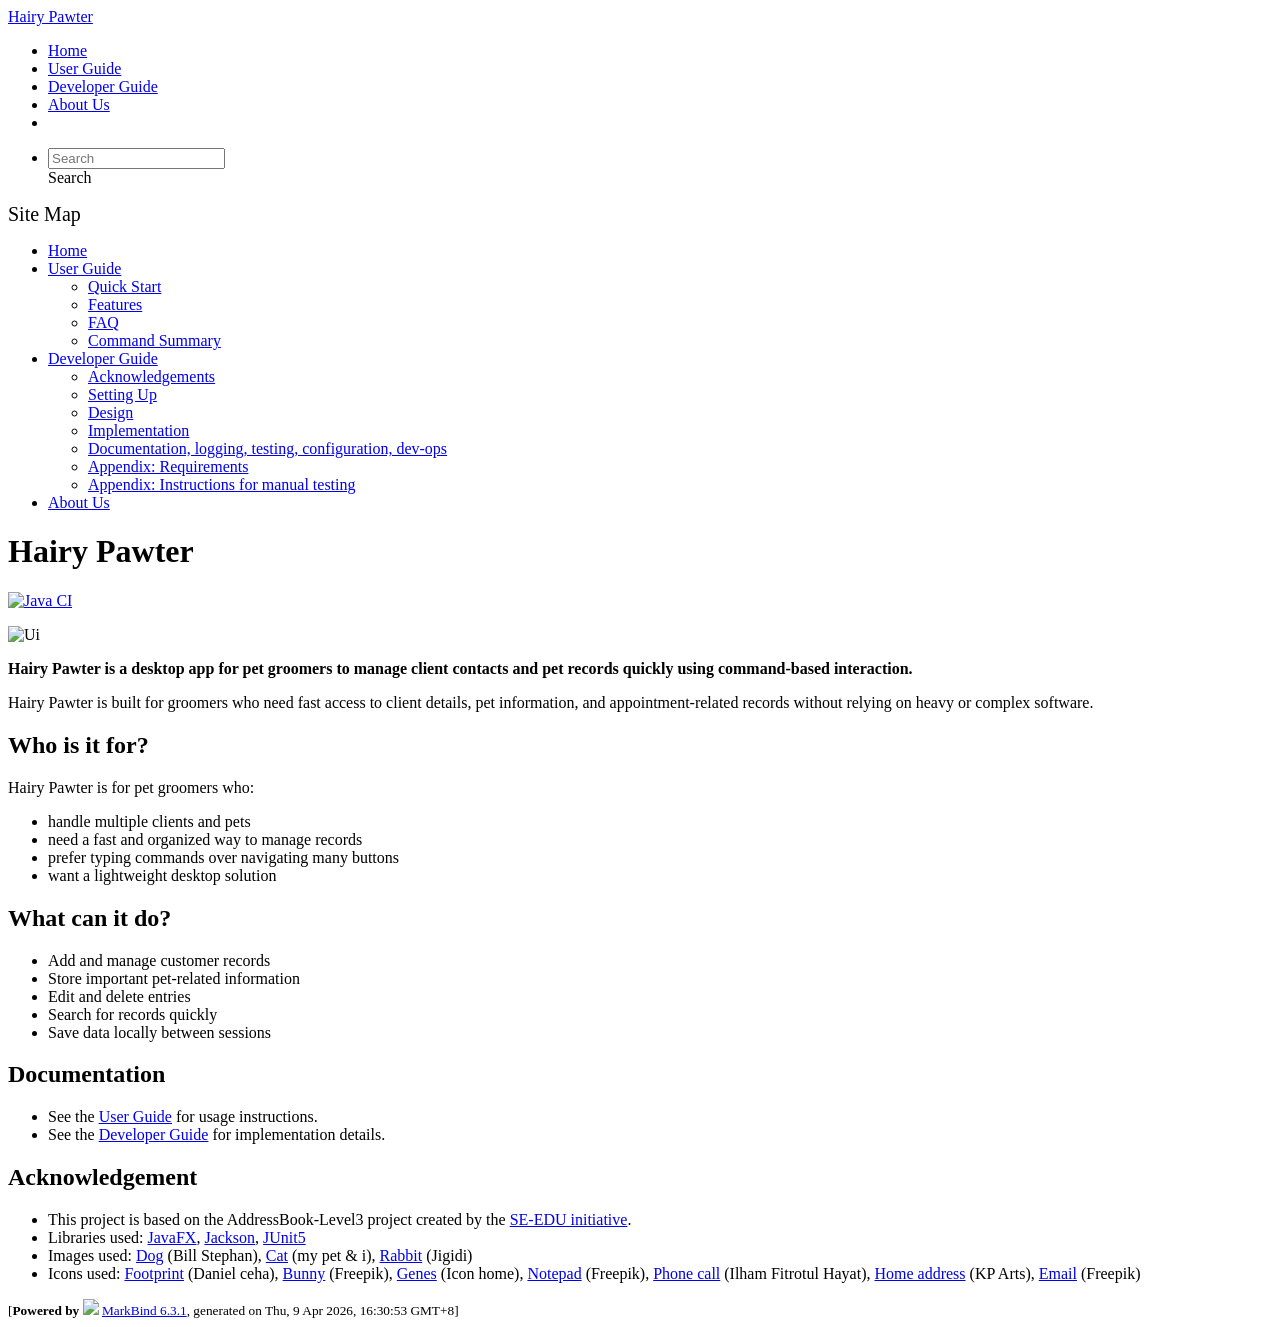
==== index.html @ 8de424ed "deploy: 8669433cefaf467b4256204053d45b71c0c40c8c" ====
<!DOCTYPE html>
<html>
<head>
    <meta charset="utf-8">
    <meta http-equiv="X-UA-Compatible" content="IE=edge">
    <meta name="generator" content="MarkBind 6.3.1">
    <meta name="viewport" content="width=device-width, initial-scale=1"><title>Home - Hairy Pawter</title> <link rel="stylesheet" href="/tp/markbind/css/bootstrap.min.css"> <link rel="stylesheet" href="/tp/markbind/fontawesome/css/all.min.css"> <link rel="stylesheet" href="/tp/markbind/glyphicons/css/bootstrap-glyphicons.min.css"><link rel="stylesheet" href="/tp/markbind/css/codeblock-light.min.css"><link rel="stylesheet" href="/tp/markbind/css/markbind.min.css"><link rel="stylesheet" href="/tp/plugins/markbind-plugin-anchors/markbind-plugin-anchors.css"><link rel="stylesheet" href="/tp/plugins/markbind-plugin-tree/markbind-plugin-tree.css">
    
  <link rel="stylesheet" href="/tp/stylesheets/main.css">
<link rel="icon" href="/tp/images/SeEduLogo.png"></head>
<script>
  const baseUrl = '/tp'
</script>
<body  data-code-theme="light">
<div id="app"><!--[--><header sticky><div data-v-26aac3dc><nav class="navbar navbar-expand-md d-print-none navbar-light bg-light" data-v-26aac3dc><div class="container-fluid" data-v-26aac3dc><div class="navbar-left" data-v-26aac3dc><!--[--><a href="/tp/index.html" title="Home" class="navbar-brand">Hairy Pawter</a><!--]--></div><div class="navbar-default" data-v-26aac3dc><ul class="navbar-nav me-auto mt-2 mt-lg-0" data-v-26aac3dc><!--[--> <li><a href="/tp/index.html" class="nav-link">Home</a></li> <li><a href="/tp/UserGuide.html" class="nav-link">User Guide</a></li> <li><a href="/tp/DeveloperGuide.html" class="nav-link">Developer Guide</a></li> <li><a href="/tp/AboutUs.html" class="nav-link">About Us</a></li> <li><a href="https://github.com/se-edu/addressbook-level3" target="_blank" class="nav-link"><span><span aria-hidden="true" class="fab fa-github"></span></span></a></li> <!--]--></ul></div><ul class="navbar-nav navbar-right" data-v-26aac3dc><!--[--><li><form class="navbar-form"><div style="position:relative;" class="dropdown" data-v-00e26d0a><!--[--><input value="" data-bs-toggle="dropdown" type="text" class="form-control" placeholder="Search" autocomplete="off" data-v-00e26d0a><div class="form-control placeholder-div-hidden" data-v-00e26d0a>Search</div><!--]--><ul class="dropdown-menu search-dropdown-menu dropdown-menu-hidden dropdown-menu-end" data-v-00e26d0a><!--[--><!--]--></ul></div></form></li><!--]--></ul></div></nav><div style="display:none;" class="lower-navbar-container" data-v-26aac3dc><!--[--><!----><!----><!--]--></div></div></header> <div id="flex-body"><nav id="site-nav" data-v-6b1b63d2><!--[--><div class="site-nav-top"><div class="fw-bold mb-2" style="font-size:1.25rem;">Site Map</div></div> <div class="nav-component slim-scroll"><div class="site-nav-root"><!--[--><ul class="site-nav-list site-nav-list-root" data-v-6b1b63d2><!--[--><li><div class="site-nav-default-list-item site-nav-list-item-0" onclick="handleSiteNavClick(this)"><a href="/tp/index.html">Home</a></div></li> <li><div class="site-nav-default-list-item site-nav-list-item-0" onclick="handleSiteNavClick(this)"><a href="/tp/UserGuide.html">User Guide</a> <div class="site-nav-dropdown-btn-container"><i class="site-nav-dropdown-btn-icon site-nav-rotate-icon" onclick="handleSiteNavClick(this.parentNode.parentNode, false); event.stopPropagation();"><span class="glyphicon glyphicon-menu-down" aria-hidden="true"></span></i></div></div><ul class="site-nav-dropdown-container site-nav-dropdown-container-open site-nav-list"><li><div class="site-nav-default-list-item site-nav-list-item-1" onclick="handleSiteNavClick(this)"><a href="/tp/UserGuide.html#quick-start">Quick Start</a></div></li> <li><div class="site-nav-default-list-item site-nav-list-item-1" onclick="handleSiteNavClick(this)"><a href="/tp/UserGuide.html#features">Features</a></div></li> <li><div class="site-nav-default-list-item site-nav-list-item-1" onclick="handleSiteNavClick(this)"><a href="/tp/UserGuide.html#faq">FAQ</a></div></li> <li><div class="site-nav-default-list-item site-nav-list-item-1" onclick="handleSiteNavClick(this)"><a href="/tp/UserGuide.html#faq">Command Summary</a></div></li></ul></li> <li><div class="site-nav-default-list-item site-nav-list-item-0" onclick="handleSiteNavClick(this)"><a href="/tp/DeveloperGuide.html">Developer Guide</a> <div class="site-nav-dropdown-btn-container"><i class="site-nav-dropdown-btn-icon site-nav-rotate-icon" onclick="handleSiteNavClick(this.parentNode.parentNode, false); event.stopPropagation();"><span class="glyphicon glyphicon-menu-down" aria-hidden="true"></span></i></div></div><ul class="site-nav-dropdown-container site-nav-dropdown-container-open site-nav-list"><li><div class="site-nav-default-list-item site-nav-list-item-1" onclick="handleSiteNavClick(this)"><a href="/tp/DeveloperGuide.html#acknowledgements">Acknowledgements</a></div></li> <li><div class="site-nav-default-list-item site-nav-list-item-1" onclick="handleSiteNavClick(this)"><a href="/tp/DeveloperGuide.html#setting-up-getting-started">Setting Up</a></div></li> <li><div class="site-nav-default-list-item site-nav-list-item-1" onclick="handleSiteNavClick(this)"><a href="/tp/DeveloperGuide.html#design">Design</a></div></li> <li><div class="site-nav-default-list-item site-nav-list-item-1" onclick="handleSiteNavClick(this)"><a href="/tp/DeveloperGuide.html#implementation">Implementation</a></div></li> <li><div class="site-nav-default-list-item site-nav-list-item-1" onclick="handleSiteNavClick(this)"><a href="/tp/DeveloperGuide.html#documentation-logging-testing-configuration-dev-ops">Documentation, logging, testing, configuration, dev-ops</a></div></li> <li><div class="site-nav-default-list-item site-nav-list-item-1" onclick="handleSiteNavClick(this)"><a href="/tp/DeveloperGuide.html#appendix-requirements">Appendix: Requirements</a></div></li> <li><div class="site-nav-default-list-item site-nav-list-item-1" onclick="handleSiteNavClick(this)"><a href="/tp/DeveloperGuide.html#appendix-instructions-for-manual-testing">Appendix: Instructions for manual testing</a></div></li></ul></li> <li><div class="site-nav-default-list-item site-nav-list-item-0" onclick="handleSiteNavClick(this)"><a href="/tp/AboutUs.html">About Us</a></div></li><!--]--><!--v-if--></ul><!--]--></div></div><!--]--><!--v-if--></nav> <div id="content-wrapper"><h1 id="hairy-pawter">Hairy Pawter<a class="fa fa-anchor" href="#hairy-pawter" onclick="event.stopPropagation()"></a></h1> <p><a href="https://github.com/AY2526S2-CS2103T-F14-2/tp/actions/workflows/gradle.yml"><img src="https://github.com/AY2526S2-CS2103T-F14-2/tp/actions/workflows/gradle.yml/badge.svg" alt="Java CI" class="img-fluid"></a></p> <img src="/tp/images/Ui.png" class="app-screenshot" alt="Ui"> <p><strong>Hairy Pawter is a desktop app for pet groomers to manage client contacts and pet records quickly using command-based interaction.</strong></p> <p>Hairy Pawter is built for groomers who need fast access to client details, pet information, and appointment-related records without relying on heavy or complex software.</p> <h2 id="who-is-it-for">Who is it for?<a class="fa fa-anchor" href="#who-is-it-for" onclick="event.stopPropagation()"></a></h2> <p>Hairy Pawter is for pet groomers who:</p> <ul><li>handle multiple clients and pets</li> <li>need a fast and organized way to manage records</li> <li>prefer typing commands over navigating many buttons</li> <li>want a lightweight desktop solution</li></ul> <h2 id="what-can-it-do">What can it do?<a class="fa fa-anchor" href="#what-can-it-do" onclick="event.stopPropagation()"></a></h2> <ul><li>Add and manage customer records</li> <li>Store important pet-related information</li> <li>Edit and delete entries</li> <li>Search for records quickly</li> <li>Save data locally between sessions</li></ul> <h2 id="documentation">Documentation<a class="fa fa-anchor" href="#documentation" onclick="event.stopPropagation()"></a></h2> <ul><li>See the <a href="/tp/UserGuide.html">User Guide</a> for usage instructions.</li> <li>See the <a href="/tp/DeveloperGuide.html">Developer Guide</a> for implementation details.</li></ul> <h2 id="acknowledgement">Acknowledgement<a class="fa fa-anchor" href="#acknowledgement" onclick="event.stopPropagation()"></a></h2> <ul><li>This project is based on the AddressBook-Level3 project created by the <a href="https://se-education.org">SE-EDU initiative</a>.</li> <li>Libraries used: <a href="https://openjfx.io/">JavaFX</a>, <a href="https://github.com/FasterXML/jackson">Jackson</a>, <a href="https://github.com/junit-team/junit5">JUnit5</a></li> <li>Images used: <a href="https://unsplash.com/photos/golden-retriever-puppy-on-focus-photo-9LkqymZFLrE">Dog</a> (Bill Stephan), <a href="https://mypetandi.elanco.com/au/new-owners/so-you-re-thinking-about-getting-siamese-cat">Cat</a> (my pet &amp; i), <a href="https://www.jigidi.com/jigsaw-puzzle/86yg3txk/english-angora-rabbit/">Rabbit</a> (Jigidi)</li> <li>Icons used: <a href="https://www.flaticon.com/free-icons/footprint">Footprint</a> (Daniel ceha), <a href="https://www.flaticon.com/free-icons/bunny">Bunny</a> (Freepik), <a href="https://www.flaticon.com/free-icons/genes">Genes</a> (Icon home), <a href="https://www.flaticon.com/free-icons/notepad">Notepad</a> (Freepik), <a href="https://www.flaticon.com/free-icons/phone-call">Phone call</a> (Ilham Fitrotul Hayat), <a href="https://www.flaticon.com/free-icons/home-address">Home address</a> (KP Arts), <a href="https://www.flaticon.com/free-icons/email">Email</a> (Freepik)</li></ul></div> <nav id="page-nav" data-v-6b1b63d2><!--[--><div class="nav-component slim-scroll"></div><!--]--><!--v-if--></nav> <div class="scroll-top-button fa-lg d-print-none" style="display:none;bottom:2%;right:2%;position:fixed;" aria-hidden="true"><!--[--><i class="fas fa-arrow-circle-up"></i><!--]--></div></div> <footer><div class="text-center"><small>[<span><strong>Powered by</strong></span> <img src="https://markbind.org/favicon.ico" width="30"> <a href="https://markbind.org/">MarkBind 6.3.1</a>, generated on Thu, 9 Apr 2026, 16:30:53 GMT+8]</small></div></footer><!--]--></div>
</body><script src="/tp/markbind/js/bootstrap-utility.min.js"></script>
<script src="/tp/markbind/js/polyfill.min.js"></script>
<script src="/tp/markbind/js/vue.global.prod.min.js"></script>
<script src="/tp/markbind/js/markbind.min.js"></script>
<script src="index.page-vue-render.js"></script>
<script>
  MarkBind.setupWithSearch()
</script>
</html>
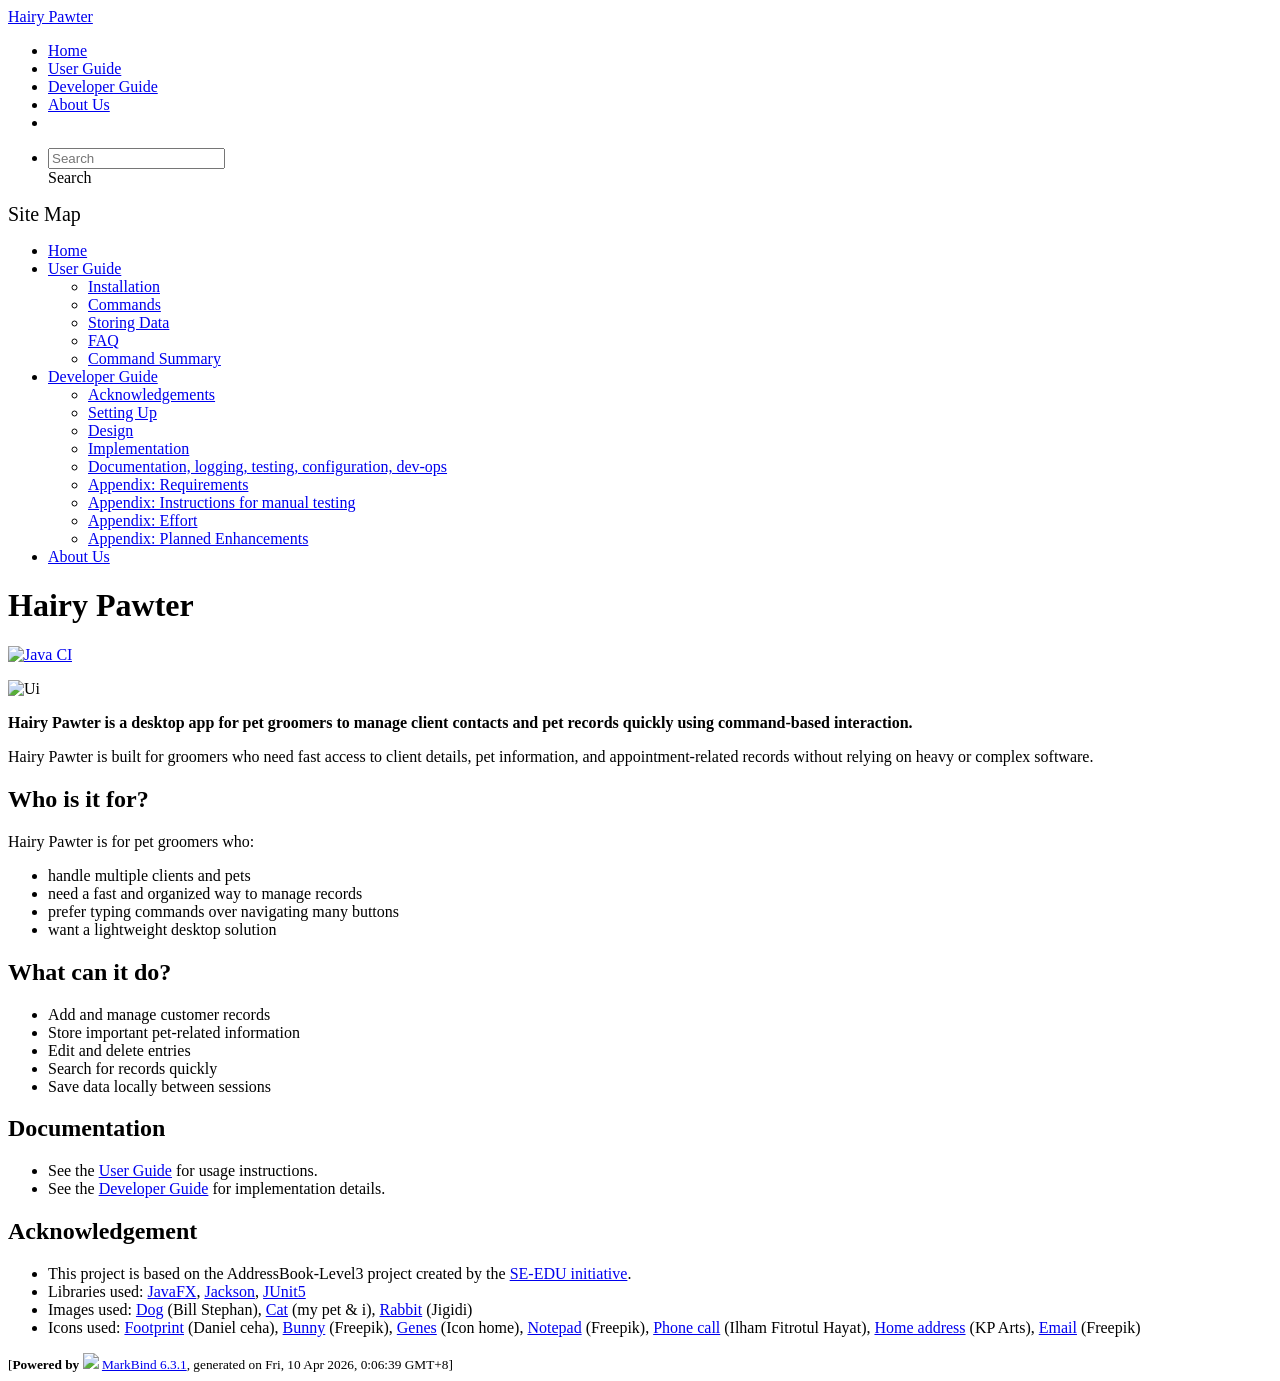
==== commit f0d1ed95: "deploy: d812b908c08efa836a518853895c272fa6349d75" ====
--- a/index.html
+++ b/index.html
@@ -12,7 +12,7 @@
   const baseUrl = '/tp'
 </script>
 <body  data-code-theme="light">
-<div id="app"><!--[--><header sticky><div data-v-26aac3dc><nav class="navbar navbar-expand-md d-print-none navbar-light bg-light" data-v-26aac3dc><div class="container-fluid" data-v-26aac3dc><div class="navbar-left" data-v-26aac3dc><!--[--><a href="/tp/index.html" title="Home" class="navbar-brand">Hairy Pawter</a><!--]--></div><div class="navbar-default" data-v-26aac3dc><ul class="navbar-nav me-auto mt-2 mt-lg-0" data-v-26aac3dc><!--[--> <li><a href="/tp/index.html" class="nav-link">Home</a></li> <li><a href="/tp/UserGuide.html" class="nav-link">User Guide</a></li> <li><a href="/tp/DeveloperGuide.html" class="nav-link">Developer Guide</a></li> <li><a href="/tp/AboutUs.html" class="nav-link">About Us</a></li> <li><a href="https://github.com/se-edu/addressbook-level3" target="_blank" class="nav-link"><span><span aria-hidden="true" class="fab fa-github"></span></span></a></li> <!--]--></ul></div><ul class="navbar-nav navbar-right" data-v-26aac3dc><!--[--><li><form class="navbar-form"><div style="position:relative;" class="dropdown" data-v-00e26d0a><!--[--><input value="" data-bs-toggle="dropdown" type="text" class="form-control" placeholder="Search" autocomplete="off" data-v-00e26d0a><div class="form-control placeholder-div-hidden" data-v-00e26d0a>Search</div><!--]--><ul class="dropdown-menu search-dropdown-menu dropdown-menu-hidden dropdown-menu-end" data-v-00e26d0a><!--[--><!--]--></ul></div></form></li><!--]--></ul></div></nav><div style="display:none;" class="lower-navbar-container" data-v-26aac3dc><!--[--><!----><!----><!--]--></div></div></header> <div id="flex-body"><nav id="site-nav" data-v-6b1b63d2><!--[--><div class="site-nav-top"><div class="fw-bold mb-2" style="font-size:1.25rem;">Site Map</div></div> <div class="nav-component slim-scroll"><div class="site-nav-root"><!--[--><ul class="site-nav-list site-nav-list-root" data-v-6b1b63d2><!--[--><li><div class="site-nav-default-list-item site-nav-list-item-0" onclick="handleSiteNavClick(this)"><a href="/tp/index.html">Home</a></div></li> <li><div class="site-nav-default-list-item site-nav-list-item-0" onclick="handleSiteNavClick(this)"><a href="/tp/UserGuide.html">User Guide</a> <div class="site-nav-dropdown-btn-container"><i class="site-nav-dropdown-btn-icon site-nav-rotate-icon" onclick="handleSiteNavClick(this.parentNode.parentNode, false); event.stopPropagation();"><span class="glyphicon glyphicon-menu-down" aria-hidden="true"></span></i></div></div><ul class="site-nav-dropdown-container site-nav-dropdown-container-open site-nav-list"><li><div class="site-nav-default-list-item site-nav-list-item-1" onclick="handleSiteNavClick(this)"><a href="/tp/UserGuide.html#quick-start">Quick Start</a></div></li> <li><div class="site-nav-default-list-item site-nav-list-item-1" onclick="handleSiteNavClick(this)"><a href="/tp/UserGuide.html#features">Features</a></div></li> <li><div class="site-nav-default-list-item site-nav-list-item-1" onclick="handleSiteNavClick(this)"><a href="/tp/UserGuide.html#faq">FAQ</a></div></li> <li><div class="site-nav-default-list-item site-nav-list-item-1" onclick="handleSiteNavClick(this)"><a href="/tp/UserGuide.html#faq">Command Summary</a></div></li></ul></li> <li><div class="site-nav-default-list-item site-nav-list-item-0" onclick="handleSiteNavClick(this)"><a href="/tp/DeveloperGuide.html">Developer Guide</a> <div class="site-nav-dropdown-btn-container"><i class="site-nav-dropdown-btn-icon site-nav-rotate-icon" onclick="handleSiteNavClick(this.parentNode.parentNode, false); event.stopPropagation();"><span class="glyphicon glyphicon-menu-down" aria-hidden="true"></span></i></div></div><ul class="site-nav-dropdown-container site-nav-dropdown-container-open site-nav-list"><li><div class="site-nav-default-list-item site-nav-list-item-1" onclick="handleSiteNavClick(this)"><a href="/tp/DeveloperGuide.html#acknowledgements">Acknowledgements</a></div></li> <li><div class="site-nav-default-list-item site-nav-list-item-1" onclick="handleSiteNavClick(this)"><a href="/tp/DeveloperGuide.html#setting-up-getting-started">Setting Up</a></div></li> <li><div class="site-nav-default-list-item site-nav-list-item-1" onclick="handleSiteNavClick(this)"><a href="/tp/DeveloperGuide.html#design">Design</a></div></li> <li><div class="site-nav-default-list-item site-nav-list-item-1" onclick="handleSiteNavClick(this)"><a href="/tp/DeveloperGuide.html#implementation">Implementation</a></div></li> <li><div class="site-nav-default-list-item site-nav-list-item-1" onclick="handleSiteNavClick(this)"><a href="/tp/DeveloperGuide.html#documentation-logging-testing-configuration-dev-ops">Documentation, logging, testing, configuration, dev-ops</a></div></li> <li><div class="site-nav-default-list-item site-nav-list-item-1" onclick="handleSiteNavClick(this)"><a href="/tp/DeveloperGuide.html#appendix-requirements">Appendix: Requirements</a></div></li> <li><div class="site-nav-default-list-item site-nav-list-item-1" onclick="handleSiteNavClick(this)"><a href="/tp/DeveloperGuide.html#appendix-instructions-for-manual-testing">Appendix: Instructions for manual testing</a></div></li></ul></li> <li><div class="site-nav-default-list-item site-nav-list-item-0" onclick="handleSiteNavClick(this)"><a href="/tp/AboutUs.html">About Us</a></div></li><!--]--><!--v-if--></ul><!--]--></div></div><!--]--><!--v-if--></nav> <div id="content-wrapper"><h1 id="hairy-pawter">Hairy Pawter<a class="fa fa-anchor" href="#hairy-pawter" onclick="event.stopPropagation()"></a></h1> <p><a href="https://github.com/AY2526S2-CS2103T-F14-2/tp/actions/workflows/gradle.yml"><img src="https://github.com/AY2526S2-CS2103T-F14-2/tp/actions/workflows/gradle.yml/badge.svg" alt="Java CI" class="img-fluid"></a></p> <img src="/tp/images/Ui.png" class="app-screenshot" alt="Ui"> <p><strong>Hairy Pawter is a desktop app for pet groomers to manage client contacts and pet records quickly using command-based interaction.</strong></p> <p>Hairy Pawter is built for groomers who need fast access to client details, pet information, and appointment-related records without relying on heavy or complex software.</p> <h2 id="who-is-it-for">Who is it for?<a class="fa fa-anchor" href="#who-is-it-for" onclick="event.stopPropagation()"></a></h2> <p>Hairy Pawter is for pet groomers who:</p> <ul><li>handle multiple clients and pets</li> <li>need a fast and organized way to manage records</li> <li>prefer typing commands over navigating many buttons</li> <li>want a lightweight desktop solution</li></ul> <h2 id="what-can-it-do">What can it do?<a class="fa fa-anchor" href="#what-can-it-do" onclick="event.stopPropagation()"></a></h2> <ul><li>Add and manage customer records</li> <li>Store important pet-related information</li> <li>Edit and delete entries</li> <li>Search for records quickly</li> <li>Save data locally between sessions</li></ul> <h2 id="documentation">Documentation<a class="fa fa-anchor" href="#documentation" onclick="event.stopPropagation()"></a></h2> <ul><li>See the <a href="/tp/UserGuide.html">User Guide</a> for usage instructions.</li> <li>See the <a href="/tp/DeveloperGuide.html">Developer Guide</a> for implementation details.</li></ul> <h2 id="acknowledgement">Acknowledgement<a class="fa fa-anchor" href="#acknowledgement" onclick="event.stopPropagation()"></a></h2> <ul><li>This project is based on the AddressBook-Level3 project created by the <a href="https://se-education.org">SE-EDU initiative</a>.</li> <li>Libraries used: <a href="https://openjfx.io/">JavaFX</a>, <a href="https://github.com/FasterXML/jackson">Jackson</a>, <a href="https://github.com/junit-team/junit5">JUnit5</a></li> <li>Images used: <a href="https://unsplash.com/photos/golden-retriever-puppy-on-focus-photo-9LkqymZFLrE">Dog</a> (Bill Stephan), <a href="https://mypetandi.elanco.com/au/new-owners/so-you-re-thinking-about-getting-siamese-cat">Cat</a> (my pet &amp; i), <a href="https://www.jigidi.com/jigsaw-puzzle/86yg3txk/english-angora-rabbit/">Rabbit</a> (Jigidi)</li> <li>Icons used: <a href="https://www.flaticon.com/free-icons/footprint">Footprint</a> (Daniel ceha), <a href="https://www.flaticon.com/free-icons/bunny">Bunny</a> (Freepik), <a href="https://www.flaticon.com/free-icons/genes">Genes</a> (Icon home), <a href="https://www.flaticon.com/free-icons/notepad">Notepad</a> (Freepik), <a href="https://www.flaticon.com/free-icons/phone-call">Phone call</a> (Ilham Fitrotul Hayat), <a href="https://www.flaticon.com/free-icons/home-address">Home address</a> (KP Arts), <a href="https://www.flaticon.com/free-icons/email">Email</a> (Freepik)</li></ul></div> <nav id="page-nav" data-v-6b1b63d2><!--[--><div class="nav-component slim-scroll"></div><!--]--><!--v-if--></nav> <div class="scroll-top-button fa-lg d-print-none" style="display:none;bottom:2%;right:2%;position:fixed;" aria-hidden="true"><!--[--><i class="fas fa-arrow-circle-up"></i><!--]--></div></div> <footer><div class="text-center"><small>[<span><strong>Powered by</strong></span> <img src="https://markbind.org/favicon.ico" width="30"> <a href="https://markbind.org/">MarkBind 6.3.1</a>, generated on Thu, 9 Apr 2026, 16:30:53 GMT+8]</small></div></footer><!--]--></div>
+<div id="app"><!--[--><header sticky><div data-v-26aac3dc><nav class="navbar navbar-expand-md d-print-none navbar-light bg-light" data-v-26aac3dc><div class="container-fluid" data-v-26aac3dc><div class="navbar-left" data-v-26aac3dc><!--[--><a href="/tp/index.html" title="Home" class="navbar-brand">Hairy Pawter</a><!--]--></div><div class="navbar-default" data-v-26aac3dc><ul class="navbar-nav me-auto mt-2 mt-lg-0" data-v-26aac3dc><!--[--> <li><a href="/tp/index.html" class="nav-link">Home</a></li> <li><a href="/tp/UserGuide.html" class="nav-link">User Guide</a></li> <li><a href="/tp/DeveloperGuide.html" class="nav-link">Developer Guide</a></li> <li><a href="/tp/AboutUs.html" class="nav-link">About Us</a></li> <li><a href="https://github.com/AY2526S2-CS2103T-F14-2/tp" target="_blank" class="nav-link"><span><span aria-hidden="true" class="fab fa-github"></span></span></a></li> <!--]--></ul></div><ul class="navbar-nav navbar-right" data-v-26aac3dc><!--[--><li><form class="navbar-form"><div style="position:relative;" class="dropdown" data-v-00e26d0a><!--[--><input value="" data-bs-toggle="dropdown" type="text" class="form-control" placeholder="Search" autocomplete="off" data-v-00e26d0a><div class="form-control placeholder-div-hidden" data-v-00e26d0a>Search</div><!--]--><ul class="dropdown-menu search-dropdown-menu dropdown-menu-hidden dropdown-menu-end" data-v-00e26d0a><!--[--><!--]--></ul></div></form></li><!--]--></ul></div></nav><div style="display:none;" class="lower-navbar-container" data-v-26aac3dc><!--[--><!----><!----><!--]--></div></div></header> <div id="flex-body"><nav id="site-nav" data-v-6b1b63d2><!--[--><div class="site-nav-top"><div class="fw-bold mb-2" style="font-size:1.25rem;">Site Map</div></div> <div class="nav-component slim-scroll"><div class="site-nav-root"><!--[--><ul class="site-nav-list site-nav-list-root" data-v-6b1b63d2><!--[--><li><div class="site-nav-default-list-item site-nav-list-item-0" onclick="handleSiteNavClick(this)"><a href="/tp/index.html">Home</a></div></li> <li><div class="site-nav-default-list-item site-nav-list-item-0" onclick="handleSiteNavClick(this)"><a href="/tp/UserGuide.html">User Guide</a> <div class="site-nav-dropdown-btn-container"><i class="site-nav-dropdown-btn-icon site-nav-rotate-icon" onclick="handleSiteNavClick(this.parentNode.parentNode, false); event.stopPropagation();"><span class="glyphicon glyphicon-menu-down" aria-hidden="true"></span></i></div></div><ul class="site-nav-dropdown-container site-nav-dropdown-container-open site-nav-list"><li><div class="site-nav-default-list-item site-nav-list-item-1" onclick="handleSiteNavClick(this)"><a href="/tp/UserGuide.html#installation">Installation</a></div></li> <li><div class="site-nav-default-list-item site-nav-list-item-1" onclick="handleSiteNavClick(this)"><a href="/tp/UserGuide.html#commands">Commands</a></div></li> <li><div class="site-nav-default-list-item site-nav-list-item-1" onclick="handleSiteNavClick(this)"><a href="/tp/UserGuide.html#storing-data">Storing Data</a></div></li> <li><div class="site-nav-default-list-item site-nav-list-item-1" onclick="handleSiteNavClick(this)"><a href="/tp/UserGuide.html#faq">FAQ</a></div></li> <li><div class="site-nav-default-list-item site-nav-list-item-1" onclick="handleSiteNavClick(this)"><a href="/tp/UserGuide.html#command-summary">Command Summary</a></div></li></ul></li> <li><div class="site-nav-default-list-item site-nav-list-item-0" onclick="handleSiteNavClick(this)"><a href="/tp/DeveloperGuide.html">Developer Guide</a> <div class="site-nav-dropdown-btn-container"><i class="site-nav-dropdown-btn-icon site-nav-rotate-icon" onclick="handleSiteNavClick(this.parentNode.parentNode, false); event.stopPropagation();"><span class="glyphicon glyphicon-menu-down" aria-hidden="true"></span></i></div></div><ul class="site-nav-dropdown-container site-nav-dropdown-container-open site-nav-list"><li><div class="site-nav-default-list-item site-nav-list-item-1" onclick="handleSiteNavClick(this)"><a href="/tp/DeveloperGuide.html#acknowledgements">Acknowledgements</a></div></li> <li><div class="site-nav-default-list-item site-nav-list-item-1" onclick="handleSiteNavClick(this)"><a href="/tp/DeveloperGuide.html#setting-up-getting-started">Setting Up</a></div></li> <li><div class="site-nav-default-list-item site-nav-list-item-1" onclick="handleSiteNavClick(this)"><a href="/tp/DeveloperGuide.html#design">Design</a></div></li> <li><div class="site-nav-default-list-item site-nav-list-item-1" onclick="handleSiteNavClick(this)"><a href="/tp/DeveloperGuide.html#implementation">Implementation</a></div></li> <li><div class="site-nav-default-list-item site-nav-list-item-1" onclick="handleSiteNavClick(this)"><a href="/tp/DeveloperGuide.html#documentation-logging-testing-configuration-dev-ops">Documentation, logging, testing, configuration, dev-ops</a></div></li> <li><div class="site-nav-default-list-item site-nav-list-item-1" onclick="handleSiteNavClick(this)"><a href="/tp/DeveloperGuide.html#appendix-requirements">Appendix: Requirements</a></div></li> <li><div class="site-nav-default-list-item site-nav-list-item-1" onclick="handleSiteNavClick(this)"><a href="/tp/DeveloperGuide.html#appendix-instructions-for-manual-testing">Appendix: Instructions for manual testing</a></div></li> <li><div class="site-nav-default-list-item site-nav-list-item-1" onclick="handleSiteNavClick(this)"><a href="/tp/DeveloperGuide.html#appendix-effort">Appendix: Effort</a></div></li> <li><div class="site-nav-default-list-item site-nav-list-item-1" onclick="handleSiteNavClick(this)"><a href="/tp/DeveloperGuide.html#appendix-planned-enhancements">Appendix: Planned Enhancements</a></div></li></ul></li> <li><div class="site-nav-default-list-item site-nav-list-item-0" onclick="handleSiteNavClick(this)"><a href="/tp/AboutUs.html">About Us</a></div></li><!--]--><!--v-if--></ul><!--]--></div></div><!--]--><!--v-if--></nav> <div id="content-wrapper"><h1 id="hairy-pawter">Hairy Pawter<a class="fa fa-anchor" href="#hairy-pawter" onclick="event.stopPropagation()"></a></h1> <p><a href="https://github.com/AY2526S2-CS2103T-F14-2/tp/actions/workflows/gradle.yml"><img src="https://github.com/AY2526S2-CS2103T-F14-2/tp/actions/workflows/gradle.yml/badge.svg" alt="Java CI" class="img-fluid"></a></p> <img src="/tp/images/Ui.png" class="app-screenshot" alt="Ui"> <p><strong>Hairy Pawter is a desktop app for pet groomers to manage client contacts and pet records quickly using command-based interaction.</strong></p> <p>Hairy Pawter is built for groomers who need fast access to client details, pet information, and appointment-related records without relying on heavy or complex software.</p> <h2 id="who-is-it-for">Who is it for?<a class="fa fa-anchor" href="#who-is-it-for" onclick="event.stopPropagation()"></a></h2> <p>Hairy Pawter is for pet groomers who:</p> <ul><li>handle multiple clients and pets</li> <li>need a fast and organized way to manage records</li> <li>prefer typing commands over navigating many buttons</li> <li>want a lightweight desktop solution</li></ul> <h2 id="what-can-it-do">What can it do?<a class="fa fa-anchor" href="#what-can-it-do" onclick="event.stopPropagation()"></a></h2> <ul><li>Add and manage customer records</li> <li>Store important pet-related information</li> <li>Edit and delete entries</li> <li>Search for records quickly</li> <li>Save data locally between sessions</li></ul> <h2 id="documentation">Documentation<a class="fa fa-anchor" href="#documentation" onclick="event.stopPropagation()"></a></h2> <ul><li>See the <a href="/tp/UserGuide.html">User Guide</a> for usage instructions.</li> <li>See the <a href="/tp/DeveloperGuide.html">Developer Guide</a> for implementation details.</li></ul> <h2 id="acknowledgement">Acknowledgement<a class="fa fa-anchor" href="#acknowledgement" onclick="event.stopPropagation()"></a></h2> <ul><li>This project is based on the AddressBook-Level3 project created by the <a href="https://se-education.org">SE-EDU initiative</a>.</li> <li>Libraries used: <a href="https://openjfx.io/">JavaFX</a>, <a href="https://github.com/FasterXML/jackson">Jackson</a>, <a href="https://github.com/junit-team/junit5">JUnit5</a></li> <li>Images used: <a href="https://unsplash.com/photos/golden-retriever-puppy-on-focus-photo-9LkqymZFLrE">Dog</a> (Bill Stephan), <a href="https://mypetandi.elanco.com/au/new-owners/so-you-re-thinking-about-getting-siamese-cat">Cat</a> (my pet &amp; i), <a href="https://www.jigidi.com/jigsaw-puzzle/86yg3txk/english-angora-rabbit/">Rabbit</a> (Jigidi)</li> <li>Icons used: <a href="https://www.flaticon.com/free-icons/footprint">Footprint</a> (Daniel ceha), <a href="https://www.flaticon.com/free-icons/bunny">Bunny</a> (Freepik), <a href="https://www.flaticon.com/free-icons/genes">Genes</a> (Icon home), <a href="https://www.flaticon.com/free-icons/notepad">Notepad</a> (Freepik), <a href="https://www.flaticon.com/free-icons/phone-call">Phone call</a> (Ilham Fitrotul Hayat), <a href="https://www.flaticon.com/free-icons/home-address">Home address</a> (KP Arts), <a href="https://www.flaticon.com/free-icons/email">Email</a> (Freepik)</li></ul></div> <nav id="page-nav" data-v-6b1b63d2><!--[--><div class="nav-component slim-scroll"></div><!--]--><!--v-if--></nav> <div class="scroll-top-button fa-lg d-print-none" style="display:none;bottom:2%;right:2%;position:fixed;" aria-hidden="true"><!--[--><i class="fas fa-arrow-circle-up"></i><!--]--></div></div> <footer><div class="text-center"><small>[<span><strong>Powered by</strong></span> <img src="https://markbind.org/favicon.ico" width="30"> <a href="https://markbind.org/">MarkBind 6.3.1</a>, generated on Fri, 10 Apr 2026, 0:06:39 GMT+8]</small></div></footer><!--]--></div>
 </body><script src="/tp/markbind/js/bootstrap-utility.min.js"></script>
 <script src="/tp/markbind/js/polyfill.min.js"></script>
 <script src="/tp/markbind/js/vue.global.prod.min.js"></script>
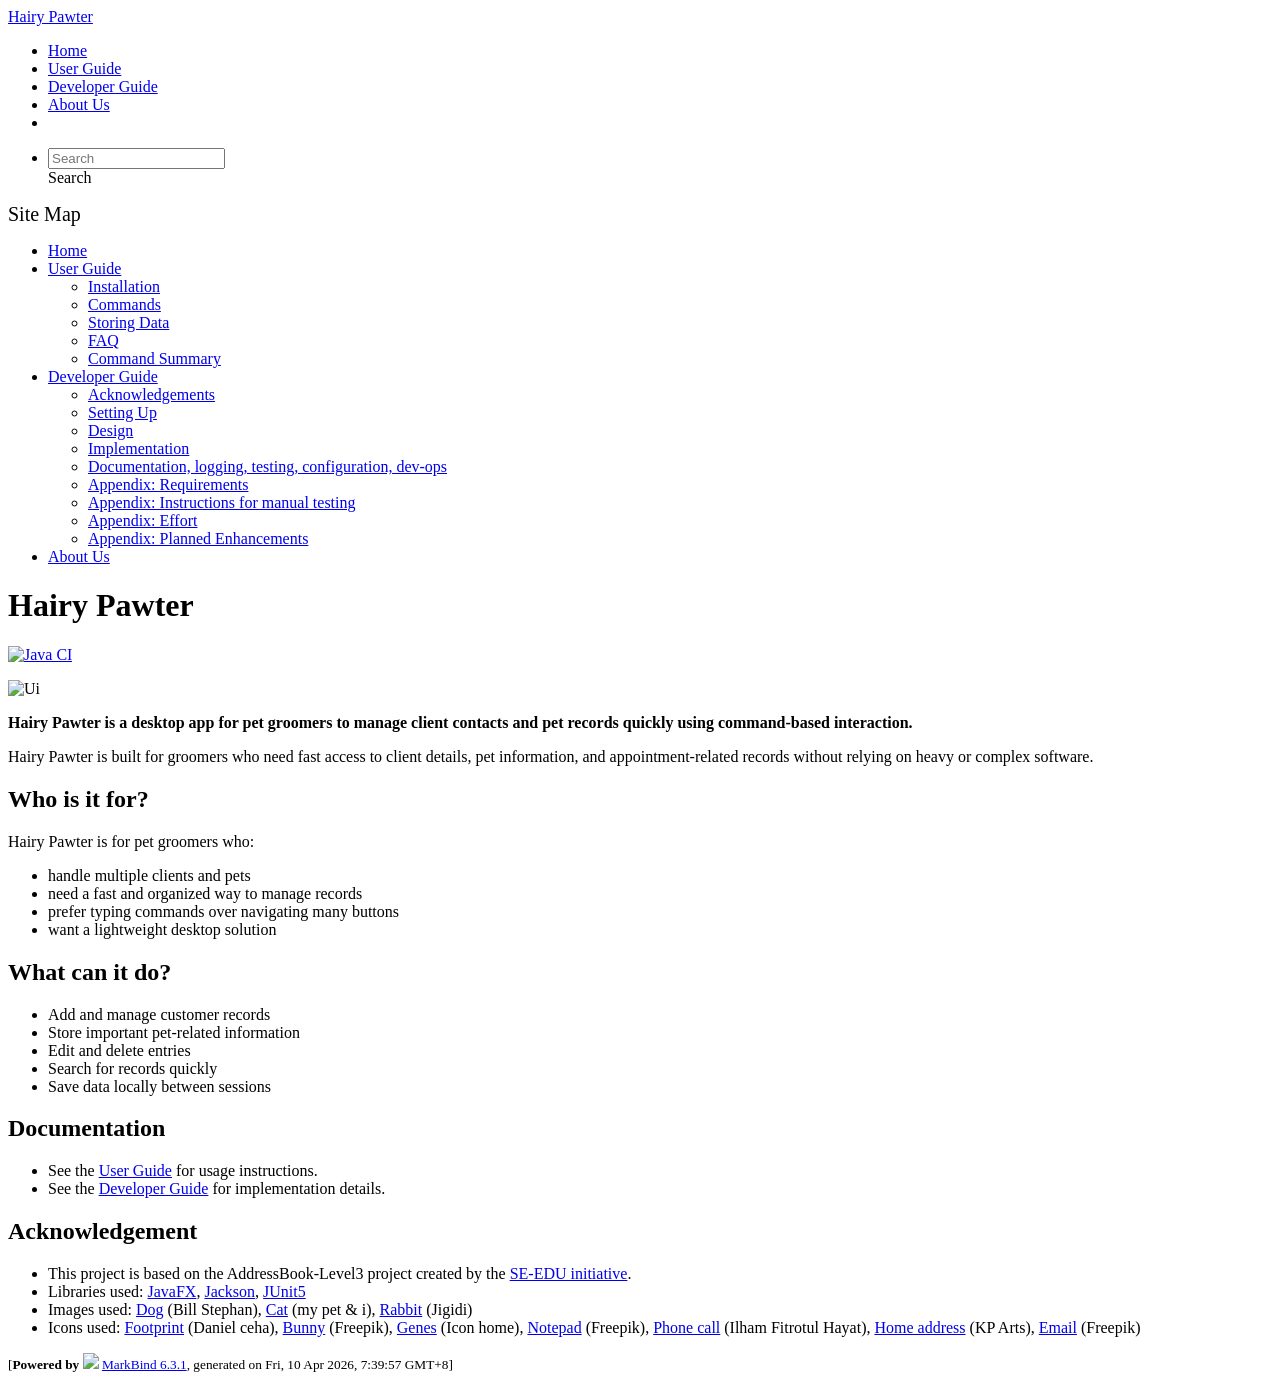
==== commit 50db7e78: "deploy: 81055c7b821c3659c9fc55cd929f4bdfba964cbe" ====
--- a/index.html
+++ b/index.html
@@ -12,7 +12,7 @@
   const baseUrl = '/tp'
 </script>
 <body  data-code-theme="light">
-<div id="app"><!--[--><header sticky><div data-v-26aac3dc><nav class="navbar navbar-expand-md d-print-none navbar-light bg-light" data-v-26aac3dc><div class="container-fluid" data-v-26aac3dc><div class="navbar-left" data-v-26aac3dc><!--[--><a href="/tp/index.html" title="Home" class="navbar-brand">Hairy Pawter</a><!--]--></div><div class="navbar-default" data-v-26aac3dc><ul class="navbar-nav me-auto mt-2 mt-lg-0" data-v-26aac3dc><!--[--> <li><a href="/tp/index.html" class="nav-link">Home</a></li> <li><a href="/tp/UserGuide.html" class="nav-link">User Guide</a></li> <li><a href="/tp/DeveloperGuide.html" class="nav-link">Developer Guide</a></li> <li><a href="/tp/AboutUs.html" class="nav-link">About Us</a></li> <li><a href="https://github.com/AY2526S2-CS2103T-F14-2/tp" target="_blank" class="nav-link"><span><span aria-hidden="true" class="fab fa-github"></span></span></a></li> <!--]--></ul></div><ul class="navbar-nav navbar-right" data-v-26aac3dc><!--[--><li><form class="navbar-form"><div style="position:relative;" class="dropdown" data-v-00e26d0a><!--[--><input value="" data-bs-toggle="dropdown" type="text" class="form-control" placeholder="Search" autocomplete="off" data-v-00e26d0a><div class="form-control placeholder-div-hidden" data-v-00e26d0a>Search</div><!--]--><ul class="dropdown-menu search-dropdown-menu dropdown-menu-hidden dropdown-menu-end" data-v-00e26d0a><!--[--><!--]--></ul></div></form></li><!--]--></ul></div></nav><div style="display:none;" class="lower-navbar-container" data-v-26aac3dc><!--[--><!----><!----><!--]--></div></div></header> <div id="flex-body"><nav id="site-nav" data-v-6b1b63d2><!--[--><div class="site-nav-top"><div class="fw-bold mb-2" style="font-size:1.25rem;">Site Map</div></div> <div class="nav-component slim-scroll"><div class="site-nav-root"><!--[--><ul class="site-nav-list site-nav-list-root" data-v-6b1b63d2><!--[--><li><div class="site-nav-default-list-item site-nav-list-item-0" onclick="handleSiteNavClick(this)"><a href="/tp/index.html">Home</a></div></li> <li><div class="site-nav-default-list-item site-nav-list-item-0" onclick="handleSiteNavClick(this)"><a href="/tp/UserGuide.html">User Guide</a> <div class="site-nav-dropdown-btn-container"><i class="site-nav-dropdown-btn-icon site-nav-rotate-icon" onclick="handleSiteNavClick(this.parentNode.parentNode, false); event.stopPropagation();"><span class="glyphicon glyphicon-menu-down" aria-hidden="true"></span></i></div></div><ul class="site-nav-dropdown-container site-nav-dropdown-container-open site-nav-list"><li><div class="site-nav-default-list-item site-nav-list-item-1" onclick="handleSiteNavClick(this)"><a href="/tp/UserGuide.html#installation">Installation</a></div></li> <li><div class="site-nav-default-list-item site-nav-list-item-1" onclick="handleSiteNavClick(this)"><a href="/tp/UserGuide.html#commands">Commands</a></div></li> <li><div class="site-nav-default-list-item site-nav-list-item-1" onclick="handleSiteNavClick(this)"><a href="/tp/UserGuide.html#storing-data">Storing Data</a></div></li> <li><div class="site-nav-default-list-item site-nav-list-item-1" onclick="handleSiteNavClick(this)"><a href="/tp/UserGuide.html#faq">FAQ</a></div></li> <li><div class="site-nav-default-list-item site-nav-list-item-1" onclick="handleSiteNavClick(this)"><a href="/tp/UserGuide.html#command-summary">Command Summary</a></div></li></ul></li> <li><div class="site-nav-default-list-item site-nav-list-item-0" onclick="handleSiteNavClick(this)"><a href="/tp/DeveloperGuide.html">Developer Guide</a> <div class="site-nav-dropdown-btn-container"><i class="site-nav-dropdown-btn-icon site-nav-rotate-icon" onclick="handleSiteNavClick(this.parentNode.parentNode, false); event.stopPropagation();"><span class="glyphicon glyphicon-menu-down" aria-hidden="true"></span></i></div></div><ul class="site-nav-dropdown-container site-nav-dropdown-container-open site-nav-list"><li><div class="site-nav-default-list-item site-nav-list-item-1" onclick="handleSiteNavClick(this)"><a href="/tp/DeveloperGuide.html#acknowledgements">Acknowledgements</a></div></li> <li><div class="site-nav-default-list-item site-nav-list-item-1" onclick="handleSiteNavClick(this)"><a href="/tp/DeveloperGuide.html#setting-up-getting-started">Setting Up</a></div></li> <li><div class="site-nav-default-list-item site-nav-list-item-1" onclick="handleSiteNavClick(this)"><a href="/tp/DeveloperGuide.html#design">Design</a></div></li> <li><div class="site-nav-default-list-item site-nav-list-item-1" onclick="handleSiteNavClick(this)"><a href="/tp/DeveloperGuide.html#implementation">Implementation</a></div></li> <li><div class="site-nav-default-list-item site-nav-list-item-1" onclick="handleSiteNavClick(this)"><a href="/tp/DeveloperGuide.html#documentation-logging-testing-configuration-dev-ops">Documentation, logging, testing, configuration, dev-ops</a></div></li> <li><div class="site-nav-default-list-item site-nav-list-item-1" onclick="handleSiteNavClick(this)"><a href="/tp/DeveloperGuide.html#appendix-requirements">Appendix: Requirements</a></div></li> <li><div class="site-nav-default-list-item site-nav-list-item-1" onclick="handleSiteNavClick(this)"><a href="/tp/DeveloperGuide.html#appendix-instructions-for-manual-testing">Appendix: Instructions for manual testing</a></div></li> <li><div class="site-nav-default-list-item site-nav-list-item-1" onclick="handleSiteNavClick(this)"><a href="/tp/DeveloperGuide.html#appendix-effort">Appendix: Effort</a></div></li> <li><div class="site-nav-default-list-item site-nav-list-item-1" onclick="handleSiteNavClick(this)"><a href="/tp/DeveloperGuide.html#appendix-planned-enhancements">Appendix: Planned Enhancements</a></div></li></ul></li> <li><div class="site-nav-default-list-item site-nav-list-item-0" onclick="handleSiteNavClick(this)"><a href="/tp/AboutUs.html">About Us</a></div></li><!--]--><!--v-if--></ul><!--]--></div></div><!--]--><!--v-if--></nav> <div id="content-wrapper"><h1 id="hairy-pawter">Hairy Pawter<a class="fa fa-anchor" href="#hairy-pawter" onclick="event.stopPropagation()"></a></h1> <p><a href="https://github.com/AY2526S2-CS2103T-F14-2/tp/actions/workflows/gradle.yml"><img src="https://github.com/AY2526S2-CS2103T-F14-2/tp/actions/workflows/gradle.yml/badge.svg" alt="Java CI" class="img-fluid"></a></p> <img src="/tp/images/Ui.png" class="app-screenshot" alt="Ui"> <p><strong>Hairy Pawter is a desktop app for pet groomers to manage client contacts and pet records quickly using command-based interaction.</strong></p> <p>Hairy Pawter is built for groomers who need fast access to client details, pet information, and appointment-related records without relying on heavy or complex software.</p> <h2 id="who-is-it-for">Who is it for?<a class="fa fa-anchor" href="#who-is-it-for" onclick="event.stopPropagation()"></a></h2> <p>Hairy Pawter is for pet groomers who:</p> <ul><li>handle multiple clients and pets</li> <li>need a fast and organized way to manage records</li> <li>prefer typing commands over navigating many buttons</li> <li>want a lightweight desktop solution</li></ul> <h2 id="what-can-it-do">What can it do?<a class="fa fa-anchor" href="#what-can-it-do" onclick="event.stopPropagation()"></a></h2> <ul><li>Add and manage customer records</li> <li>Store important pet-related information</li> <li>Edit and delete entries</li> <li>Search for records quickly</li> <li>Save data locally between sessions</li></ul> <h2 id="documentation">Documentation<a class="fa fa-anchor" href="#documentation" onclick="event.stopPropagation()"></a></h2> <ul><li>See the <a href="/tp/UserGuide.html">User Guide</a> for usage instructions.</li> <li>See the <a href="/tp/DeveloperGuide.html">Developer Guide</a> for implementation details.</li></ul> <h2 id="acknowledgement">Acknowledgement<a class="fa fa-anchor" href="#acknowledgement" onclick="event.stopPropagation()"></a></h2> <ul><li>This project is based on the AddressBook-Level3 project created by the <a href="https://se-education.org">SE-EDU initiative</a>.</li> <li>Libraries used: <a href="https://openjfx.io/">JavaFX</a>, <a href="https://github.com/FasterXML/jackson">Jackson</a>, <a href="https://github.com/junit-team/junit5">JUnit5</a></li> <li>Images used: <a href="https://unsplash.com/photos/golden-retriever-puppy-on-focus-photo-9LkqymZFLrE">Dog</a> (Bill Stephan), <a href="https://mypetandi.elanco.com/au/new-owners/so-you-re-thinking-about-getting-siamese-cat">Cat</a> (my pet &amp; i), <a href="https://www.jigidi.com/jigsaw-puzzle/86yg3txk/english-angora-rabbit/">Rabbit</a> (Jigidi)</li> <li>Icons used: <a href="https://www.flaticon.com/free-icons/footprint">Footprint</a> (Daniel ceha), <a href="https://www.flaticon.com/free-icons/bunny">Bunny</a> (Freepik), <a href="https://www.flaticon.com/free-icons/genes">Genes</a> (Icon home), <a href="https://www.flaticon.com/free-icons/notepad">Notepad</a> (Freepik), <a href="https://www.flaticon.com/free-icons/phone-call">Phone call</a> (Ilham Fitrotul Hayat), <a href="https://www.flaticon.com/free-icons/home-address">Home address</a> (KP Arts), <a href="https://www.flaticon.com/free-icons/email">Email</a> (Freepik)</li></ul></div> <nav id="page-nav" data-v-6b1b63d2><!--[--><div class="nav-component slim-scroll"></div><!--]--><!--v-if--></nav> <div class="scroll-top-button fa-lg d-print-none" style="display:none;bottom:2%;right:2%;position:fixed;" aria-hidden="true"><!--[--><i class="fas fa-arrow-circle-up"></i><!--]--></div></div> <footer><div class="text-center"><small>[<span><strong>Powered by</strong></span> <img src="https://markbind.org/favicon.ico" width="30"> <a href="https://markbind.org/">MarkBind 6.3.1</a>, generated on Fri, 10 Apr 2026, 0:06:39 GMT+8]</small></div></footer><!--]--></div>
+<div id="app"><!--[--><header sticky><div data-v-26aac3dc><nav class="navbar navbar-expand-md d-print-none navbar-light bg-light" data-v-26aac3dc><div class="container-fluid" data-v-26aac3dc><div class="navbar-left" data-v-26aac3dc><!--[--><a href="/tp/index.html" title="Home" class="navbar-brand">Hairy Pawter</a><!--]--></div><div class="navbar-default" data-v-26aac3dc><ul class="navbar-nav me-auto mt-2 mt-lg-0" data-v-26aac3dc><!--[--> <li><a href="/tp/index.html" class="nav-link">Home</a></li> <li><a href="/tp/UserGuide.html" class="nav-link">User Guide</a></li> <li><a href="/tp/DeveloperGuide.html" class="nav-link">Developer Guide</a></li> <li><a href="/tp/AboutUs.html" class="nav-link">About Us</a></li> <li><a href="https://github.com/AY2526S2-CS2103T-F14-2/tp" target="_blank" class="nav-link"><span><span aria-hidden="true" class="fab fa-github"></span></span></a></li> <!--]--></ul></div><ul class="navbar-nav navbar-right" data-v-26aac3dc><!--[--><li><form class="navbar-form"><div style="position:relative;" class="dropdown" data-v-00e26d0a><!--[--><input value="" data-bs-toggle="dropdown" type="text" class="form-control" placeholder="Search" autocomplete="off" data-v-00e26d0a><div class="form-control placeholder-div-hidden" data-v-00e26d0a>Search</div><!--]--><ul class="dropdown-menu search-dropdown-menu dropdown-menu-hidden dropdown-menu-end" data-v-00e26d0a><!--[--><!--]--></ul></div></form></li><!--]--></ul></div></nav><div style="display:none;" class="lower-navbar-container" data-v-26aac3dc><!--[--><!----><!----><!--]--></div></div></header> <div id="flex-body"><nav id="site-nav" data-v-6b1b63d2><!--[--><div class="site-nav-top"><div class="fw-bold mb-2" style="font-size:1.25rem;">Site Map</div></div> <div class="nav-component slim-scroll"><div class="site-nav-root"><!--[--><ul class="site-nav-list site-nav-list-root" data-v-6b1b63d2><!--[--><li><div class="site-nav-default-list-item site-nav-list-item-0" onclick="handleSiteNavClick(this)"><a href="/tp/index.html">Home</a></div></li> <li><div class="site-nav-default-list-item site-nav-list-item-0" onclick="handleSiteNavClick(this)"><a href="/tp/UserGuide.html">User Guide</a> <div class="site-nav-dropdown-btn-container"><i class="site-nav-dropdown-btn-icon site-nav-rotate-icon" onclick="handleSiteNavClick(this.parentNode.parentNode, false); event.stopPropagation();"><span class="glyphicon glyphicon-menu-down" aria-hidden="true"></span></i></div></div><ul class="site-nav-dropdown-container site-nav-dropdown-container-open site-nav-list"><li><div class="site-nav-default-list-item site-nav-list-item-1" onclick="handleSiteNavClick(this)"><a href="/tp/UserGuide.html#installation">Installation</a></div></li> <li><div class="site-nav-default-list-item site-nav-list-item-1" onclick="handleSiteNavClick(this)"><a href="/tp/UserGuide.html#commands">Commands</a></div></li> <li><div class="site-nav-default-list-item site-nav-list-item-1" onclick="handleSiteNavClick(this)"><a href="/tp/UserGuide.html#storing-data">Storing Data</a></div></li> <li><div class="site-nav-default-list-item site-nav-list-item-1" onclick="handleSiteNavClick(this)"><a href="/tp/UserGuide.html#faq">FAQ</a></div></li> <li><div class="site-nav-default-list-item site-nav-list-item-1" onclick="handleSiteNavClick(this)"><a href="/tp/UserGuide.html#command-summary">Command Summary</a></div></li></ul></li> <li><div class="site-nav-default-list-item site-nav-list-item-0" onclick="handleSiteNavClick(this)"><a href="/tp/DeveloperGuide.html">Developer Guide</a> <div class="site-nav-dropdown-btn-container"><i class="site-nav-dropdown-btn-icon site-nav-rotate-icon" onclick="handleSiteNavClick(this.parentNode.parentNode, false); event.stopPropagation();"><span class="glyphicon glyphicon-menu-down" aria-hidden="true"></span></i></div></div><ul class="site-nav-dropdown-container site-nav-dropdown-container-open site-nav-list"><li><div class="site-nav-default-list-item site-nav-list-item-1" onclick="handleSiteNavClick(this)"><a href="/tp/DeveloperGuide.html#acknowledgements">Acknowledgements</a></div></li> <li><div class="site-nav-default-list-item site-nav-list-item-1" onclick="handleSiteNavClick(this)"><a href="/tp/DeveloperGuide.html#setting-up-getting-started">Setting Up</a></div></li> <li><div class="site-nav-default-list-item site-nav-list-item-1" onclick="handleSiteNavClick(this)"><a href="/tp/DeveloperGuide.html#design">Design</a></div></li> <li><div class="site-nav-default-list-item site-nav-list-item-1" onclick="handleSiteNavClick(this)"><a href="/tp/DeveloperGuide.html#implementation">Implementation</a></div></li> <li><div class="site-nav-default-list-item site-nav-list-item-1" onclick="handleSiteNavClick(this)"><a href="/tp/DeveloperGuide.html#documentation-logging-testing-configuration-dev-ops">Documentation, logging, testing, configuration, dev-ops</a></div></li> <li><div class="site-nav-default-list-item site-nav-list-item-1" onclick="handleSiteNavClick(this)"><a href="/tp/DeveloperGuide.html#appendix-requirements">Appendix: Requirements</a></div></li> <li><div class="site-nav-default-list-item site-nav-list-item-1" onclick="handleSiteNavClick(this)"><a href="/tp/DeveloperGuide.html#appendix-instructions-for-manual-testing">Appendix: Instructions for manual testing</a></div></li> <li><div class="site-nav-default-list-item site-nav-list-item-1" onclick="handleSiteNavClick(this)"><a href="/tp/DeveloperGuide.html#appendix-effort">Appendix: Effort</a></div></li> <li><div class="site-nav-default-list-item site-nav-list-item-1" onclick="handleSiteNavClick(this)"><a href="/tp/DeveloperGuide.html#appendix-planned-enhancements">Appendix: Planned Enhancements</a></div></li></ul></li> <li><div class="site-nav-default-list-item site-nav-list-item-0" onclick="handleSiteNavClick(this)"><a href="/tp/AboutUs.html">About Us</a></div></li><!--]--><!--v-if--></ul><!--]--></div></div><!--]--><!--v-if--></nav> <div id="content-wrapper"><h1 id="hairy-pawter">Hairy Pawter<a class="fa fa-anchor" href="#hairy-pawter" onclick="event.stopPropagation()"></a></h1> <p><a href="https://github.com/AY2526S2-CS2103T-F14-2/tp/actions/workflows/gradle.yml"><img src="https://github.com/AY2526S2-CS2103T-F14-2/tp/actions/workflows/gradle.yml/badge.svg" alt="Java CI" class="img-fluid"></a></p> <img src="/tp/images/Ui.png" class="app-screenshot" alt="Ui"> <p><strong>Hairy Pawter is a desktop app for pet groomers to manage client contacts and pet records quickly using command-based interaction.</strong></p> <p>Hairy Pawter is built for groomers who need fast access to client details, pet information, and appointment-related records without relying on heavy or complex software.</p> <h2 id="who-is-it-for">Who is it for?<a class="fa fa-anchor" href="#who-is-it-for" onclick="event.stopPropagation()"></a></h2> <p>Hairy Pawter is for pet groomers who:</p> <ul><li>handle multiple clients and pets</li> <li>need a fast and organized way to manage records</li> <li>prefer typing commands over navigating many buttons</li> <li>want a lightweight desktop solution</li></ul> <h2 id="what-can-it-do">What can it do?<a class="fa fa-anchor" href="#what-can-it-do" onclick="event.stopPropagation()"></a></h2> <ul><li>Add and manage customer records</li> <li>Store important pet-related information</li> <li>Edit and delete entries</li> <li>Search for records quickly</li> <li>Save data locally between sessions</li></ul> <h2 id="documentation">Documentation<a class="fa fa-anchor" href="#documentation" onclick="event.stopPropagation()"></a></h2> <ul><li>See the <a href="/tp/UserGuide.html">User Guide</a> for usage instructions.</li> <li>See the <a href="/tp/DeveloperGuide.html">Developer Guide</a> for implementation details.</li></ul> <h2 id="acknowledgement">Acknowledgement<a class="fa fa-anchor" href="#acknowledgement" onclick="event.stopPropagation()"></a></h2> <ul><li>This project is based on the AddressBook-Level3 project created by the <a href="https://se-education.org">SE-EDU initiative</a>.</li> <li>Libraries used: <a href="https://openjfx.io/">JavaFX</a>, <a href="https://github.com/FasterXML/jackson">Jackson</a>, <a href="https://github.com/junit-team/junit5">JUnit5</a></li> <li>Images used: <a href="https://unsplash.com/photos/golden-retriever-puppy-on-focus-photo-9LkqymZFLrE">Dog</a> (Bill Stephan), <a href="https://mypetandi.elanco.com/au/new-owners/so-you-re-thinking-about-getting-siamese-cat">Cat</a> (my pet &amp; i), <a href="https://www.jigidi.com/jigsaw-puzzle/86yg3txk/english-angora-rabbit/">Rabbit</a> (Jigidi)</li> <li>Icons used: <a href="https://www.flaticon.com/free-icons/footprint">Footprint</a> (Daniel ceha), <a href="https://www.flaticon.com/free-icons/bunny">Bunny</a> (Freepik), <a href="https://www.flaticon.com/free-icons/genes">Genes</a> (Icon home), <a href="https://www.flaticon.com/free-icons/notepad">Notepad</a> (Freepik), <a href="https://www.flaticon.com/free-icons/phone-call">Phone call</a> (Ilham Fitrotul Hayat), <a href="https://www.flaticon.com/free-icons/home-address">Home address</a> (KP Arts), <a href="https://www.flaticon.com/free-icons/email">Email</a> (Freepik)</li></ul></div> <nav id="page-nav" data-v-6b1b63d2><!--[--><div class="nav-component slim-scroll"></div><!--]--><!--v-if--></nav> <div class="scroll-top-button fa-lg d-print-none" style="display:none;bottom:2%;right:2%;position:fixed;" aria-hidden="true"><!--[--><i class="fas fa-arrow-circle-up"></i><!--]--></div></div> <footer><div class="text-center"><small>[<span><strong>Powered by</strong></span> <img src="https://markbind.org/favicon.ico" width="30"> <a href="https://markbind.org/">MarkBind 6.3.1</a>, generated on Fri, 10 Apr 2026, 7:39:57 GMT+8]</small></div></footer><!--]--></div>
 </body><script src="/tp/markbind/js/bootstrap-utility.min.js"></script>
 <script src="/tp/markbind/js/polyfill.min.js"></script>
 <script src="/tp/markbind/js/vue.global.prod.min.js"></script>
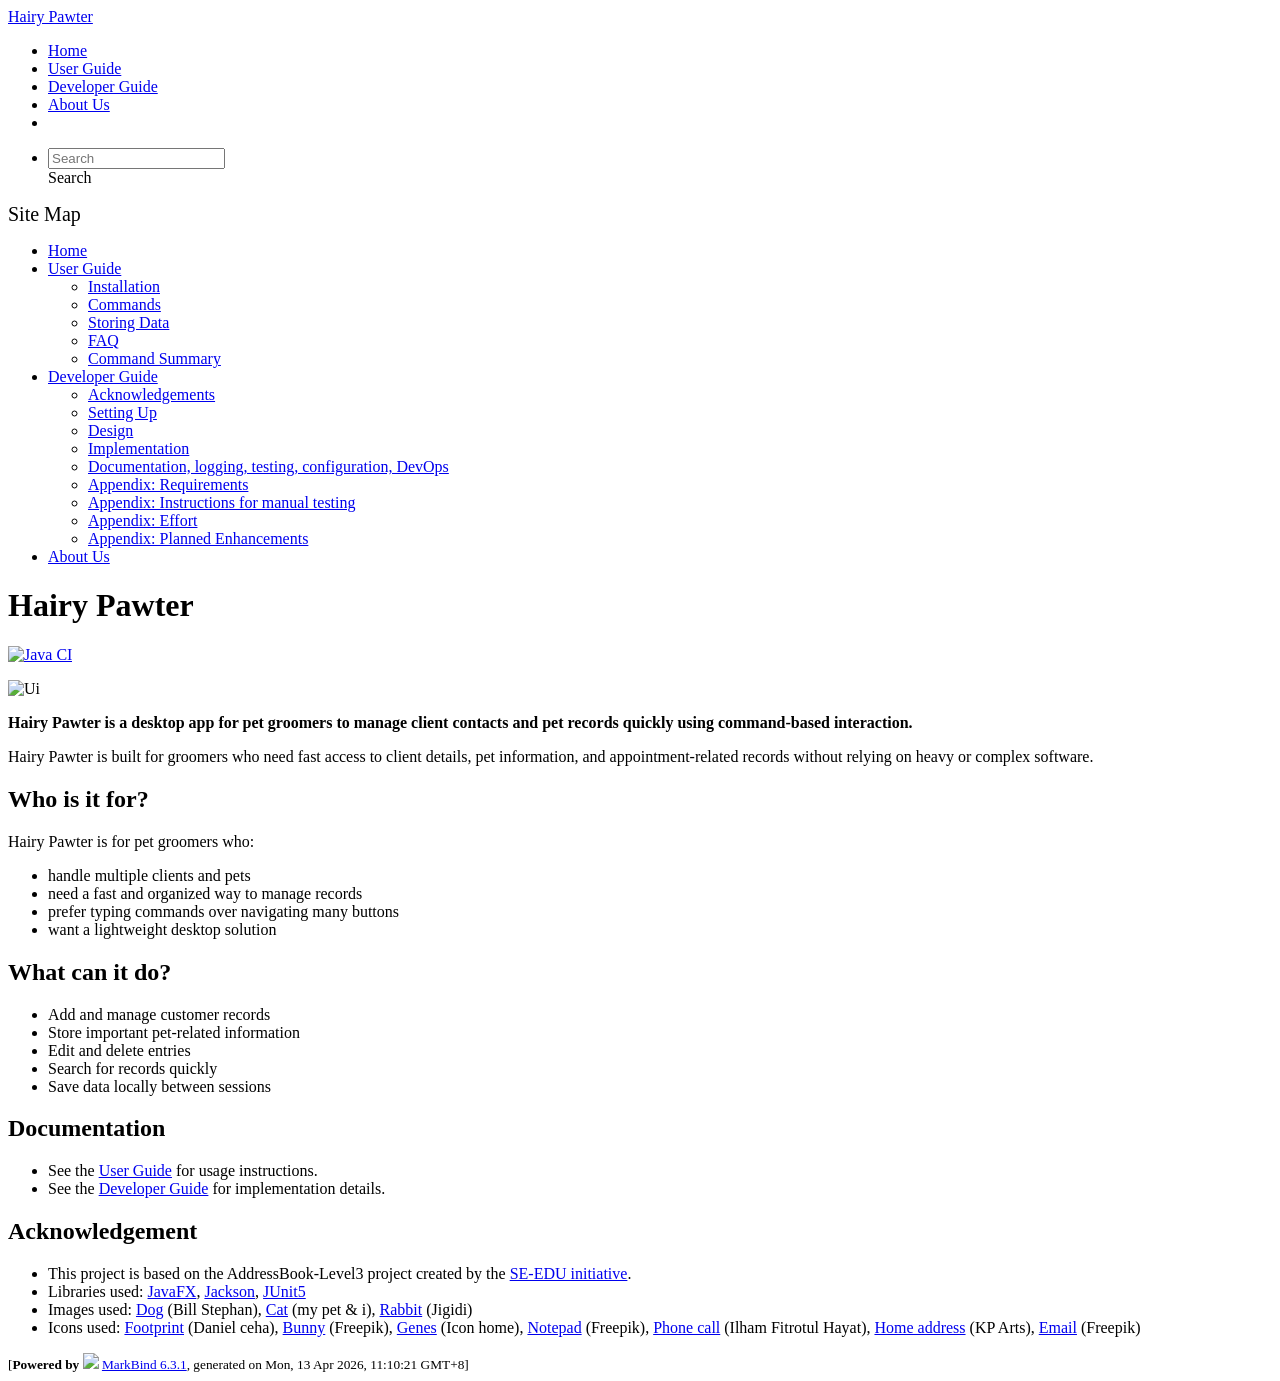
==== commit 88509ba1: "deploy: d282ea02c6ccb5a3baa0c3edbcc75f0cb0a34d79" ====
--- a/index.html
+++ b/index.html
@@ -12,7 +12,7 @@
   const baseUrl = '/tp'
 </script>
 <body  data-code-theme="light">
-<div id="app"><!--[--><header sticky><div data-v-26aac3dc><nav class="navbar navbar-expand-md d-print-none navbar-light bg-light" data-v-26aac3dc><div class="container-fluid" data-v-26aac3dc><div class="navbar-left" data-v-26aac3dc><!--[--><a href="/tp/index.html" title="Home" class="navbar-brand">Hairy Pawter</a><!--]--></div><div class="navbar-default" data-v-26aac3dc><ul class="navbar-nav me-auto mt-2 mt-lg-0" data-v-26aac3dc><!--[--> <li><a href="/tp/index.html" class="nav-link">Home</a></li> <li><a href="/tp/UserGuide.html" class="nav-link">User Guide</a></li> <li><a href="/tp/DeveloperGuide.html" class="nav-link">Developer Guide</a></li> <li><a href="/tp/AboutUs.html" class="nav-link">About Us</a></li> <li><a href="https://github.com/AY2526S2-CS2103T-F14-2/tp" target="_blank" class="nav-link"><span><span aria-hidden="true" class="fab fa-github"></span></span></a></li> <!--]--></ul></div><ul class="navbar-nav navbar-right" data-v-26aac3dc><!--[--><li><form class="navbar-form"><div style="position:relative;" class="dropdown" data-v-00e26d0a><!--[--><input value="" data-bs-toggle="dropdown" type="text" class="form-control" placeholder="Search" autocomplete="off" data-v-00e26d0a><div class="form-control placeholder-div-hidden" data-v-00e26d0a>Search</div><!--]--><ul class="dropdown-menu search-dropdown-menu dropdown-menu-hidden dropdown-menu-end" data-v-00e26d0a><!--[--><!--]--></ul></div></form></li><!--]--></ul></div></nav><div style="display:none;" class="lower-navbar-container" data-v-26aac3dc><!--[--><!----><!----><!--]--></div></div></header> <div id="flex-body"><nav id="site-nav" data-v-6b1b63d2><!--[--><div class="site-nav-top"><div class="fw-bold mb-2" style="font-size:1.25rem;">Site Map</div></div> <div class="nav-component slim-scroll"><div class="site-nav-root"><!--[--><ul class="site-nav-list site-nav-list-root" data-v-6b1b63d2><!--[--><li><div class="site-nav-default-list-item site-nav-list-item-0" onclick="handleSiteNavClick(this)"><a href="/tp/index.html">Home</a></div></li> <li><div class="site-nav-default-list-item site-nav-list-item-0" onclick="handleSiteNavClick(this)"><a href="/tp/UserGuide.html">User Guide</a> <div class="site-nav-dropdown-btn-container"><i class="site-nav-dropdown-btn-icon site-nav-rotate-icon" onclick="handleSiteNavClick(this.parentNode.parentNode, false); event.stopPropagation();"><span class="glyphicon glyphicon-menu-down" aria-hidden="true"></span></i></div></div><ul class="site-nav-dropdown-container site-nav-dropdown-container-open site-nav-list"><li><div class="site-nav-default-list-item site-nav-list-item-1" onclick="handleSiteNavClick(this)"><a href="/tp/UserGuide.html#installation">Installation</a></div></li> <li><div class="site-nav-default-list-item site-nav-list-item-1" onclick="handleSiteNavClick(this)"><a href="/tp/UserGuide.html#commands">Commands</a></div></li> <li><div class="site-nav-default-list-item site-nav-list-item-1" onclick="handleSiteNavClick(this)"><a href="/tp/UserGuide.html#storing-data">Storing Data</a></div></li> <li><div class="site-nav-default-list-item site-nav-list-item-1" onclick="handleSiteNavClick(this)"><a href="/tp/UserGuide.html#faq">FAQ</a></div></li> <li><div class="site-nav-default-list-item site-nav-list-item-1" onclick="handleSiteNavClick(this)"><a href="/tp/UserGuide.html#command-summary">Command Summary</a></div></li></ul></li> <li><div class="site-nav-default-list-item site-nav-list-item-0" onclick="handleSiteNavClick(this)"><a href="/tp/DeveloperGuide.html">Developer Guide</a> <div class="site-nav-dropdown-btn-container"><i class="site-nav-dropdown-btn-icon site-nav-rotate-icon" onclick="handleSiteNavClick(this.parentNode.parentNode, false); event.stopPropagation();"><span class="glyphicon glyphicon-menu-down" aria-hidden="true"></span></i></div></div><ul class="site-nav-dropdown-container site-nav-dropdown-container-open site-nav-list"><li><div class="site-nav-default-list-item site-nav-list-item-1" onclick="handleSiteNavClick(this)"><a href="/tp/DeveloperGuide.html#acknowledgements">Acknowledgements</a></div></li> <li><div class="site-nav-default-list-item site-nav-list-item-1" onclick="handleSiteNavClick(this)"><a href="/tp/DeveloperGuide.html#setting-up-getting-started">Setting Up</a></div></li> <li><div class="site-nav-default-list-item site-nav-list-item-1" onclick="handleSiteNavClick(this)"><a href="/tp/DeveloperGuide.html#design">Design</a></div></li> <li><div class="site-nav-default-list-item site-nav-list-item-1" onclick="handleSiteNavClick(this)"><a href="/tp/DeveloperGuide.html#implementation">Implementation</a></div></li> <li><div class="site-nav-default-list-item site-nav-list-item-1" onclick="handleSiteNavClick(this)"><a href="/tp/DeveloperGuide.html#documentation-logging-testing-configuration-dev-ops">Documentation, logging, testing, configuration, dev-ops</a></div></li> <li><div class="site-nav-default-list-item site-nav-list-item-1" onclick="handleSiteNavClick(this)"><a href="/tp/DeveloperGuide.html#appendix-requirements">Appendix: Requirements</a></div></li> <li><div class="site-nav-default-list-item site-nav-list-item-1" onclick="handleSiteNavClick(this)"><a href="/tp/DeveloperGuide.html#appendix-instructions-for-manual-testing">Appendix: Instructions for manual testing</a></div></li> <li><div class="site-nav-default-list-item site-nav-list-item-1" onclick="handleSiteNavClick(this)"><a href="/tp/DeveloperGuide.html#appendix-effort">Appendix: Effort</a></div></li> <li><div class="site-nav-default-list-item site-nav-list-item-1" onclick="handleSiteNavClick(this)"><a href="/tp/DeveloperGuide.html#appendix-planned-enhancements">Appendix: Planned Enhancements</a></div></li></ul></li> <li><div class="site-nav-default-list-item site-nav-list-item-0" onclick="handleSiteNavClick(this)"><a href="/tp/AboutUs.html">About Us</a></div></li><!--]--><!--v-if--></ul><!--]--></div></div><!--]--><!--v-if--></nav> <div id="content-wrapper"><h1 id="hairy-pawter">Hairy Pawter<a class="fa fa-anchor" href="#hairy-pawter" onclick="event.stopPropagation()"></a></h1> <p><a href="https://github.com/AY2526S2-CS2103T-F14-2/tp/actions/workflows/gradle.yml"><img src="https://github.com/AY2526S2-CS2103T-F14-2/tp/actions/workflows/gradle.yml/badge.svg" alt="Java CI" class="img-fluid"></a></p> <img src="/tp/images/Ui.png" class="app-screenshot" alt="Ui"> <p><strong>Hairy Pawter is a desktop app for pet groomers to manage client contacts and pet records quickly using command-based interaction.</strong></p> <p>Hairy Pawter is built for groomers who need fast access to client details, pet information, and appointment-related records without relying on heavy or complex software.</p> <h2 id="who-is-it-for">Who is it for?<a class="fa fa-anchor" href="#who-is-it-for" onclick="event.stopPropagation()"></a></h2> <p>Hairy Pawter is for pet groomers who:</p> <ul><li>handle multiple clients and pets</li> <li>need a fast and organized way to manage records</li> <li>prefer typing commands over navigating many buttons</li> <li>want a lightweight desktop solution</li></ul> <h2 id="what-can-it-do">What can it do?<a class="fa fa-anchor" href="#what-can-it-do" onclick="event.stopPropagation()"></a></h2> <ul><li>Add and manage customer records</li> <li>Store important pet-related information</li> <li>Edit and delete entries</li> <li>Search for records quickly</li> <li>Save data locally between sessions</li></ul> <h2 id="documentation">Documentation<a class="fa fa-anchor" href="#documentation" onclick="event.stopPropagation()"></a></h2> <ul><li>See the <a href="/tp/UserGuide.html">User Guide</a> for usage instructions.</li> <li>See the <a href="/tp/DeveloperGuide.html">Developer Guide</a> for implementation details.</li></ul> <h2 id="acknowledgement">Acknowledgement<a class="fa fa-anchor" href="#acknowledgement" onclick="event.stopPropagation()"></a></h2> <ul><li>This project is based on the AddressBook-Level3 project created by the <a href="https://se-education.org">SE-EDU initiative</a>.</li> <li>Libraries used: <a href="https://openjfx.io/">JavaFX</a>, <a href="https://github.com/FasterXML/jackson">Jackson</a>, <a href="https://github.com/junit-team/junit5">JUnit5</a></li> <li>Images used: <a href="https://unsplash.com/photos/golden-retriever-puppy-on-focus-photo-9LkqymZFLrE">Dog</a> (Bill Stephan), <a href="https://mypetandi.elanco.com/au/new-owners/so-you-re-thinking-about-getting-siamese-cat">Cat</a> (my pet &amp; i), <a href="https://www.jigidi.com/jigsaw-puzzle/86yg3txk/english-angora-rabbit/">Rabbit</a> (Jigidi)</li> <li>Icons used: <a href="https://www.flaticon.com/free-icons/footprint">Footprint</a> (Daniel ceha), <a href="https://www.flaticon.com/free-icons/bunny">Bunny</a> (Freepik), <a href="https://www.flaticon.com/free-icons/genes">Genes</a> (Icon home), <a href="https://www.flaticon.com/free-icons/notepad">Notepad</a> (Freepik), <a href="https://www.flaticon.com/free-icons/phone-call">Phone call</a> (Ilham Fitrotul Hayat), <a href="https://www.flaticon.com/free-icons/home-address">Home address</a> (KP Arts), <a href="https://www.flaticon.com/free-icons/email">Email</a> (Freepik)</li></ul></div> <nav id="page-nav" data-v-6b1b63d2><!--[--><div class="nav-component slim-scroll"></div><!--]--><!--v-if--></nav> <div class="scroll-top-button fa-lg d-print-none" style="display:none;bottom:2%;right:2%;position:fixed;" aria-hidden="true"><!--[--><i class="fas fa-arrow-circle-up"></i><!--]--></div></div> <footer><div class="text-center"><small>[<span><strong>Powered by</strong></span> <img src="https://markbind.org/favicon.ico" width="30"> <a href="https://markbind.org/">MarkBind 6.3.1</a>, generated on Fri, 10 Apr 2026, 7:39:57 GMT+8]</small></div></footer><!--]--></div>
+<div id="app"><!--[--><header sticky><div data-v-26aac3dc><nav class="navbar navbar-expand-md d-print-none navbar-light bg-light" data-v-26aac3dc><div class="container-fluid" data-v-26aac3dc><div class="navbar-left" data-v-26aac3dc><!--[--><a href="/tp/index.html" title="Home" class="navbar-brand">Hairy Pawter</a><!--]--></div><div class="navbar-default" data-v-26aac3dc><ul class="navbar-nav me-auto mt-2 mt-lg-0" data-v-26aac3dc><!--[--> <li><a href="/tp/index.html" class="nav-link">Home</a></li> <li><a href="/tp/UserGuide.html" class="nav-link">User Guide</a></li> <li><a href="/tp/DeveloperGuide.html" class="nav-link">Developer Guide</a></li> <li><a href="/tp/AboutUs.html" class="nav-link">About Us</a></li> <li><a href="https://github.com/AY2526S2-CS2103T-F14-2/tp" target="_blank" class="nav-link"><span><span aria-hidden="true" class="fab fa-github"></span></span></a></li> <!--]--></ul></div><ul class="navbar-nav navbar-right" data-v-26aac3dc><!--[--><li><form class="navbar-form"><div style="position:relative;" class="dropdown" data-v-00e26d0a><!--[--><input value="" data-bs-toggle="dropdown" type="text" class="form-control" placeholder="Search" autocomplete="off" data-v-00e26d0a><div class="form-control placeholder-div-hidden" data-v-00e26d0a>Search</div><!--]--><ul class="dropdown-menu search-dropdown-menu dropdown-menu-hidden dropdown-menu-end" data-v-00e26d0a><!--[--><!--]--></ul></div></form></li><!--]--></ul></div></nav><div style="display:none;" class="lower-navbar-container" data-v-26aac3dc><!--[--><!----><!----><!--]--></div></div></header> <div id="flex-body"><nav id="site-nav" data-v-6b1b63d2><!--[--><div class="site-nav-top"><div class="fw-bold mb-2" style="font-size:1.25rem;">Site Map</div></div> <div class="nav-component slim-scroll"><div class="site-nav-root"><!--[--><ul class="site-nav-list site-nav-list-root" data-v-6b1b63d2><!--[--><li><div class="site-nav-default-list-item site-nav-list-item-0" onclick="handleSiteNavClick(this)"><a href="/tp/index.html">Home</a></div></li> <li><div class="site-nav-default-list-item site-nav-list-item-0" onclick="handleSiteNavClick(this)"><a href="/tp/UserGuide.html">User Guide</a> <div class="site-nav-dropdown-btn-container"><i class="site-nav-dropdown-btn-icon site-nav-rotate-icon" onclick="handleSiteNavClick(this.parentNode.parentNode, false); event.stopPropagation();"><span class="glyphicon glyphicon-menu-down" aria-hidden="true"></span></i></div></div><ul class="site-nav-dropdown-container site-nav-dropdown-container-open site-nav-list"><li><div class="site-nav-default-list-item site-nav-list-item-1" onclick="handleSiteNavClick(this)"><a href="/tp/UserGuide.html#installation">Installation</a></div></li> <li><div class="site-nav-default-list-item site-nav-list-item-1" onclick="handleSiteNavClick(this)"><a href="/tp/UserGuide.html#commands">Commands</a></div></li> <li><div class="site-nav-default-list-item site-nav-list-item-1" onclick="handleSiteNavClick(this)"><a href="/tp/UserGuide.html#storing-data">Storing Data</a></div></li> <li><div class="site-nav-default-list-item site-nav-list-item-1" onclick="handleSiteNavClick(this)"><a href="/tp/UserGuide.html#faq">FAQ</a></div></li> <li><div class="site-nav-default-list-item site-nav-list-item-1" onclick="handleSiteNavClick(this)"><a href="/tp/UserGuide.html#command-summary">Command Summary</a></div></li></ul></li> <li><div class="site-nav-default-list-item site-nav-list-item-0" onclick="handleSiteNavClick(this)"><a href="/tp/DeveloperGuide.html">Developer Guide</a> <div class="site-nav-dropdown-btn-container"><i class="site-nav-dropdown-btn-icon site-nav-rotate-icon" onclick="handleSiteNavClick(this.parentNode.parentNode, false); event.stopPropagation();"><span class="glyphicon glyphicon-menu-down" aria-hidden="true"></span></i></div></div><ul class="site-nav-dropdown-container site-nav-dropdown-container-open site-nav-list"><li><div class="site-nav-default-list-item site-nav-list-item-1" onclick="handleSiteNavClick(this)"><a href="/tp/DeveloperGuide.html#acknowledgements">Acknowledgements</a></div></li> <li><div class="site-nav-default-list-item site-nav-list-item-1" onclick="handleSiteNavClick(this)"><a href="/tp/DeveloperGuide.html#setting-up-getting-started">Setting Up</a></div></li> <li><div class="site-nav-default-list-item site-nav-list-item-1" onclick="handleSiteNavClick(this)"><a href="/tp/DeveloperGuide.html#design">Design</a></div></li> <li><div class="site-nav-default-list-item site-nav-list-item-1" onclick="handleSiteNavClick(this)"><a href="/tp/DeveloperGuide.html#implementation">Implementation</a></div></li> <li><div class="site-nav-default-list-item site-nav-list-item-1" onclick="handleSiteNavClick(this)"><a href="/tp/DeveloperGuide.html#documentation-logging-testing-configuration-devops">Documentation, logging, testing, configuration, DevOps</a></div></li> <li><div class="site-nav-default-list-item site-nav-list-item-1" onclick="handleSiteNavClick(this)"><a href="/tp/DeveloperGuide.html#appendix-requirements">Appendix: Requirements</a></div></li> <li><div class="site-nav-default-list-item site-nav-list-item-1" onclick="handleSiteNavClick(this)"><a href="/tp/DeveloperGuide.html#appendix-instructions-for-manual-testing">Appendix: Instructions for manual testing</a></div></li> <li><div class="site-nav-default-list-item site-nav-list-item-1" onclick="handleSiteNavClick(this)"><a href="/tp/DeveloperGuide.html#appendix-effort">Appendix: Effort</a></div></li> <li><div class="site-nav-default-list-item site-nav-list-item-1" onclick="handleSiteNavClick(this)"><a href="/tp/DeveloperGuide.html#appendix-planned-enhancements">Appendix: Planned Enhancements</a></div></li></ul></li> <li><div class="site-nav-default-list-item site-nav-list-item-0" onclick="handleSiteNavClick(this)"><a href="/tp/AboutUs.html">About Us</a></div></li><!--]--><!--v-if--></ul><!--]--></div></div><!--]--><!--v-if--></nav> <div id="content-wrapper"><h1 id="hairy-pawter">Hairy Pawter<a class="fa fa-anchor" href="#hairy-pawter" onclick="event.stopPropagation()"></a></h1> <p><a href="https://github.com/AY2526S2-CS2103T-F14-2/tp/actions/workflows/gradle.yml"><img src="https://github.com/AY2526S2-CS2103T-F14-2/tp/actions/workflows/gradle.yml/badge.svg" alt="Java CI" class="img-fluid"></a></p> <img src="/tp/images/Ui.png" class="app-screenshot" alt="Ui"> <p><strong>Hairy Pawter is a desktop app for pet groomers to manage client contacts and pet records quickly using command-based interaction.</strong></p> <p>Hairy Pawter is built for groomers who need fast access to client details, pet information, and appointment-related records without relying on heavy or complex software.</p> <h2 id="who-is-it-for">Who is it for?<a class="fa fa-anchor" href="#who-is-it-for" onclick="event.stopPropagation()"></a></h2> <p>Hairy Pawter is for pet groomers who:</p> <ul><li>handle multiple clients and pets</li> <li>need a fast and organized way to manage records</li> <li>prefer typing commands over navigating many buttons</li> <li>want a lightweight desktop solution</li></ul> <h2 id="what-can-it-do">What can it do?<a class="fa fa-anchor" href="#what-can-it-do" onclick="event.stopPropagation()"></a></h2> <ul><li>Add and manage customer records</li> <li>Store important pet-related information</li> <li>Edit and delete entries</li> <li>Search for records quickly</li> <li>Save data locally between sessions</li></ul> <h2 id="documentation">Documentation<a class="fa fa-anchor" href="#documentation" onclick="event.stopPropagation()"></a></h2> <ul><li>See the <a href="/tp/UserGuide.html">User Guide</a> for usage instructions.</li> <li>See the <a href="/tp/DeveloperGuide.html">Developer Guide</a> for implementation details.</li></ul> <h2 id="acknowledgement">Acknowledgement<a class="fa fa-anchor" href="#acknowledgement" onclick="event.stopPropagation()"></a></h2> <ul><li>This project is based on the AddressBook-Level3 project created by the <a href="https://se-education.org">SE-EDU initiative</a>.</li> <li>Libraries used: <a href="https://openjfx.io/">JavaFX</a>, <a href="https://github.com/FasterXML/jackson">Jackson</a>, <a href="https://github.com/junit-team/junit5">JUnit5</a></li> <li>Images used: <a href="https://unsplash.com/photos/golden-retriever-puppy-on-focus-photo-9LkqymZFLrE">Dog</a> (Bill Stephan), <a href="https://mypetandi.elanco.com/au/new-owners/so-you-re-thinking-about-getting-siamese-cat">Cat</a> (my pet &amp; i), <a href="https://www.jigidi.com/jigsaw-puzzle/86yg3txk/english-angora-rabbit/">Rabbit</a> (Jigidi)</li> <li>Icons used: <a href="https://www.flaticon.com/free-icons/footprint">Footprint</a> (Daniel ceha), <a href="https://www.flaticon.com/free-icons/bunny">Bunny</a> (Freepik), <a href="https://www.flaticon.com/free-icons/genes">Genes</a> (Icon home), <a href="https://www.flaticon.com/free-icons/notepad">Notepad</a> (Freepik), <a href="https://www.flaticon.com/free-icons/phone-call">Phone call</a> (Ilham Fitrotul Hayat), <a href="https://www.flaticon.com/free-icons/home-address">Home address</a> (KP Arts), <a href="https://www.flaticon.com/free-icons/email">Email</a> (Freepik)</li></ul></div> <nav id="page-nav" data-v-6b1b63d2><!--[--><div class="nav-component slim-scroll"></div><!--]--><!--v-if--></nav> <div class="scroll-top-button fa-lg d-print-none" style="display:none;bottom:2%;right:2%;position:fixed;" aria-hidden="true"><!--[--><i class="fas fa-arrow-circle-up"></i><!--]--></div></div> <footer><div class="text-center"><small>[<span><strong>Powered by</strong></span> <img src="https://markbind.org/favicon.ico" width="30"> <a href="https://markbind.org/">MarkBind 6.3.1</a>, generated on Mon, 13 Apr 2026, 11:10:21 GMT+8]</small></div></footer><!--]--></div>
 </body><script src="/tp/markbind/js/bootstrap-utility.min.js"></script>
 <script src="/tp/markbind/js/polyfill.min.js"></script>
 <script src="/tp/markbind/js/vue.global.prod.min.js"></script>
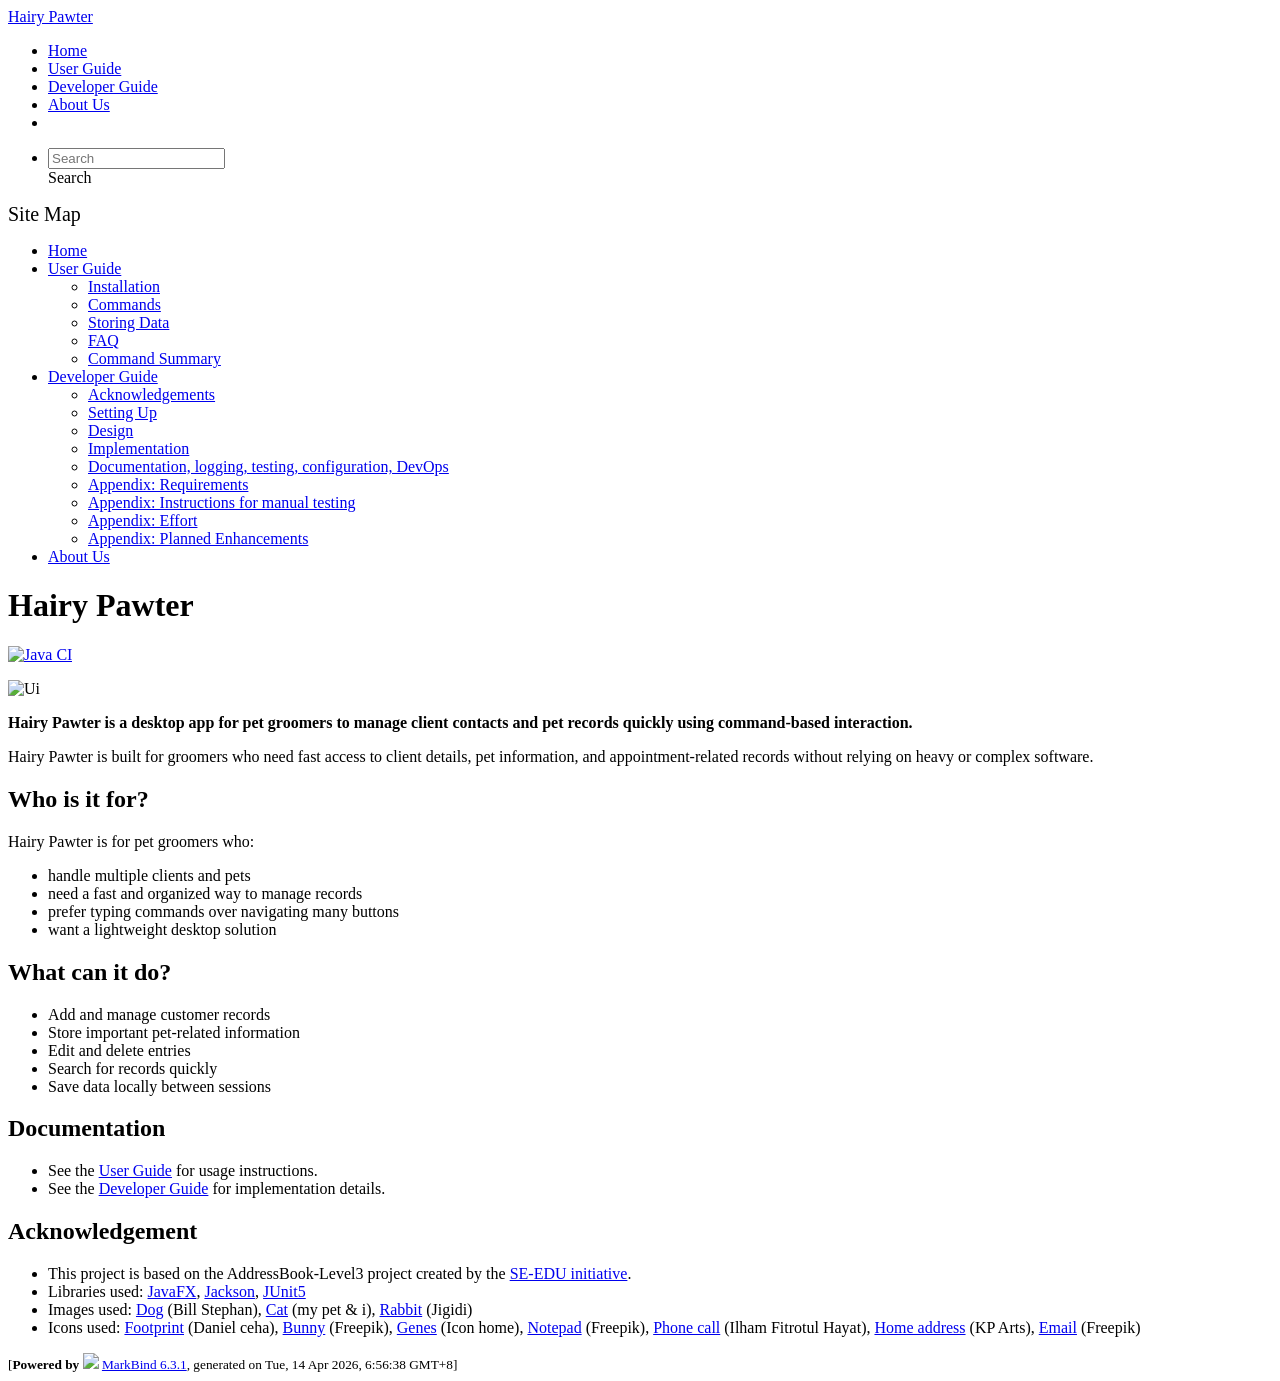
==== commit f76312f7: "deploy: 927eff695f3aef8d9a31c76fb7340399978cd01f" ====
--- a/index.html
+++ b/index.html
@@ -12,7 +12,7 @@
   const baseUrl = '/tp'
 </script>
 <body  data-code-theme="light">
-<div id="app"><!--[--><header sticky><div data-v-26aac3dc><nav class="navbar navbar-expand-md d-print-none navbar-light bg-light" data-v-26aac3dc><div class="container-fluid" data-v-26aac3dc><div class="navbar-left" data-v-26aac3dc><!--[--><a href="/tp/index.html" title="Home" class="navbar-brand">Hairy Pawter</a><!--]--></div><div class="navbar-default" data-v-26aac3dc><ul class="navbar-nav me-auto mt-2 mt-lg-0" data-v-26aac3dc><!--[--> <li><a href="/tp/index.html" class="nav-link">Home</a></li> <li><a href="/tp/UserGuide.html" class="nav-link">User Guide</a></li> <li><a href="/tp/DeveloperGuide.html" class="nav-link">Developer Guide</a></li> <li><a href="/tp/AboutUs.html" class="nav-link">About Us</a></li> <li><a href="https://github.com/AY2526S2-CS2103T-F14-2/tp" target="_blank" class="nav-link"><span><span aria-hidden="true" class="fab fa-github"></span></span></a></li> <!--]--></ul></div><ul class="navbar-nav navbar-right" data-v-26aac3dc><!--[--><li><form class="navbar-form"><div style="position:relative;" class="dropdown" data-v-00e26d0a><!--[--><input value="" data-bs-toggle="dropdown" type="text" class="form-control" placeholder="Search" autocomplete="off" data-v-00e26d0a><div class="form-control placeholder-div-hidden" data-v-00e26d0a>Search</div><!--]--><ul class="dropdown-menu search-dropdown-menu dropdown-menu-hidden dropdown-menu-end" data-v-00e26d0a><!--[--><!--]--></ul></div></form></li><!--]--></ul></div></nav><div style="display:none;" class="lower-navbar-container" data-v-26aac3dc><!--[--><!----><!----><!--]--></div></div></header> <div id="flex-body"><nav id="site-nav" data-v-6b1b63d2><!--[--><div class="site-nav-top"><div class="fw-bold mb-2" style="font-size:1.25rem;">Site Map</div></div> <div class="nav-component slim-scroll"><div class="site-nav-root"><!--[--><ul class="site-nav-list site-nav-list-root" data-v-6b1b63d2><!--[--><li><div class="site-nav-default-list-item site-nav-list-item-0" onclick="handleSiteNavClick(this)"><a href="/tp/index.html">Home</a></div></li> <li><div class="site-nav-default-list-item site-nav-list-item-0" onclick="handleSiteNavClick(this)"><a href="/tp/UserGuide.html">User Guide</a> <div class="site-nav-dropdown-btn-container"><i class="site-nav-dropdown-btn-icon site-nav-rotate-icon" onclick="handleSiteNavClick(this.parentNode.parentNode, false); event.stopPropagation();"><span class="glyphicon glyphicon-menu-down" aria-hidden="true"></span></i></div></div><ul class="site-nav-dropdown-container site-nav-dropdown-container-open site-nav-list"><li><div class="site-nav-default-list-item site-nav-list-item-1" onclick="handleSiteNavClick(this)"><a href="/tp/UserGuide.html#installation">Installation</a></div></li> <li><div class="site-nav-default-list-item site-nav-list-item-1" onclick="handleSiteNavClick(this)"><a href="/tp/UserGuide.html#commands">Commands</a></div></li> <li><div class="site-nav-default-list-item site-nav-list-item-1" onclick="handleSiteNavClick(this)"><a href="/tp/UserGuide.html#storing-data">Storing Data</a></div></li> <li><div class="site-nav-default-list-item site-nav-list-item-1" onclick="handleSiteNavClick(this)"><a href="/tp/UserGuide.html#faq">FAQ</a></div></li> <li><div class="site-nav-default-list-item site-nav-list-item-1" onclick="handleSiteNavClick(this)"><a href="/tp/UserGuide.html#command-summary">Command Summary</a></div></li></ul></li> <li><div class="site-nav-default-list-item site-nav-list-item-0" onclick="handleSiteNavClick(this)"><a href="/tp/DeveloperGuide.html">Developer Guide</a> <div class="site-nav-dropdown-btn-container"><i class="site-nav-dropdown-btn-icon site-nav-rotate-icon" onclick="handleSiteNavClick(this.parentNode.parentNode, false); event.stopPropagation();"><span class="glyphicon glyphicon-menu-down" aria-hidden="true"></span></i></div></div><ul class="site-nav-dropdown-container site-nav-dropdown-container-open site-nav-list"><li><div class="site-nav-default-list-item site-nav-list-item-1" onclick="handleSiteNavClick(this)"><a href="/tp/DeveloperGuide.html#acknowledgements">Acknowledgements</a></div></li> <li><div class="site-nav-default-list-item site-nav-list-item-1" onclick="handleSiteNavClick(this)"><a href="/tp/DeveloperGuide.html#setting-up-getting-started">Setting Up</a></div></li> <li><div class="site-nav-default-list-item site-nav-list-item-1" onclick="handleSiteNavClick(this)"><a href="/tp/DeveloperGuide.html#design">Design</a></div></li> <li><div class="site-nav-default-list-item site-nav-list-item-1" onclick="handleSiteNavClick(this)"><a href="/tp/DeveloperGuide.html#implementation">Implementation</a></div></li> <li><div class="site-nav-default-list-item site-nav-list-item-1" onclick="handleSiteNavClick(this)"><a href="/tp/DeveloperGuide.html#documentation-logging-testing-configuration-devops">Documentation, logging, testing, configuration, DevOps</a></div></li> <li><div class="site-nav-default-list-item site-nav-list-item-1" onclick="handleSiteNavClick(this)"><a href="/tp/DeveloperGuide.html#appendix-requirements">Appendix: Requirements</a></div></li> <li><div class="site-nav-default-list-item site-nav-list-item-1" onclick="handleSiteNavClick(this)"><a href="/tp/DeveloperGuide.html#appendix-instructions-for-manual-testing">Appendix: Instructions for manual testing</a></div></li> <li><div class="site-nav-default-list-item site-nav-list-item-1" onclick="handleSiteNavClick(this)"><a href="/tp/DeveloperGuide.html#appendix-effort">Appendix: Effort</a></div></li> <li><div class="site-nav-default-list-item site-nav-list-item-1" onclick="handleSiteNavClick(this)"><a href="/tp/DeveloperGuide.html#appendix-planned-enhancements">Appendix: Planned Enhancements</a></div></li></ul></li> <li><div class="site-nav-default-list-item site-nav-list-item-0" onclick="handleSiteNavClick(this)"><a href="/tp/AboutUs.html">About Us</a></div></li><!--]--><!--v-if--></ul><!--]--></div></div><!--]--><!--v-if--></nav> <div id="content-wrapper"><h1 id="hairy-pawter">Hairy Pawter<a class="fa fa-anchor" href="#hairy-pawter" onclick="event.stopPropagation()"></a></h1> <p><a href="https://github.com/AY2526S2-CS2103T-F14-2/tp/actions/workflows/gradle.yml"><img src="https://github.com/AY2526S2-CS2103T-F14-2/tp/actions/workflows/gradle.yml/badge.svg" alt="Java CI" class="img-fluid"></a></p> <img src="/tp/images/Ui.png" class="app-screenshot" alt="Ui"> <p><strong>Hairy Pawter is a desktop app for pet groomers to manage client contacts and pet records quickly using command-based interaction.</strong></p> <p>Hairy Pawter is built for groomers who need fast access to client details, pet information, and appointment-related records without relying on heavy or complex software.</p> <h2 id="who-is-it-for">Who is it for?<a class="fa fa-anchor" href="#who-is-it-for" onclick="event.stopPropagation()"></a></h2> <p>Hairy Pawter is for pet groomers who:</p> <ul><li>handle multiple clients and pets</li> <li>need a fast and organized way to manage records</li> <li>prefer typing commands over navigating many buttons</li> <li>want a lightweight desktop solution</li></ul> <h2 id="what-can-it-do">What can it do?<a class="fa fa-anchor" href="#what-can-it-do" onclick="event.stopPropagation()"></a></h2> <ul><li>Add and manage customer records</li> <li>Store important pet-related information</li> <li>Edit and delete entries</li> <li>Search for records quickly</li> <li>Save data locally between sessions</li></ul> <h2 id="documentation">Documentation<a class="fa fa-anchor" href="#documentation" onclick="event.stopPropagation()"></a></h2> <ul><li>See the <a href="/tp/UserGuide.html">User Guide</a> for usage instructions.</li> <li>See the <a href="/tp/DeveloperGuide.html">Developer Guide</a> for implementation details.</li></ul> <h2 id="acknowledgement">Acknowledgement<a class="fa fa-anchor" href="#acknowledgement" onclick="event.stopPropagation()"></a></h2> <ul><li>This project is based on the AddressBook-Level3 project created by the <a href="https://se-education.org">SE-EDU initiative</a>.</li> <li>Libraries used: <a href="https://openjfx.io/">JavaFX</a>, <a href="https://github.com/FasterXML/jackson">Jackson</a>, <a href="https://github.com/junit-team/junit5">JUnit5</a></li> <li>Images used: <a href="https://unsplash.com/photos/golden-retriever-puppy-on-focus-photo-9LkqymZFLrE">Dog</a> (Bill Stephan), <a href="https://mypetandi.elanco.com/au/new-owners/so-you-re-thinking-about-getting-siamese-cat">Cat</a> (my pet &amp; i), <a href="https://www.jigidi.com/jigsaw-puzzle/86yg3txk/english-angora-rabbit/">Rabbit</a> (Jigidi)</li> <li>Icons used: <a href="https://www.flaticon.com/free-icons/footprint">Footprint</a> (Daniel ceha), <a href="https://www.flaticon.com/free-icons/bunny">Bunny</a> (Freepik), <a href="https://www.flaticon.com/free-icons/genes">Genes</a> (Icon home), <a href="https://www.flaticon.com/free-icons/notepad">Notepad</a> (Freepik), <a href="https://www.flaticon.com/free-icons/phone-call">Phone call</a> (Ilham Fitrotul Hayat), <a href="https://www.flaticon.com/free-icons/home-address">Home address</a> (KP Arts), <a href="https://www.flaticon.com/free-icons/email">Email</a> (Freepik)</li></ul></div> <nav id="page-nav" data-v-6b1b63d2><!--[--><div class="nav-component slim-scroll"></div><!--]--><!--v-if--></nav> <div class="scroll-top-button fa-lg d-print-none" style="display:none;bottom:2%;right:2%;position:fixed;" aria-hidden="true"><!--[--><i class="fas fa-arrow-circle-up"></i><!--]--></div></div> <footer><div class="text-center"><small>[<span><strong>Powered by</strong></span> <img src="https://markbind.org/favicon.ico" width="30"> <a href="https://markbind.org/">MarkBind 6.3.1</a>, generated on Mon, 13 Apr 2026, 11:10:21 GMT+8]</small></div></footer><!--]--></div>
+<div id="app"><!--[--><header sticky><div data-v-26aac3dc><nav class="navbar navbar-expand-md d-print-none navbar-light bg-light" data-v-26aac3dc><div class="container-fluid" data-v-26aac3dc><div class="navbar-left" data-v-26aac3dc><!--[--><a href="/tp/index.html" title="Home" class="navbar-brand">Hairy Pawter</a><!--]--></div><div class="navbar-default" data-v-26aac3dc><ul class="navbar-nav me-auto mt-2 mt-lg-0" data-v-26aac3dc><!--[--> <li><a href="/tp/index.html" class="nav-link">Home</a></li> <li><a href="/tp/UserGuide.html" class="nav-link">User Guide</a></li> <li><a href="/tp/DeveloperGuide.html" class="nav-link">Developer Guide</a></li> <li><a href="/tp/AboutUs.html" class="nav-link">About Us</a></li> <li><a href="https://github.com/AY2526S2-CS2103T-F14-2/tp" target="_blank" class="nav-link"><span><span aria-hidden="true" class="fab fa-github"></span></span></a></li> <!--]--></ul></div><ul class="navbar-nav navbar-right" data-v-26aac3dc><!--[--><li><form class="navbar-form"><div style="position:relative;" class="dropdown" data-v-00e26d0a><!--[--><input value="" data-bs-toggle="dropdown" type="text" class="form-control" placeholder="Search" autocomplete="off" data-v-00e26d0a><div class="form-control placeholder-div-hidden" data-v-00e26d0a>Search</div><!--]--><ul class="dropdown-menu search-dropdown-menu dropdown-menu-hidden dropdown-menu-end" data-v-00e26d0a><!--[--><!--]--></ul></div></form></li><!--]--></ul></div></nav><div style="display:none;" class="lower-navbar-container" data-v-26aac3dc><!--[--><!----><!----><!--]--></div></div></header> <div id="flex-body"><nav id="site-nav" data-v-6b1b63d2><!--[--><div class="site-nav-top"><div class="fw-bold mb-2" style="font-size:1.25rem;">Site Map</div></div> <div class="nav-component slim-scroll"><div class="site-nav-root"><!--[--><ul class="site-nav-list site-nav-list-root" data-v-6b1b63d2><!--[--><li><div class="site-nav-default-list-item site-nav-list-item-0" onclick="handleSiteNavClick(this)"><a href="/tp/index.html">Home</a></div></li> <li><div class="site-nav-default-list-item site-nav-list-item-0" onclick="handleSiteNavClick(this)"><a href="/tp/UserGuide.html">User Guide</a> <div class="site-nav-dropdown-btn-container"><i class="site-nav-dropdown-btn-icon site-nav-rotate-icon" onclick="handleSiteNavClick(this.parentNode.parentNode, false); event.stopPropagation();"><span class="glyphicon glyphicon-menu-down" aria-hidden="true"></span></i></div></div><ul class="site-nav-dropdown-container site-nav-dropdown-container-open site-nav-list"><li><div class="site-nav-default-list-item site-nav-list-item-1" onclick="handleSiteNavClick(this)"><a href="/tp/UserGuide.html#installation">Installation</a></div></li> <li><div class="site-nav-default-list-item site-nav-list-item-1" onclick="handleSiteNavClick(this)"><a href="/tp/UserGuide.html#commands">Commands</a></div></li> <li><div class="site-nav-default-list-item site-nav-list-item-1" onclick="handleSiteNavClick(this)"><a href="/tp/UserGuide.html#storing-data">Storing Data</a></div></li> <li><div class="site-nav-default-list-item site-nav-list-item-1" onclick="handleSiteNavClick(this)"><a href="/tp/UserGuide.html#faq">FAQ</a></div></li> <li><div class="site-nav-default-list-item site-nav-list-item-1" onclick="handleSiteNavClick(this)"><a href="/tp/UserGuide.html#command-summary">Command Summary</a></div></li></ul></li> <li><div class="site-nav-default-list-item site-nav-list-item-0" onclick="handleSiteNavClick(this)"><a href="/tp/DeveloperGuide.html">Developer Guide</a> <div class="site-nav-dropdown-btn-container"><i class="site-nav-dropdown-btn-icon site-nav-rotate-icon" onclick="handleSiteNavClick(this.parentNode.parentNode, false); event.stopPropagation();"><span class="glyphicon glyphicon-menu-down" aria-hidden="true"></span></i></div></div><ul class="site-nav-dropdown-container site-nav-dropdown-container-open site-nav-list"><li><div class="site-nav-default-list-item site-nav-list-item-1" onclick="handleSiteNavClick(this)"><a href="/tp/DeveloperGuide.html#acknowledgements">Acknowledgements</a></div></li> <li><div class="site-nav-default-list-item site-nav-list-item-1" onclick="handleSiteNavClick(this)"><a href="/tp/DeveloperGuide.html#setting-up-getting-started">Setting Up</a></div></li> <li><div class="site-nav-default-list-item site-nav-list-item-1" onclick="handleSiteNavClick(this)"><a href="/tp/DeveloperGuide.html#design">Design</a></div></li> <li><div class="site-nav-default-list-item site-nav-list-item-1" onclick="handleSiteNavClick(this)"><a href="/tp/DeveloperGuide.html#implementation">Implementation</a></div></li> <li><div class="site-nav-default-list-item site-nav-list-item-1" onclick="handleSiteNavClick(this)"><a href="/tp/DeveloperGuide.html#documentation-logging-testing-configuration-devops">Documentation, logging, testing, configuration, DevOps</a></div></li> <li><div class="site-nav-default-list-item site-nav-list-item-1" onclick="handleSiteNavClick(this)"><a href="/tp/DeveloperGuide.html#appendix-requirements">Appendix: Requirements</a></div></li> <li><div class="site-nav-default-list-item site-nav-list-item-1" onclick="handleSiteNavClick(this)"><a href="/tp/DeveloperGuide.html#appendix-instructions-for-manual-testing">Appendix: Instructions for manual testing</a></div></li> <li><div class="site-nav-default-list-item site-nav-list-item-1" onclick="handleSiteNavClick(this)"><a href="/tp/DeveloperGuide.html#appendix-effort">Appendix: Effort</a></div></li> <li><div class="site-nav-default-list-item site-nav-list-item-1" onclick="handleSiteNavClick(this)"><a href="/tp/DeveloperGuide.html#appendix-planned-enhancements">Appendix: Planned Enhancements</a></div></li></ul></li> <li><div class="site-nav-default-list-item site-nav-list-item-0" onclick="handleSiteNavClick(this)"><a href="/tp/AboutUs.html">About Us</a></div></li><!--]--><!--v-if--></ul><!--]--></div></div><!--]--><!--v-if--></nav> <div id="content-wrapper"><h1 id="hairy-pawter">Hairy Pawter<a class="fa fa-anchor" href="#hairy-pawter" onclick="event.stopPropagation()"></a></h1> <p><a href="https://github.com/AY2526S2-CS2103T-F14-2/tp/actions/workflows/gradle.yml"><img src="https://github.com/AY2526S2-CS2103T-F14-2/tp/actions/workflows/gradle.yml/badge.svg" alt="Java CI" class="img-fluid"></a></p> <img src="/tp/images/Ui.png" class="app-screenshot" alt="Ui"> <p><strong>Hairy Pawter is a desktop app for pet groomers to manage client contacts and pet records quickly using command-based interaction.</strong></p> <p>Hairy Pawter is built for groomers who need fast access to client details, pet information, and appointment-related records without relying on heavy or complex software.</p> <h2 id="who-is-it-for">Who is it for?<a class="fa fa-anchor" href="#who-is-it-for" onclick="event.stopPropagation()"></a></h2> <p>Hairy Pawter is for pet groomers who:</p> <ul><li>handle multiple clients and pets</li> <li>need a fast and organized way to manage records</li> <li>prefer typing commands over navigating many buttons</li> <li>want a lightweight desktop solution</li></ul> <h2 id="what-can-it-do">What can it do?<a class="fa fa-anchor" href="#what-can-it-do" onclick="event.stopPropagation()"></a></h2> <ul><li>Add and manage customer records</li> <li>Store important pet-related information</li> <li>Edit and delete entries</li> <li>Search for records quickly</li> <li>Save data locally between sessions</li></ul> <h2 id="documentation">Documentation<a class="fa fa-anchor" href="#documentation" onclick="event.stopPropagation()"></a></h2> <ul><li>See the <a href="/tp/UserGuide.html">User Guide</a> for usage instructions.</li> <li>See the <a href="/tp/DeveloperGuide.html">Developer Guide</a> for implementation details.</li></ul> <h2 id="acknowledgement">Acknowledgement<a class="fa fa-anchor" href="#acknowledgement" onclick="event.stopPropagation()"></a></h2> <ul><li>This project is based on the AddressBook-Level3 project created by the <a href="https://se-education.org">SE-EDU initiative</a>.</li> <li>Libraries used: <a href="https://openjfx.io/">JavaFX</a>, <a href="https://github.com/FasterXML/jackson">Jackson</a>, <a href="https://github.com/junit-team/junit5">JUnit5</a></li> <li>Images used: <a href="https://unsplash.com/photos/golden-retriever-puppy-on-focus-photo-9LkqymZFLrE">Dog</a> (Bill Stephan), <a href="https://mypetandi.elanco.com/au/new-owners/so-you-re-thinking-about-getting-siamese-cat">Cat</a> (my pet &amp; i), <a href="https://www.jigidi.com/jigsaw-puzzle/86yg3txk/english-angora-rabbit/">Rabbit</a> (Jigidi)</li> <li>Icons used: <a href="https://www.flaticon.com/free-icons/footprint">Footprint</a> (Daniel ceha), <a href="https://www.flaticon.com/free-icons/bunny">Bunny</a> (Freepik), <a href="https://www.flaticon.com/free-icons/genes">Genes</a> (Icon home), <a href="https://www.flaticon.com/free-icons/notepad">Notepad</a> (Freepik), <a href="https://www.flaticon.com/free-icons/phone-call">Phone call</a> (Ilham Fitrotul Hayat), <a href="https://www.flaticon.com/free-icons/home-address">Home address</a> (KP Arts), <a href="https://www.flaticon.com/free-icons/email">Email</a> (Freepik)</li></ul></div> <nav id="page-nav" data-v-6b1b63d2><!--[--><div class="nav-component slim-scroll"></div><!--]--><!--v-if--></nav> <div class="scroll-top-button fa-lg d-print-none" style="display:none;bottom:2%;right:2%;position:fixed;" aria-hidden="true"><!--[--><i class="fas fa-arrow-circle-up"></i><!--]--></div></div> <footer><div class="text-center"><small>[<span><strong>Powered by</strong></span> <img src="https://markbind.org/favicon.ico" width="30"> <a href="https://markbind.org/">MarkBind 6.3.1</a>, generated on Tue, 14 Apr 2026, 6:56:38 GMT+8]</small></div></footer><!--]--></div>
 </body><script src="/tp/markbind/js/bootstrap-utility.min.js"></script>
 <script src="/tp/markbind/js/polyfill.min.js"></script>
 <script src="/tp/markbind/js/vue.global.prod.min.js"></script>
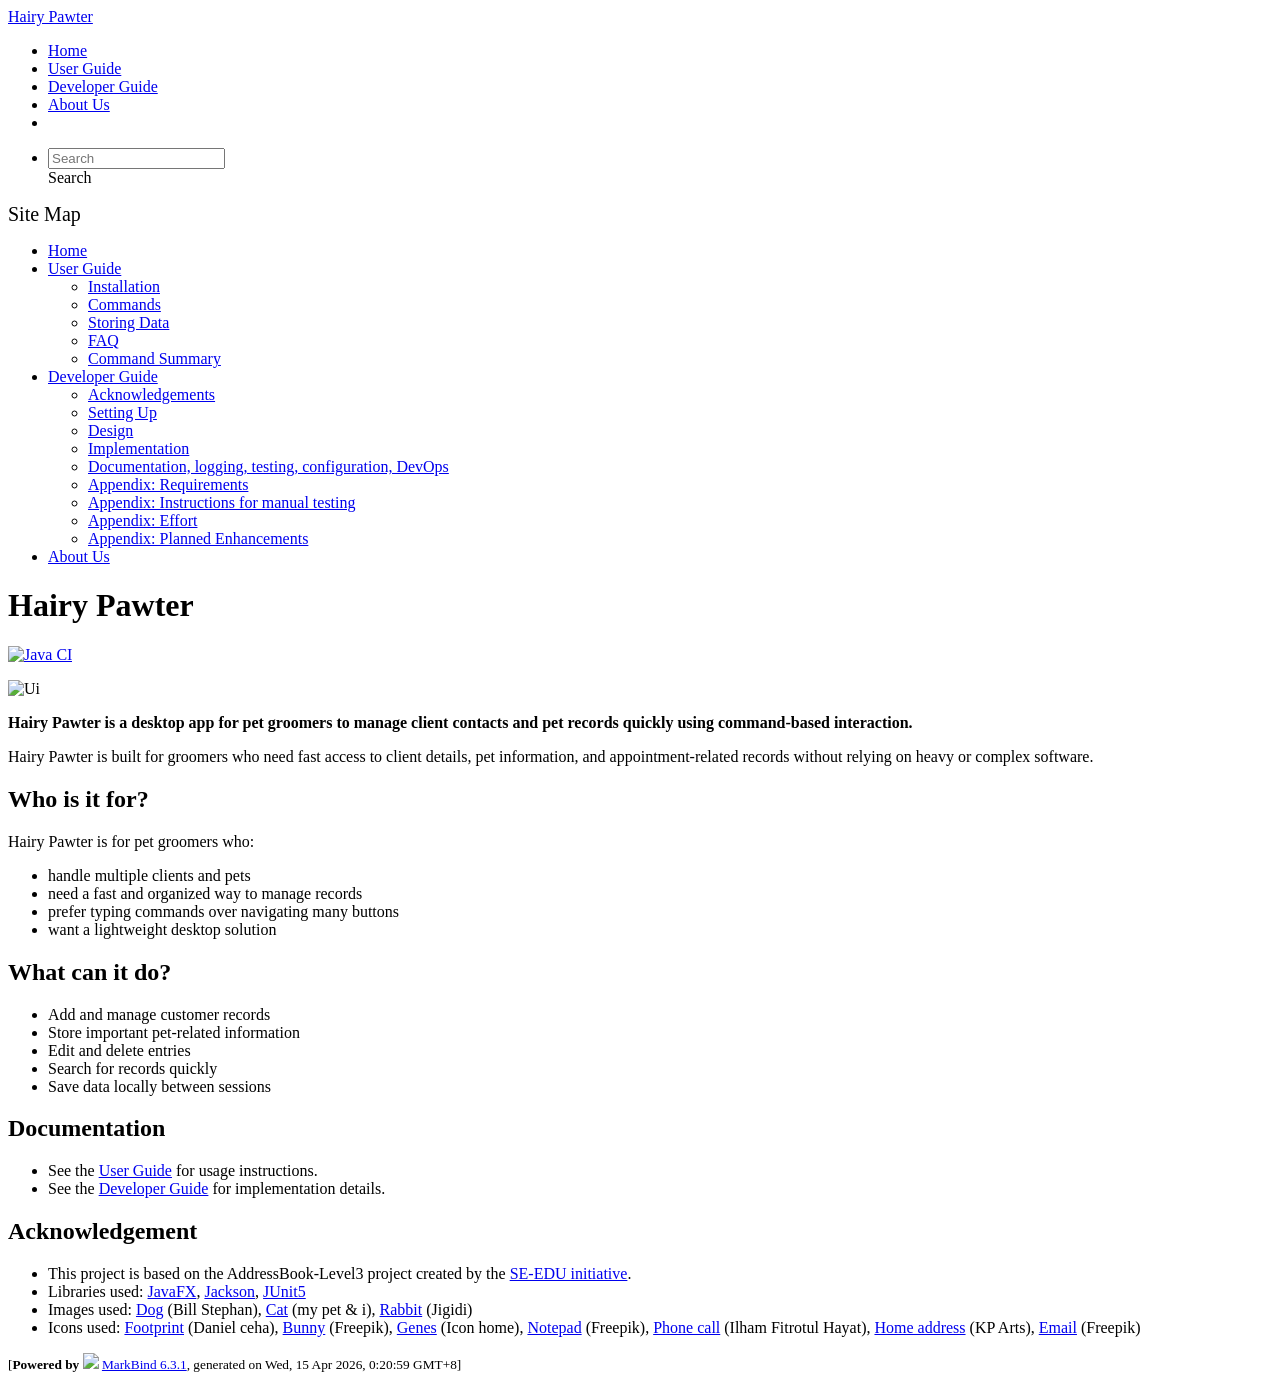
==== commit 0f0c5d67: "deploy: a308fa9b1d93510be1e55f04817f2b5bd2ee7fa3" ====
--- a/index.html
+++ b/index.html
@@ -12,7 +12,7 @@
   const baseUrl = '/tp'
 </script>
 <body  data-code-theme="light">
-<div id="app"><!--[--><header sticky><div data-v-26aac3dc><nav class="navbar navbar-expand-md d-print-none navbar-light bg-light" data-v-26aac3dc><div class="container-fluid" data-v-26aac3dc><div class="navbar-left" data-v-26aac3dc><!--[--><a href="/tp/index.html" title="Home" class="navbar-brand">Hairy Pawter</a><!--]--></div><div class="navbar-default" data-v-26aac3dc><ul class="navbar-nav me-auto mt-2 mt-lg-0" data-v-26aac3dc><!--[--> <li><a href="/tp/index.html" class="nav-link">Home</a></li> <li><a href="/tp/UserGuide.html" class="nav-link">User Guide</a></li> <li><a href="/tp/DeveloperGuide.html" class="nav-link">Developer Guide</a></li> <li><a href="/tp/AboutUs.html" class="nav-link">About Us</a></li> <li><a href="https://github.com/AY2526S2-CS2103T-F14-2/tp" target="_blank" class="nav-link"><span><span aria-hidden="true" class="fab fa-github"></span></span></a></li> <!--]--></ul></div><ul class="navbar-nav navbar-right" data-v-26aac3dc><!--[--><li><form class="navbar-form"><div style="position:relative;" class="dropdown" data-v-00e26d0a><!--[--><input value="" data-bs-toggle="dropdown" type="text" class="form-control" placeholder="Search" autocomplete="off" data-v-00e26d0a><div class="form-control placeholder-div-hidden" data-v-00e26d0a>Search</div><!--]--><ul class="dropdown-menu search-dropdown-menu dropdown-menu-hidden dropdown-menu-end" data-v-00e26d0a><!--[--><!--]--></ul></div></form></li><!--]--></ul></div></nav><div style="display:none;" class="lower-navbar-container" data-v-26aac3dc><!--[--><!----><!----><!--]--></div></div></header> <div id="flex-body"><nav id="site-nav" data-v-6b1b63d2><!--[--><div class="site-nav-top"><div class="fw-bold mb-2" style="font-size:1.25rem;">Site Map</div></div> <div class="nav-component slim-scroll"><div class="site-nav-root"><!--[--><ul class="site-nav-list site-nav-list-root" data-v-6b1b63d2><!--[--><li><div class="site-nav-default-list-item site-nav-list-item-0" onclick="handleSiteNavClick(this)"><a href="/tp/index.html">Home</a></div></li> <li><div class="site-nav-default-list-item site-nav-list-item-0" onclick="handleSiteNavClick(this)"><a href="/tp/UserGuide.html">User Guide</a> <div class="site-nav-dropdown-btn-container"><i class="site-nav-dropdown-btn-icon site-nav-rotate-icon" onclick="handleSiteNavClick(this.parentNode.parentNode, false); event.stopPropagation();"><span class="glyphicon glyphicon-menu-down" aria-hidden="true"></span></i></div></div><ul class="site-nav-dropdown-container site-nav-dropdown-container-open site-nav-list"><li><div class="site-nav-default-list-item site-nav-list-item-1" onclick="handleSiteNavClick(this)"><a href="/tp/UserGuide.html#installation">Installation</a></div></li> <li><div class="site-nav-default-list-item site-nav-list-item-1" onclick="handleSiteNavClick(this)"><a href="/tp/UserGuide.html#commands">Commands</a></div></li> <li><div class="site-nav-default-list-item site-nav-list-item-1" onclick="handleSiteNavClick(this)"><a href="/tp/UserGuide.html#storing-data">Storing Data</a></div></li> <li><div class="site-nav-default-list-item site-nav-list-item-1" onclick="handleSiteNavClick(this)"><a href="/tp/UserGuide.html#faq">FAQ</a></div></li> <li><div class="site-nav-default-list-item site-nav-list-item-1" onclick="handleSiteNavClick(this)"><a href="/tp/UserGuide.html#command-summary">Command Summary</a></div></li></ul></li> <li><div class="site-nav-default-list-item site-nav-list-item-0" onclick="handleSiteNavClick(this)"><a href="/tp/DeveloperGuide.html">Developer Guide</a> <div class="site-nav-dropdown-btn-container"><i class="site-nav-dropdown-btn-icon site-nav-rotate-icon" onclick="handleSiteNavClick(this.parentNode.parentNode, false); event.stopPropagation();"><span class="glyphicon glyphicon-menu-down" aria-hidden="true"></span></i></div></div><ul class="site-nav-dropdown-container site-nav-dropdown-container-open site-nav-list"><li><div class="site-nav-default-list-item site-nav-list-item-1" onclick="handleSiteNavClick(this)"><a href="/tp/DeveloperGuide.html#acknowledgements">Acknowledgements</a></div></li> <li><div class="site-nav-default-list-item site-nav-list-item-1" onclick="handleSiteNavClick(this)"><a href="/tp/DeveloperGuide.html#setting-up-getting-started">Setting Up</a></div></li> <li><div class="site-nav-default-list-item site-nav-list-item-1" onclick="handleSiteNavClick(this)"><a href="/tp/DeveloperGuide.html#design">Design</a></div></li> <li><div class="site-nav-default-list-item site-nav-list-item-1" onclick="handleSiteNavClick(this)"><a href="/tp/DeveloperGuide.html#implementation">Implementation</a></div></li> <li><div class="site-nav-default-list-item site-nav-list-item-1" onclick="handleSiteNavClick(this)"><a href="/tp/DeveloperGuide.html#documentation-logging-testing-configuration-devops">Documentation, logging, testing, configuration, DevOps</a></div></li> <li><div class="site-nav-default-list-item site-nav-list-item-1" onclick="handleSiteNavClick(this)"><a href="/tp/DeveloperGuide.html#appendix-requirements">Appendix: Requirements</a></div></li> <li><div class="site-nav-default-list-item site-nav-list-item-1" onclick="handleSiteNavClick(this)"><a href="/tp/DeveloperGuide.html#appendix-instructions-for-manual-testing">Appendix: Instructions for manual testing</a></div></li> <li><div class="site-nav-default-list-item site-nav-list-item-1" onclick="handleSiteNavClick(this)"><a href="/tp/DeveloperGuide.html#appendix-effort">Appendix: Effort</a></div></li> <li><div class="site-nav-default-list-item site-nav-list-item-1" onclick="handleSiteNavClick(this)"><a href="/tp/DeveloperGuide.html#appendix-planned-enhancements">Appendix: Planned Enhancements</a></div></li></ul></li> <li><div class="site-nav-default-list-item site-nav-list-item-0" onclick="handleSiteNavClick(this)"><a href="/tp/AboutUs.html">About Us</a></div></li><!--]--><!--v-if--></ul><!--]--></div></div><!--]--><!--v-if--></nav> <div id="content-wrapper"><h1 id="hairy-pawter">Hairy Pawter<a class="fa fa-anchor" href="#hairy-pawter" onclick="event.stopPropagation()"></a></h1> <p><a href="https://github.com/AY2526S2-CS2103T-F14-2/tp/actions/workflows/gradle.yml"><img src="https://github.com/AY2526S2-CS2103T-F14-2/tp/actions/workflows/gradle.yml/badge.svg" alt="Java CI" class="img-fluid"></a></p> <img src="/tp/images/Ui.png" class="app-screenshot" alt="Ui"> <p><strong>Hairy Pawter is a desktop app for pet groomers to manage client contacts and pet records quickly using command-based interaction.</strong></p> <p>Hairy Pawter is built for groomers who need fast access to client details, pet information, and appointment-related records without relying on heavy or complex software.</p> <h2 id="who-is-it-for">Who is it for?<a class="fa fa-anchor" href="#who-is-it-for" onclick="event.stopPropagation()"></a></h2> <p>Hairy Pawter is for pet groomers who:</p> <ul><li>handle multiple clients and pets</li> <li>need a fast and organized way to manage records</li> <li>prefer typing commands over navigating many buttons</li> <li>want a lightweight desktop solution</li></ul> <h2 id="what-can-it-do">What can it do?<a class="fa fa-anchor" href="#what-can-it-do" onclick="event.stopPropagation()"></a></h2> <ul><li>Add and manage customer records</li> <li>Store important pet-related information</li> <li>Edit and delete entries</li> <li>Search for records quickly</li> <li>Save data locally between sessions</li></ul> <h2 id="documentation">Documentation<a class="fa fa-anchor" href="#documentation" onclick="event.stopPropagation()"></a></h2> <ul><li>See the <a href="/tp/UserGuide.html">User Guide</a> for usage instructions.</li> <li>See the <a href="/tp/DeveloperGuide.html">Developer Guide</a> for implementation details.</li></ul> <h2 id="acknowledgement">Acknowledgement<a class="fa fa-anchor" href="#acknowledgement" onclick="event.stopPropagation()"></a></h2> <ul><li>This project is based on the AddressBook-Level3 project created by the <a href="https://se-education.org">SE-EDU initiative</a>.</li> <li>Libraries used: <a href="https://openjfx.io/">JavaFX</a>, <a href="https://github.com/FasterXML/jackson">Jackson</a>, <a href="https://github.com/junit-team/junit5">JUnit5</a></li> <li>Images used: <a href="https://unsplash.com/photos/golden-retriever-puppy-on-focus-photo-9LkqymZFLrE">Dog</a> (Bill Stephan), <a href="https://mypetandi.elanco.com/au/new-owners/so-you-re-thinking-about-getting-siamese-cat">Cat</a> (my pet &amp; i), <a href="https://www.jigidi.com/jigsaw-puzzle/86yg3txk/english-angora-rabbit/">Rabbit</a> (Jigidi)</li> <li>Icons used: <a href="https://www.flaticon.com/free-icons/footprint">Footprint</a> (Daniel ceha), <a href="https://www.flaticon.com/free-icons/bunny">Bunny</a> (Freepik), <a href="https://www.flaticon.com/free-icons/genes">Genes</a> (Icon home), <a href="https://www.flaticon.com/free-icons/notepad">Notepad</a> (Freepik), <a href="https://www.flaticon.com/free-icons/phone-call">Phone call</a> (Ilham Fitrotul Hayat), <a href="https://www.flaticon.com/free-icons/home-address">Home address</a> (KP Arts), <a href="https://www.flaticon.com/free-icons/email">Email</a> (Freepik)</li></ul></div> <nav id="page-nav" data-v-6b1b63d2><!--[--><div class="nav-component slim-scroll"></div><!--]--><!--v-if--></nav> <div class="scroll-top-button fa-lg d-print-none" style="display:none;bottom:2%;right:2%;position:fixed;" aria-hidden="true"><!--[--><i class="fas fa-arrow-circle-up"></i><!--]--></div></div> <footer><div class="text-center"><small>[<span><strong>Powered by</strong></span> <img src="https://markbind.org/favicon.ico" width="30"> <a href="https://markbind.org/">MarkBind 6.3.1</a>, generated on Tue, 14 Apr 2026, 6:56:38 GMT+8]</small></div></footer><!--]--></div>
+<div id="app"><!--[--><header sticky><div data-v-26aac3dc><nav class="navbar navbar-expand-md d-print-none navbar-light bg-light" data-v-26aac3dc><div class="container-fluid" data-v-26aac3dc><div class="navbar-left" data-v-26aac3dc><!--[--><a href="/tp/index.html" title="Home" class="navbar-brand">Hairy Pawter</a><!--]--></div><div class="navbar-default" data-v-26aac3dc><ul class="navbar-nav me-auto mt-2 mt-lg-0" data-v-26aac3dc><!--[--> <li><a href="/tp/index.html" class="nav-link">Home</a></li> <li><a href="/tp/UserGuide.html" class="nav-link">User Guide</a></li> <li><a href="/tp/DeveloperGuide.html" class="nav-link">Developer Guide</a></li> <li><a href="/tp/AboutUs.html" class="nav-link">About Us</a></li> <li><a href="https://github.com/AY2526S2-CS2103T-F14-2/tp" target="_blank" class="nav-link"><span><span aria-hidden="true" class="fab fa-github"></span></span></a></li> <!--]--></ul></div><ul class="navbar-nav navbar-right" data-v-26aac3dc><!--[--><li><form class="navbar-form"><div style="position:relative;" class="dropdown" data-v-00e26d0a><!--[--><input value="" data-bs-toggle="dropdown" type="text" class="form-control" placeholder="Search" autocomplete="off" data-v-00e26d0a><div class="form-control placeholder-div-hidden" data-v-00e26d0a>Search</div><!--]--><ul class="dropdown-menu search-dropdown-menu dropdown-menu-hidden dropdown-menu-end" data-v-00e26d0a><!--[--><!--]--></ul></div></form></li><!--]--></ul></div></nav><div style="display:none;" class="lower-navbar-container" data-v-26aac3dc><!--[--><!----><!----><!--]--></div></div></header> <div id="flex-body"><nav id="site-nav" data-v-6b1b63d2><!--[--><div class="site-nav-top"><div class="fw-bold mb-2" style="font-size:1.25rem;">Site Map</div></div> <div class="nav-component slim-scroll"><div class="site-nav-root"><!--[--><ul class="site-nav-list site-nav-list-root" data-v-6b1b63d2><!--[--><li><div class="site-nav-default-list-item site-nav-list-item-0" onclick="handleSiteNavClick(this)"><a href="/tp/index.html">Home</a></div></li> <li><div class="site-nav-default-list-item site-nav-list-item-0" onclick="handleSiteNavClick(this)"><a href="/tp/UserGuide.html">User Guide</a> <div class="site-nav-dropdown-btn-container"><i class="site-nav-dropdown-btn-icon site-nav-rotate-icon" onclick="handleSiteNavClick(this.parentNode.parentNode, false); event.stopPropagation();"><span class="glyphicon glyphicon-menu-down" aria-hidden="true"></span></i></div></div><ul class="site-nav-dropdown-container site-nav-dropdown-container-open site-nav-list"><li><div class="site-nav-default-list-item site-nav-list-item-1" onclick="handleSiteNavClick(this)"><a href="/tp/UserGuide.html#installation">Installation</a></div></li> <li><div class="site-nav-default-list-item site-nav-list-item-1" onclick="handleSiteNavClick(this)"><a href="/tp/UserGuide.html#commands">Commands</a></div></li> <li><div class="site-nav-default-list-item site-nav-list-item-1" onclick="handleSiteNavClick(this)"><a href="/tp/UserGuide.html#storing-data">Storing Data</a></div></li> <li><div class="site-nav-default-list-item site-nav-list-item-1" onclick="handleSiteNavClick(this)"><a href="/tp/UserGuide.html#faq">FAQ</a></div></li> <li><div class="site-nav-default-list-item site-nav-list-item-1" onclick="handleSiteNavClick(this)"><a href="/tp/UserGuide.html#command-summary">Command Summary</a></div></li></ul></li> <li><div class="site-nav-default-list-item site-nav-list-item-0" onclick="handleSiteNavClick(this)"><a href="/tp/DeveloperGuide.html">Developer Guide</a> <div class="site-nav-dropdown-btn-container"><i class="site-nav-dropdown-btn-icon site-nav-rotate-icon" onclick="handleSiteNavClick(this.parentNode.parentNode, false); event.stopPropagation();"><span class="glyphicon glyphicon-menu-down" aria-hidden="true"></span></i></div></div><ul class="site-nav-dropdown-container site-nav-dropdown-container-open site-nav-list"><li><div class="site-nav-default-list-item site-nav-list-item-1" onclick="handleSiteNavClick(this)"><a href="/tp/DeveloperGuide.html#acknowledgements">Acknowledgements</a></div></li> <li><div class="site-nav-default-list-item site-nav-list-item-1" onclick="handleSiteNavClick(this)"><a href="/tp/DeveloperGuide.html#setting-up-getting-started">Setting Up</a></div></li> <li><div class="site-nav-default-list-item site-nav-list-item-1" onclick="handleSiteNavClick(this)"><a href="/tp/DeveloperGuide.html#design">Design</a></div></li> <li><div class="site-nav-default-list-item site-nav-list-item-1" onclick="handleSiteNavClick(this)"><a href="/tp/DeveloperGuide.html#implementation">Implementation</a></div></li> <li><div class="site-nav-default-list-item site-nav-list-item-1" onclick="handleSiteNavClick(this)"><a href="/tp/DeveloperGuide.html#documentation-logging-testing-configuration-devops">Documentation, logging, testing, configuration, DevOps</a></div></li> <li><div class="site-nav-default-list-item site-nav-list-item-1" onclick="handleSiteNavClick(this)"><a href="/tp/DeveloperGuide.html#appendix-requirements">Appendix: Requirements</a></div></li> <li><div class="site-nav-default-list-item site-nav-list-item-1" onclick="handleSiteNavClick(this)"><a href="/tp/DeveloperGuide.html#appendix-instructions-for-manual-testing">Appendix: Instructions for manual testing</a></div></li> <li><div class="site-nav-default-list-item site-nav-list-item-1" onclick="handleSiteNavClick(this)"><a href="/tp/DeveloperGuide.html#appendix-effort">Appendix: Effort</a></div></li> <li><div class="site-nav-default-list-item site-nav-list-item-1" onclick="handleSiteNavClick(this)"><a href="/tp/DeveloperGuide.html#appendix-planned-enhancements">Appendix: Planned Enhancements</a></div></li></ul></li> <li><div class="site-nav-default-list-item site-nav-list-item-0" onclick="handleSiteNavClick(this)"><a href="/tp/AboutUs.html">About Us</a></div></li><!--]--><!--v-if--></ul><!--]--></div></div><!--]--><!--v-if--></nav> <div id="content-wrapper"><h1 id="hairy-pawter">Hairy Pawter<a class="fa fa-anchor" href="#hairy-pawter" onclick="event.stopPropagation()"></a></h1> <p><a href="https://github.com/AY2526S2-CS2103T-F14-2/tp/actions/workflows/gradle.yml"><img src="https://github.com/AY2526S2-CS2103T-F14-2/tp/actions/workflows/gradle.yml/badge.svg" alt="Java CI" class="img-fluid"></a></p> <img src="/tp/images/Ui.png" class="app-screenshot" alt="Ui"> <p><strong>Hairy Pawter is a desktop app for pet groomers to manage client contacts and pet records quickly using command-based interaction.</strong></p> <p>Hairy Pawter is built for groomers who need fast access to client details, pet information, and appointment-related records without relying on heavy or complex software.</p> <h2 id="who-is-it-for">Who is it for?<a class="fa fa-anchor" href="#who-is-it-for" onclick="event.stopPropagation()"></a></h2> <p>Hairy Pawter is for pet groomers who:</p> <ul><li>handle multiple clients and pets</li> <li>need a fast and organized way to manage records</li> <li>prefer typing commands over navigating many buttons</li> <li>want a lightweight desktop solution</li></ul> <h2 id="what-can-it-do">What can it do?<a class="fa fa-anchor" href="#what-can-it-do" onclick="event.stopPropagation()"></a></h2> <ul><li>Add and manage customer records</li> <li>Store important pet-related information</li> <li>Edit and delete entries</li> <li>Search for records quickly</li> <li>Save data locally between sessions</li></ul> <h2 id="documentation">Documentation<a class="fa fa-anchor" href="#documentation" onclick="event.stopPropagation()"></a></h2> <ul><li>See the <a href="/tp/UserGuide.html">User Guide</a> for usage instructions.</li> <li>See the <a href="/tp/DeveloperGuide.html">Developer Guide</a> for implementation details.</li></ul> <h2 id="acknowledgement">Acknowledgement<a class="fa fa-anchor" href="#acknowledgement" onclick="event.stopPropagation()"></a></h2> <ul><li>This project is based on the AddressBook-Level3 project created by the <a href="https://se-education.org">SE-EDU initiative</a>.</li> <li>Libraries used: <a href="https://openjfx.io/">JavaFX</a>, <a href="https://github.com/FasterXML/jackson">Jackson</a>, <a href="https://github.com/junit-team/junit5">JUnit5</a></li> <li>Images used: <a href="https://unsplash.com/photos/golden-retriever-puppy-on-focus-photo-9LkqymZFLrE">Dog</a> (Bill Stephan), <a href="https://mypetandi.elanco.com/au/new-owners/so-you-re-thinking-about-getting-siamese-cat">Cat</a> (my pet &amp; i), <a href="https://www.jigidi.com/jigsaw-puzzle/86yg3txk/english-angora-rabbit/">Rabbit</a> (Jigidi)</li> <li>Icons used: <a href="https://www.flaticon.com/free-icons/footprint">Footprint</a> (Daniel ceha), <a href="https://www.flaticon.com/free-icons/bunny">Bunny</a> (Freepik), <a href="https://www.flaticon.com/free-icons/genes">Genes</a> (Icon home), <a href="https://www.flaticon.com/free-icons/notepad">Notepad</a> (Freepik), <a href="https://www.flaticon.com/free-icons/phone-call">Phone call</a> (Ilham Fitrotul Hayat), <a href="https://www.flaticon.com/free-icons/home-address">Home address</a> (KP Arts), <a href="https://www.flaticon.com/free-icons/email">Email</a> (Freepik)</li></ul></div> <nav id="page-nav" data-v-6b1b63d2><!--[--><div class="nav-component slim-scroll"></div><!--]--><!--v-if--></nav> <div class="scroll-top-button fa-lg d-print-none" style="display:none;bottom:2%;right:2%;position:fixed;" aria-hidden="true"><!--[--><i class="fas fa-arrow-circle-up"></i><!--]--></div></div> <footer><div class="text-center"><small>[<span><strong>Powered by</strong></span> <img src="https://markbind.org/favicon.ico" width="30"> <a href="https://markbind.org/">MarkBind 6.3.1</a>, generated on Wed, 15 Apr 2026, 0:20:59 GMT+8]</small></div></footer><!--]--></div>
 </body><script src="/tp/markbind/js/bootstrap-utility.min.js"></script>
 <script src="/tp/markbind/js/polyfill.min.js"></script>
 <script src="/tp/markbind/js/vue.global.prod.min.js"></script>
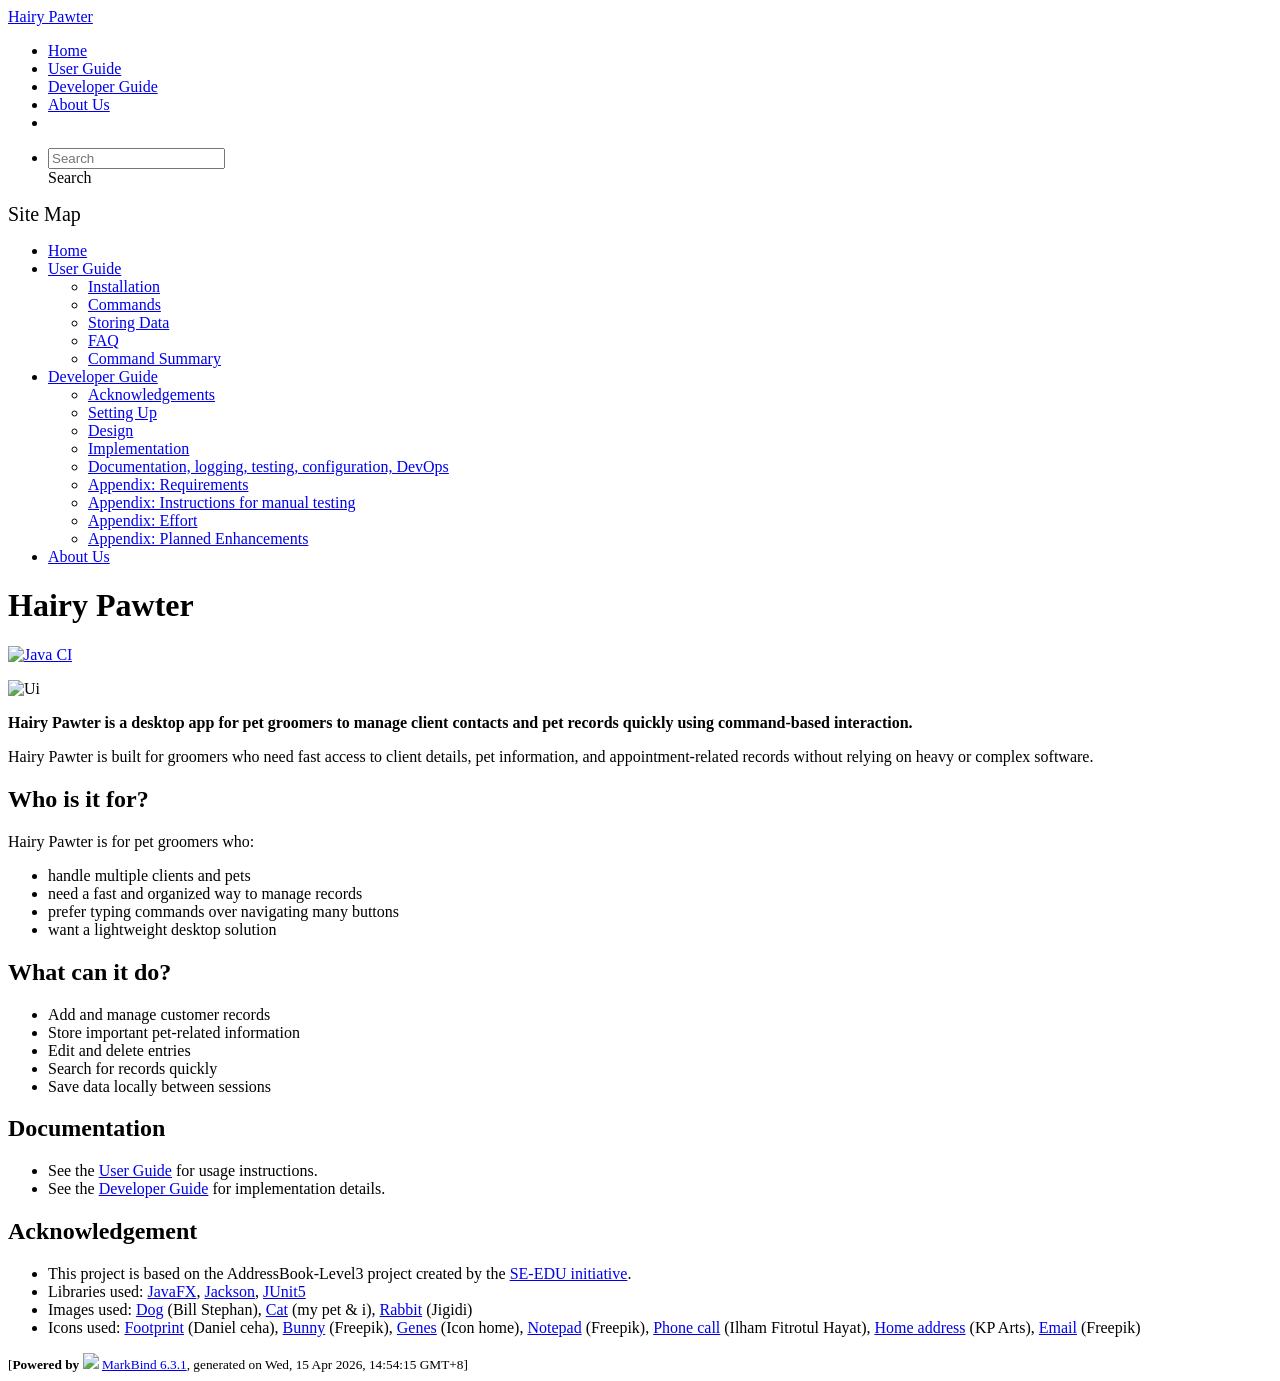
==== commit 7a3f6441: "deploy: 4a4ef980dea4b19223516e14e8567acc9e88ff68" ====
--- a/index.html
+++ b/index.html
@@ -12,7 +12,7 @@
   const baseUrl = '/tp'
 </script>
 <body  data-code-theme="light">
-<div id="app"><!--[--><header sticky><div data-v-26aac3dc><nav class="navbar navbar-expand-md d-print-none navbar-light bg-light" data-v-26aac3dc><div class="container-fluid" data-v-26aac3dc><div class="navbar-left" data-v-26aac3dc><!--[--><a href="/tp/index.html" title="Home" class="navbar-brand">Hairy Pawter</a><!--]--></div><div class="navbar-default" data-v-26aac3dc><ul class="navbar-nav me-auto mt-2 mt-lg-0" data-v-26aac3dc><!--[--> <li><a href="/tp/index.html" class="nav-link">Home</a></li> <li><a href="/tp/UserGuide.html" class="nav-link">User Guide</a></li> <li><a href="/tp/DeveloperGuide.html" class="nav-link">Developer Guide</a></li> <li><a href="/tp/AboutUs.html" class="nav-link">About Us</a></li> <li><a href="https://github.com/AY2526S2-CS2103T-F14-2/tp" target="_blank" class="nav-link"><span><span aria-hidden="true" class="fab fa-github"></span></span></a></li> <!--]--></ul></div><ul class="navbar-nav navbar-right" data-v-26aac3dc><!--[--><li><form class="navbar-form"><div style="position:relative;" class="dropdown" data-v-00e26d0a><!--[--><input value="" data-bs-toggle="dropdown" type="text" class="form-control" placeholder="Search" autocomplete="off" data-v-00e26d0a><div class="form-control placeholder-div-hidden" data-v-00e26d0a>Search</div><!--]--><ul class="dropdown-menu search-dropdown-menu dropdown-menu-hidden dropdown-menu-end" data-v-00e26d0a><!--[--><!--]--></ul></div></form></li><!--]--></ul></div></nav><div style="display:none;" class="lower-navbar-container" data-v-26aac3dc><!--[--><!----><!----><!--]--></div></div></header> <div id="flex-body"><nav id="site-nav" data-v-6b1b63d2><!--[--><div class="site-nav-top"><div class="fw-bold mb-2" style="font-size:1.25rem;">Site Map</div></div> <div class="nav-component slim-scroll"><div class="site-nav-root"><!--[--><ul class="site-nav-list site-nav-list-root" data-v-6b1b63d2><!--[--><li><div class="site-nav-default-list-item site-nav-list-item-0" onclick="handleSiteNavClick(this)"><a href="/tp/index.html">Home</a></div></li> <li><div class="site-nav-default-list-item site-nav-list-item-0" onclick="handleSiteNavClick(this)"><a href="/tp/UserGuide.html">User Guide</a> <div class="site-nav-dropdown-btn-container"><i class="site-nav-dropdown-btn-icon site-nav-rotate-icon" onclick="handleSiteNavClick(this.parentNode.parentNode, false); event.stopPropagation();"><span class="glyphicon glyphicon-menu-down" aria-hidden="true"></span></i></div></div><ul class="site-nav-dropdown-container site-nav-dropdown-container-open site-nav-list"><li><div class="site-nav-default-list-item site-nav-list-item-1" onclick="handleSiteNavClick(this)"><a href="/tp/UserGuide.html#installation">Installation</a></div></li> <li><div class="site-nav-default-list-item site-nav-list-item-1" onclick="handleSiteNavClick(this)"><a href="/tp/UserGuide.html#commands">Commands</a></div></li> <li><div class="site-nav-default-list-item site-nav-list-item-1" onclick="handleSiteNavClick(this)"><a href="/tp/UserGuide.html#storing-data">Storing Data</a></div></li> <li><div class="site-nav-default-list-item site-nav-list-item-1" onclick="handleSiteNavClick(this)"><a href="/tp/UserGuide.html#faq">FAQ</a></div></li> <li><div class="site-nav-default-list-item site-nav-list-item-1" onclick="handleSiteNavClick(this)"><a href="/tp/UserGuide.html#command-summary">Command Summary</a></div></li></ul></li> <li><div class="site-nav-default-list-item site-nav-list-item-0" onclick="handleSiteNavClick(this)"><a href="/tp/DeveloperGuide.html">Developer Guide</a> <div class="site-nav-dropdown-btn-container"><i class="site-nav-dropdown-btn-icon site-nav-rotate-icon" onclick="handleSiteNavClick(this.parentNode.parentNode, false); event.stopPropagation();"><span class="glyphicon glyphicon-menu-down" aria-hidden="true"></span></i></div></div><ul class="site-nav-dropdown-container site-nav-dropdown-container-open site-nav-list"><li><div class="site-nav-default-list-item site-nav-list-item-1" onclick="handleSiteNavClick(this)"><a href="/tp/DeveloperGuide.html#acknowledgements">Acknowledgements</a></div></li> <li><div class="site-nav-default-list-item site-nav-list-item-1" onclick="handleSiteNavClick(this)"><a href="/tp/DeveloperGuide.html#setting-up-getting-started">Setting Up</a></div></li> <li><div class="site-nav-default-list-item site-nav-list-item-1" onclick="handleSiteNavClick(this)"><a href="/tp/DeveloperGuide.html#design">Design</a></div></li> <li><div class="site-nav-default-list-item site-nav-list-item-1" onclick="handleSiteNavClick(this)"><a href="/tp/DeveloperGuide.html#implementation">Implementation</a></div></li> <li><div class="site-nav-default-list-item site-nav-list-item-1" onclick="handleSiteNavClick(this)"><a href="/tp/DeveloperGuide.html#documentation-logging-testing-configuration-devops">Documentation, logging, testing, configuration, DevOps</a></div></li> <li><div class="site-nav-default-list-item site-nav-list-item-1" onclick="handleSiteNavClick(this)"><a href="/tp/DeveloperGuide.html#appendix-requirements">Appendix: Requirements</a></div></li> <li><div class="site-nav-default-list-item site-nav-list-item-1" onclick="handleSiteNavClick(this)"><a href="/tp/DeveloperGuide.html#appendix-instructions-for-manual-testing">Appendix: Instructions for manual testing</a></div></li> <li><div class="site-nav-default-list-item site-nav-list-item-1" onclick="handleSiteNavClick(this)"><a href="/tp/DeveloperGuide.html#appendix-effort">Appendix: Effort</a></div></li> <li><div class="site-nav-default-list-item site-nav-list-item-1" onclick="handleSiteNavClick(this)"><a href="/tp/DeveloperGuide.html#appendix-planned-enhancements">Appendix: Planned Enhancements</a></div></li></ul></li> <li><div class="site-nav-default-list-item site-nav-list-item-0" onclick="handleSiteNavClick(this)"><a href="/tp/AboutUs.html">About Us</a></div></li><!--]--><!--v-if--></ul><!--]--></div></div><!--]--><!--v-if--></nav> <div id="content-wrapper"><h1 id="hairy-pawter">Hairy Pawter<a class="fa fa-anchor" href="#hairy-pawter" onclick="event.stopPropagation()"></a></h1> <p><a href="https://github.com/AY2526S2-CS2103T-F14-2/tp/actions/workflows/gradle.yml"><img src="https://github.com/AY2526S2-CS2103T-F14-2/tp/actions/workflows/gradle.yml/badge.svg" alt="Java CI" class="img-fluid"></a></p> <img src="/tp/images/Ui.png" class="app-screenshot" alt="Ui"> <p><strong>Hairy Pawter is a desktop app for pet groomers to manage client contacts and pet records quickly using command-based interaction.</strong></p> <p>Hairy Pawter is built for groomers who need fast access to client details, pet information, and appointment-related records without relying on heavy or complex software.</p> <h2 id="who-is-it-for">Who is it for?<a class="fa fa-anchor" href="#who-is-it-for" onclick="event.stopPropagation()"></a></h2> <p>Hairy Pawter is for pet groomers who:</p> <ul><li>handle multiple clients and pets</li> <li>need a fast and organized way to manage records</li> <li>prefer typing commands over navigating many buttons</li> <li>want a lightweight desktop solution</li></ul> <h2 id="what-can-it-do">What can it do?<a class="fa fa-anchor" href="#what-can-it-do" onclick="event.stopPropagation()"></a></h2> <ul><li>Add and manage customer records</li> <li>Store important pet-related information</li> <li>Edit and delete entries</li> <li>Search for records quickly</li> <li>Save data locally between sessions</li></ul> <h2 id="documentation">Documentation<a class="fa fa-anchor" href="#documentation" onclick="event.stopPropagation()"></a></h2> <ul><li>See the <a href="/tp/UserGuide.html">User Guide</a> for usage instructions.</li> <li>See the <a href="/tp/DeveloperGuide.html">Developer Guide</a> for implementation details.</li></ul> <h2 id="acknowledgement">Acknowledgement<a class="fa fa-anchor" href="#acknowledgement" onclick="event.stopPropagation()"></a></h2> <ul><li>This project is based on the AddressBook-Level3 project created by the <a href="https://se-education.org">SE-EDU initiative</a>.</li> <li>Libraries used: <a href="https://openjfx.io/">JavaFX</a>, <a href="https://github.com/FasterXML/jackson">Jackson</a>, <a href="https://github.com/junit-team/junit5">JUnit5</a></li> <li>Images used: <a href="https://unsplash.com/photos/golden-retriever-puppy-on-focus-photo-9LkqymZFLrE">Dog</a> (Bill Stephan), <a href="https://mypetandi.elanco.com/au/new-owners/so-you-re-thinking-about-getting-siamese-cat">Cat</a> (my pet &amp; i), <a href="https://www.jigidi.com/jigsaw-puzzle/86yg3txk/english-angora-rabbit/">Rabbit</a> (Jigidi)</li> <li>Icons used: <a href="https://www.flaticon.com/free-icons/footprint">Footprint</a> (Daniel ceha), <a href="https://www.flaticon.com/free-icons/bunny">Bunny</a> (Freepik), <a href="https://www.flaticon.com/free-icons/genes">Genes</a> (Icon home), <a href="https://www.flaticon.com/free-icons/notepad">Notepad</a> (Freepik), <a href="https://www.flaticon.com/free-icons/phone-call">Phone call</a> (Ilham Fitrotul Hayat), <a href="https://www.flaticon.com/free-icons/home-address">Home address</a> (KP Arts), <a href="https://www.flaticon.com/free-icons/email">Email</a> (Freepik)</li></ul></div> <nav id="page-nav" data-v-6b1b63d2><!--[--><div class="nav-component slim-scroll"></div><!--]--><!--v-if--></nav> <div class="scroll-top-button fa-lg d-print-none" style="display:none;bottom:2%;right:2%;position:fixed;" aria-hidden="true"><!--[--><i class="fas fa-arrow-circle-up"></i><!--]--></div></div> <footer><div class="text-center"><small>[<span><strong>Powered by</strong></span> <img src="https://markbind.org/favicon.ico" width="30"> <a href="https://markbind.org/">MarkBind 6.3.1</a>, generated on Wed, 15 Apr 2026, 0:20:59 GMT+8]</small></div></footer><!--]--></div>
+<div id="app"><!--[--><header sticky><div data-v-26aac3dc><nav class="navbar navbar-expand-md d-print-none navbar-light bg-light" data-v-26aac3dc><div class="container-fluid" data-v-26aac3dc><div class="navbar-left" data-v-26aac3dc><!--[--><a href="/tp/index.html" title="Home" class="navbar-brand">Hairy Pawter</a><!--]--></div><div class="navbar-default" data-v-26aac3dc><ul class="navbar-nav me-auto mt-2 mt-lg-0" data-v-26aac3dc><!--[--> <li><a href="/tp/index.html" class="nav-link">Home</a></li> <li><a href="/tp/UserGuide.html" class="nav-link">User Guide</a></li> <li><a href="/tp/DeveloperGuide.html" class="nav-link">Developer Guide</a></li> <li><a href="/tp/AboutUs.html" class="nav-link">About Us</a></li> <li><a href="https://github.com/AY2526S2-CS2103T-F14-2/tp" target="_blank" class="nav-link"><span><span aria-hidden="true" class="fab fa-github"></span></span></a></li> <!--]--></ul></div><ul class="navbar-nav navbar-right" data-v-26aac3dc><!--[--><li><form class="navbar-form"><div style="position:relative;" class="dropdown" data-v-00e26d0a><!--[--><input value="" data-bs-toggle="dropdown" type="text" class="form-control" placeholder="Search" autocomplete="off" data-v-00e26d0a><div class="form-control placeholder-div-hidden" data-v-00e26d0a>Search</div><!--]--><ul class="dropdown-menu search-dropdown-menu dropdown-menu-hidden dropdown-menu-end" data-v-00e26d0a><!--[--><!--]--></ul></div></form></li><!--]--></ul></div></nav><div style="display:none;" class="lower-navbar-container" data-v-26aac3dc><!--[--><!----><!----><!--]--></div></div></header> <div id="flex-body"><nav id="site-nav" data-v-6b1b63d2><!--[--><div class="site-nav-top"><div class="fw-bold mb-2" style="font-size:1.25rem;">Site Map</div></div> <div class="nav-component slim-scroll"><div class="site-nav-root"><!--[--><ul class="site-nav-list site-nav-list-root" data-v-6b1b63d2><!--[--><li><div class="site-nav-default-list-item site-nav-list-item-0" onclick="handleSiteNavClick(this)"><a href="/tp/index.html">Home</a></div></li> <li><div class="site-nav-default-list-item site-nav-list-item-0" onclick="handleSiteNavClick(this)"><a href="/tp/UserGuide.html">User Guide</a> <div class="site-nav-dropdown-btn-container"><i class="site-nav-dropdown-btn-icon site-nav-rotate-icon" onclick="handleSiteNavClick(this.parentNode.parentNode, false); event.stopPropagation();"><span class="glyphicon glyphicon-menu-down" aria-hidden="true"></span></i></div></div><ul class="site-nav-dropdown-container site-nav-dropdown-container-open site-nav-list"><li><div class="site-nav-default-list-item site-nav-list-item-1" onclick="handleSiteNavClick(this)"><a href="/tp/UserGuide.html#installation">Installation</a></div></li> <li><div class="site-nav-default-list-item site-nav-list-item-1" onclick="handleSiteNavClick(this)"><a href="/tp/UserGuide.html#commands">Commands</a></div></li> <li><div class="site-nav-default-list-item site-nav-list-item-1" onclick="handleSiteNavClick(this)"><a href="/tp/UserGuide.html#storing-data">Storing Data</a></div></li> <li><div class="site-nav-default-list-item site-nav-list-item-1" onclick="handleSiteNavClick(this)"><a href="/tp/UserGuide.html#faq">FAQ</a></div></li> <li><div class="site-nav-default-list-item site-nav-list-item-1" onclick="handleSiteNavClick(this)"><a href="/tp/UserGuide.html#command-summary">Command Summary</a></div></li></ul></li> <li><div class="site-nav-default-list-item site-nav-list-item-0" onclick="handleSiteNavClick(this)"><a href="/tp/DeveloperGuide.html">Developer Guide</a> <div class="site-nav-dropdown-btn-container"><i class="site-nav-dropdown-btn-icon site-nav-rotate-icon" onclick="handleSiteNavClick(this.parentNode.parentNode, false); event.stopPropagation();"><span class="glyphicon glyphicon-menu-down" aria-hidden="true"></span></i></div></div><ul class="site-nav-dropdown-container site-nav-dropdown-container-open site-nav-list"><li><div class="site-nav-default-list-item site-nav-list-item-1" onclick="handleSiteNavClick(this)"><a href="/tp/DeveloperGuide.html#acknowledgements">Acknowledgements</a></div></li> <li><div class="site-nav-default-list-item site-nav-list-item-1" onclick="handleSiteNavClick(this)"><a href="/tp/DeveloperGuide.html#setting-up-getting-started">Setting Up</a></div></li> <li><div class="site-nav-default-list-item site-nav-list-item-1" onclick="handleSiteNavClick(this)"><a href="/tp/DeveloperGuide.html#design">Design</a></div></li> <li><div class="site-nav-default-list-item site-nav-list-item-1" onclick="handleSiteNavClick(this)"><a href="/tp/DeveloperGuide.html#implementation">Implementation</a></div></li> <li><div class="site-nav-default-list-item site-nav-list-item-1" onclick="handleSiteNavClick(this)"><a href="/tp/DeveloperGuide.html#documentation-logging-testing-configuration-devops">Documentation, logging, testing, configuration, DevOps</a></div></li> <li><div class="site-nav-default-list-item site-nav-list-item-1" onclick="handleSiteNavClick(this)"><a href="/tp/DeveloperGuide.html#appendix-requirements">Appendix: Requirements</a></div></li> <li><div class="site-nav-default-list-item site-nav-list-item-1" onclick="handleSiteNavClick(this)"><a href="/tp/DeveloperGuide.html#appendix-instructions-for-manual-testing">Appendix: Instructions for manual testing</a></div></li> <li><div class="site-nav-default-list-item site-nav-list-item-1" onclick="handleSiteNavClick(this)"><a href="/tp/DeveloperGuide.html#appendix-effort">Appendix: Effort</a></div></li> <li><div class="site-nav-default-list-item site-nav-list-item-1" onclick="handleSiteNavClick(this)"><a href="/tp/DeveloperGuide.html#appendix-planned-enhancements">Appendix: Planned Enhancements</a></div></li></ul></li> <li><div class="site-nav-default-list-item site-nav-list-item-0" onclick="handleSiteNavClick(this)"><a href="/tp/AboutUs.html">About Us</a></div></li><!--]--><!--v-if--></ul><!--]--></div></div><!--]--><!--v-if--></nav> <div id="content-wrapper"><h1 id="hairy-pawter">Hairy Pawter<a class="fa fa-anchor" href="#hairy-pawter" onclick="event.stopPropagation()"></a></h1> <p><a href="https://github.com/AY2526S2-CS2103T-F14-2/tp/actions/workflows/gradle.yml"><img src="https://github.com/AY2526S2-CS2103T-F14-2/tp/actions/workflows/gradle.yml/badge.svg" alt="Java CI" class="img-fluid"></a></p> <img src="/tp/images/Ui.png" class="app-screenshot" alt="Ui"> <p><strong>Hairy Pawter is a desktop app for pet groomers to manage client contacts and pet records quickly using command-based interaction.</strong></p> <p>Hairy Pawter is built for groomers who need fast access to client details, pet information, and appointment-related records without relying on heavy or complex software.</p> <h2 id="who-is-it-for">Who is it for?<a class="fa fa-anchor" href="#who-is-it-for" onclick="event.stopPropagation()"></a></h2> <p>Hairy Pawter is for pet groomers who:</p> <ul><li>handle multiple clients and pets</li> <li>need a fast and organized way to manage records</li> <li>prefer typing commands over navigating many buttons</li> <li>want a lightweight desktop solution</li></ul> <h2 id="what-can-it-do">What can it do?<a class="fa fa-anchor" href="#what-can-it-do" onclick="event.stopPropagation()"></a></h2> <ul><li>Add and manage customer records</li> <li>Store important pet-related information</li> <li>Edit and delete entries</li> <li>Search for records quickly</li> <li>Save data locally between sessions</li></ul> <h2 id="documentation">Documentation<a class="fa fa-anchor" href="#documentation" onclick="event.stopPropagation()"></a></h2> <ul><li>See the <a href="/tp/UserGuide.html">User Guide</a> for usage instructions.</li> <li>See the <a href="/tp/DeveloperGuide.html">Developer Guide</a> for implementation details.</li></ul> <h2 id="acknowledgement">Acknowledgement<a class="fa fa-anchor" href="#acknowledgement" onclick="event.stopPropagation()"></a></h2> <ul><li>This project is based on the AddressBook-Level3 project created by the <a href="https://se-education.org">SE-EDU initiative</a>.</li> <li>Libraries used: <a href="https://openjfx.io/">JavaFX</a>, <a href="https://github.com/FasterXML/jackson">Jackson</a>, <a href="https://github.com/junit-team/junit5">JUnit5</a></li> <li>Images used: <a href="https://unsplash.com/photos/golden-retriever-puppy-on-focus-photo-9LkqymZFLrE">Dog</a> (Bill Stephan), <a href="https://mypetandi.elanco.com/au/new-owners/so-you-re-thinking-about-getting-siamese-cat">Cat</a> (my pet &amp; i), <a href="https://www.jigidi.com/jigsaw-puzzle/86yg3txk/english-angora-rabbit/">Rabbit</a> (Jigidi)</li> <li>Icons used: <a href="https://www.flaticon.com/free-icons/footprint">Footprint</a> (Daniel ceha), <a href="https://www.flaticon.com/free-icons/bunny">Bunny</a> (Freepik), <a href="https://www.flaticon.com/free-icons/genes">Genes</a> (Icon home), <a href="https://www.flaticon.com/free-icons/notepad">Notepad</a> (Freepik), <a href="https://www.flaticon.com/free-icons/phone-call">Phone call</a> (Ilham Fitrotul Hayat), <a href="https://www.flaticon.com/free-icons/home-address">Home address</a> (KP Arts), <a href="https://www.flaticon.com/free-icons/email">Email</a> (Freepik)</li></ul></div> <nav id="page-nav" data-v-6b1b63d2><!--[--><div class="nav-component slim-scroll"></div><!--]--><!--v-if--></nav> <div class="scroll-top-button fa-lg d-print-none" style="display:none;bottom:2%;right:2%;position:fixed;" aria-hidden="true"><!--[--><i class="fas fa-arrow-circle-up"></i><!--]--></div></div> <footer><div class="text-center"><small>[<span><strong>Powered by</strong></span> <img src="https://markbind.org/favicon.ico" width="30"> <a href="https://markbind.org/">MarkBind 6.3.1</a>, generated on Wed, 15 Apr 2026, 14:54:15 GMT+8]</small></div></footer><!--]--></div>
 </body><script src="/tp/markbind/js/bootstrap-utility.min.js"></script>
 <script src="/tp/markbind/js/polyfill.min.js"></script>
 <script src="/tp/markbind/js/vue.global.prod.min.js"></script>
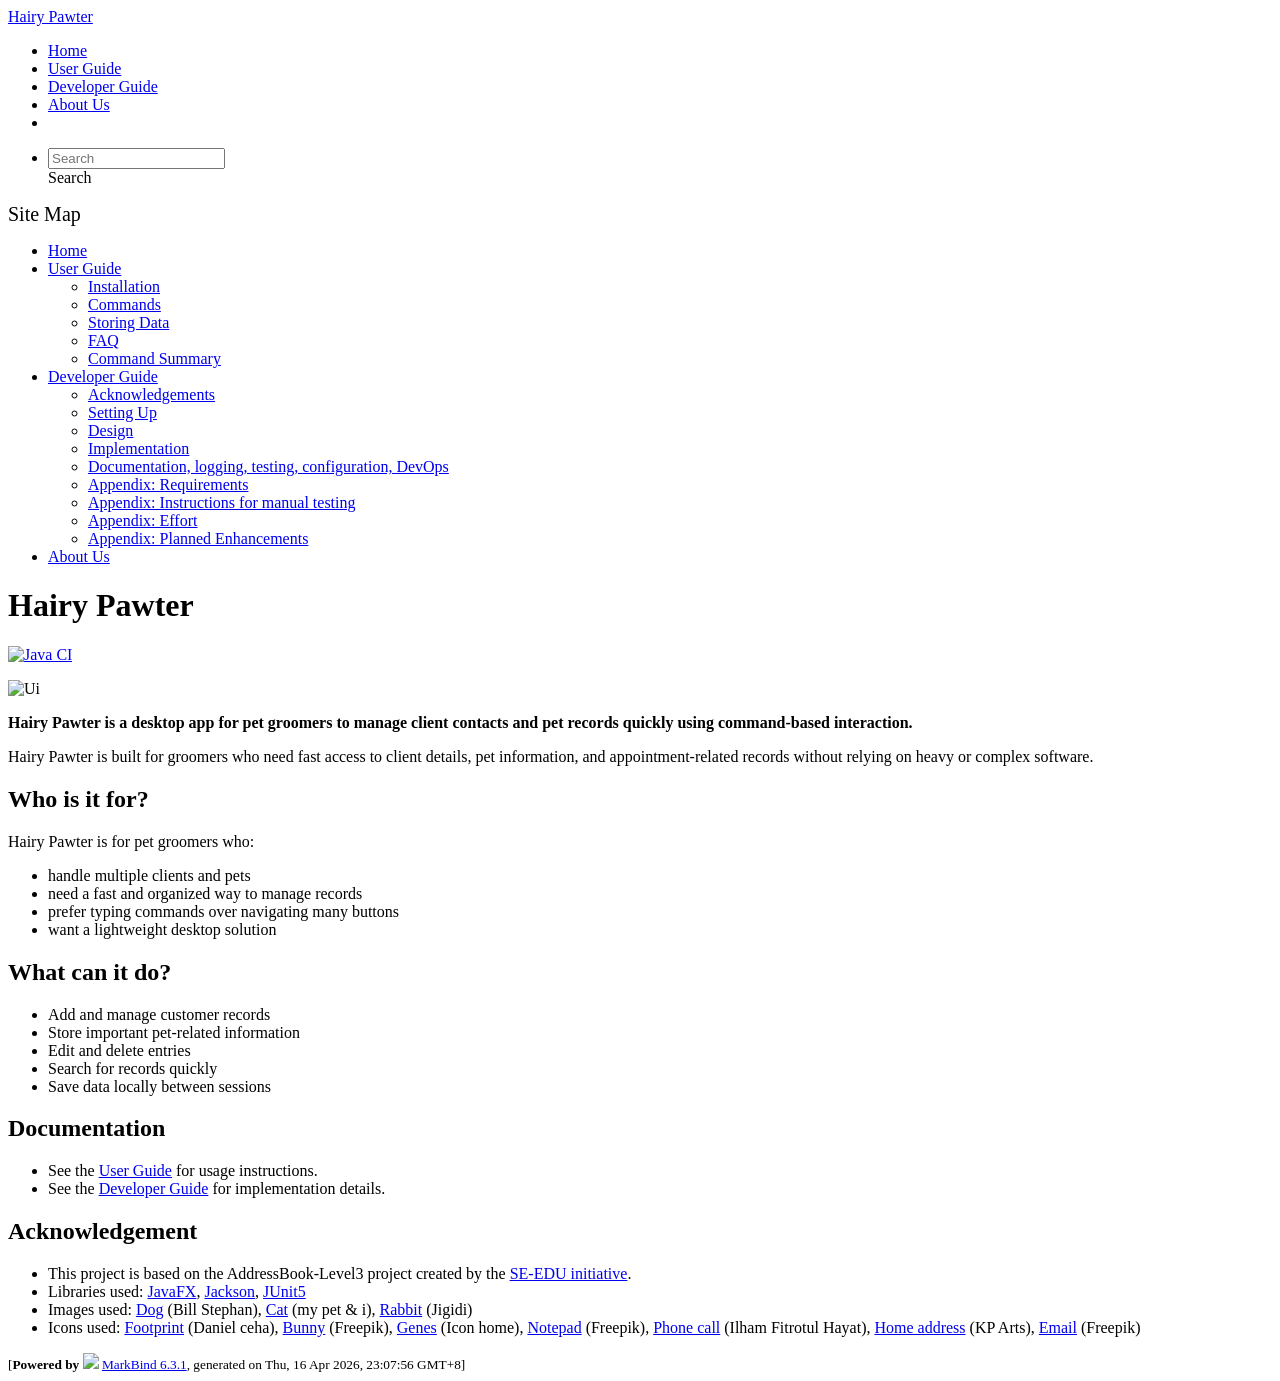
==== commit 3b0fdc58: "deploy: 3842094dd7c9e7fcf939a5fd428156e9994a97be" ====
--- a/index.html
+++ b/index.html
@@ -12,7 +12,7 @@
   const baseUrl = '/tp'
 </script>
 <body  data-code-theme="light">
-<div id="app"><!--[--><header sticky><div data-v-26aac3dc><nav class="navbar navbar-expand-md d-print-none navbar-light bg-light" data-v-26aac3dc><div class="container-fluid" data-v-26aac3dc><div class="navbar-left" data-v-26aac3dc><!--[--><a href="/tp/index.html" title="Home" class="navbar-brand">Hairy Pawter</a><!--]--></div><div class="navbar-default" data-v-26aac3dc><ul class="navbar-nav me-auto mt-2 mt-lg-0" data-v-26aac3dc><!--[--> <li><a href="/tp/index.html" class="nav-link">Home</a></li> <li><a href="/tp/UserGuide.html" class="nav-link">User Guide</a></li> <li><a href="/tp/DeveloperGuide.html" class="nav-link">Developer Guide</a></li> <li><a href="/tp/AboutUs.html" class="nav-link">About Us</a></li> <li><a href="https://github.com/AY2526S2-CS2103T-F14-2/tp" target="_blank" class="nav-link"><span><span aria-hidden="true" class="fab fa-github"></span></span></a></li> <!--]--></ul></div><ul class="navbar-nav navbar-right" data-v-26aac3dc><!--[--><li><form class="navbar-form"><div style="position:relative;" class="dropdown" data-v-00e26d0a><!--[--><input value="" data-bs-toggle="dropdown" type="text" class="form-control" placeholder="Search" autocomplete="off" data-v-00e26d0a><div class="form-control placeholder-div-hidden" data-v-00e26d0a>Search</div><!--]--><ul class="dropdown-menu search-dropdown-menu dropdown-menu-hidden dropdown-menu-end" data-v-00e26d0a><!--[--><!--]--></ul></div></form></li><!--]--></ul></div></nav><div style="display:none;" class="lower-navbar-container" data-v-26aac3dc><!--[--><!----><!----><!--]--></div></div></header> <div id="flex-body"><nav id="site-nav" data-v-6b1b63d2><!--[--><div class="site-nav-top"><div class="fw-bold mb-2" style="font-size:1.25rem;">Site Map</div></div> <div class="nav-component slim-scroll"><div class="site-nav-root"><!--[--><ul class="site-nav-list site-nav-list-root" data-v-6b1b63d2><!--[--><li><div class="site-nav-default-list-item site-nav-list-item-0" onclick="handleSiteNavClick(this)"><a href="/tp/index.html">Home</a></div></li> <li><div class="site-nav-default-list-item site-nav-list-item-0" onclick="handleSiteNavClick(this)"><a href="/tp/UserGuide.html">User Guide</a> <div class="site-nav-dropdown-btn-container"><i class="site-nav-dropdown-btn-icon site-nav-rotate-icon" onclick="handleSiteNavClick(this.parentNode.parentNode, false); event.stopPropagation();"><span class="glyphicon glyphicon-menu-down" aria-hidden="true"></span></i></div></div><ul class="site-nav-dropdown-container site-nav-dropdown-container-open site-nav-list"><li><div class="site-nav-default-list-item site-nav-list-item-1" onclick="handleSiteNavClick(this)"><a href="/tp/UserGuide.html#installation">Installation</a></div></li> <li><div class="site-nav-default-list-item site-nav-list-item-1" onclick="handleSiteNavClick(this)"><a href="/tp/UserGuide.html#commands">Commands</a></div></li> <li><div class="site-nav-default-list-item site-nav-list-item-1" onclick="handleSiteNavClick(this)"><a href="/tp/UserGuide.html#storing-data">Storing Data</a></div></li> <li><div class="site-nav-default-list-item site-nav-list-item-1" onclick="handleSiteNavClick(this)"><a href="/tp/UserGuide.html#faq">FAQ</a></div></li> <li><div class="site-nav-default-list-item site-nav-list-item-1" onclick="handleSiteNavClick(this)"><a href="/tp/UserGuide.html#command-summary">Command Summary</a></div></li></ul></li> <li><div class="site-nav-default-list-item site-nav-list-item-0" onclick="handleSiteNavClick(this)"><a href="/tp/DeveloperGuide.html">Developer Guide</a> <div class="site-nav-dropdown-btn-container"><i class="site-nav-dropdown-btn-icon site-nav-rotate-icon" onclick="handleSiteNavClick(this.parentNode.parentNode, false); event.stopPropagation();"><span class="glyphicon glyphicon-menu-down" aria-hidden="true"></span></i></div></div><ul class="site-nav-dropdown-container site-nav-dropdown-container-open site-nav-list"><li><div class="site-nav-default-list-item site-nav-list-item-1" onclick="handleSiteNavClick(this)"><a href="/tp/DeveloperGuide.html#acknowledgements">Acknowledgements</a></div></li> <li><div class="site-nav-default-list-item site-nav-list-item-1" onclick="handleSiteNavClick(this)"><a href="/tp/DeveloperGuide.html#setting-up-getting-started">Setting Up</a></div></li> <li><div class="site-nav-default-list-item site-nav-list-item-1" onclick="handleSiteNavClick(this)"><a href="/tp/DeveloperGuide.html#design">Design</a></div></li> <li><div class="site-nav-default-list-item site-nav-list-item-1" onclick="handleSiteNavClick(this)"><a href="/tp/DeveloperGuide.html#implementation">Implementation</a></div></li> <li><div class="site-nav-default-list-item site-nav-list-item-1" onclick="handleSiteNavClick(this)"><a href="/tp/DeveloperGuide.html#documentation-logging-testing-configuration-devops">Documentation, logging, testing, configuration, DevOps</a></div></li> <li><div class="site-nav-default-list-item site-nav-list-item-1" onclick="handleSiteNavClick(this)"><a href="/tp/DeveloperGuide.html#appendix-requirements">Appendix: Requirements</a></div></li> <li><div class="site-nav-default-list-item site-nav-list-item-1" onclick="handleSiteNavClick(this)"><a href="/tp/DeveloperGuide.html#appendix-instructions-for-manual-testing">Appendix: Instructions for manual testing</a></div></li> <li><div class="site-nav-default-list-item site-nav-list-item-1" onclick="handleSiteNavClick(this)"><a href="/tp/DeveloperGuide.html#appendix-effort">Appendix: Effort</a></div></li> <li><div class="site-nav-default-list-item site-nav-list-item-1" onclick="handleSiteNavClick(this)"><a href="/tp/DeveloperGuide.html#appendix-planned-enhancements">Appendix: Planned Enhancements</a></div></li></ul></li> <li><div class="site-nav-default-list-item site-nav-list-item-0" onclick="handleSiteNavClick(this)"><a href="/tp/AboutUs.html">About Us</a></div></li><!--]--><!--v-if--></ul><!--]--></div></div><!--]--><!--v-if--></nav> <div id="content-wrapper"><h1 id="hairy-pawter">Hairy Pawter<a class="fa fa-anchor" href="#hairy-pawter" onclick="event.stopPropagation()"></a></h1> <p><a href="https://github.com/AY2526S2-CS2103T-F14-2/tp/actions/workflows/gradle.yml"><img src="https://github.com/AY2526S2-CS2103T-F14-2/tp/actions/workflows/gradle.yml/badge.svg" alt="Java CI" class="img-fluid"></a></p> <img src="/tp/images/Ui.png" class="app-screenshot" alt="Ui"> <p><strong>Hairy Pawter is a desktop app for pet groomers to manage client contacts and pet records quickly using command-based interaction.</strong></p> <p>Hairy Pawter is built for groomers who need fast access to client details, pet information, and appointment-related records without relying on heavy or complex software.</p> <h2 id="who-is-it-for">Who is it for?<a class="fa fa-anchor" href="#who-is-it-for" onclick="event.stopPropagation()"></a></h2> <p>Hairy Pawter is for pet groomers who:</p> <ul><li>handle multiple clients and pets</li> <li>need a fast and organized way to manage records</li> <li>prefer typing commands over navigating many buttons</li> <li>want a lightweight desktop solution</li></ul> <h2 id="what-can-it-do">What can it do?<a class="fa fa-anchor" href="#what-can-it-do" onclick="event.stopPropagation()"></a></h2> <ul><li>Add and manage customer records</li> <li>Store important pet-related information</li> <li>Edit and delete entries</li> <li>Search for records quickly</li> <li>Save data locally between sessions</li></ul> <h2 id="documentation">Documentation<a class="fa fa-anchor" href="#documentation" onclick="event.stopPropagation()"></a></h2> <ul><li>See the <a href="/tp/UserGuide.html">User Guide</a> for usage instructions.</li> <li>See the <a href="/tp/DeveloperGuide.html">Developer Guide</a> for implementation details.</li></ul> <h2 id="acknowledgement">Acknowledgement<a class="fa fa-anchor" href="#acknowledgement" onclick="event.stopPropagation()"></a></h2> <ul><li>This project is based on the AddressBook-Level3 project created by the <a href="https://se-education.org">SE-EDU initiative</a>.</li> <li>Libraries used: <a href="https://openjfx.io/">JavaFX</a>, <a href="https://github.com/FasterXML/jackson">Jackson</a>, <a href="https://github.com/junit-team/junit5">JUnit5</a></li> <li>Images used: <a href="https://unsplash.com/photos/golden-retriever-puppy-on-focus-photo-9LkqymZFLrE">Dog</a> (Bill Stephan), <a href="https://mypetandi.elanco.com/au/new-owners/so-you-re-thinking-about-getting-siamese-cat">Cat</a> (my pet &amp; i), <a href="https://www.jigidi.com/jigsaw-puzzle/86yg3txk/english-angora-rabbit/">Rabbit</a> (Jigidi)</li> <li>Icons used: <a href="https://www.flaticon.com/free-icons/footprint">Footprint</a> (Daniel ceha), <a href="https://www.flaticon.com/free-icons/bunny">Bunny</a> (Freepik), <a href="https://www.flaticon.com/free-icons/genes">Genes</a> (Icon home), <a href="https://www.flaticon.com/free-icons/notepad">Notepad</a> (Freepik), <a href="https://www.flaticon.com/free-icons/phone-call">Phone call</a> (Ilham Fitrotul Hayat), <a href="https://www.flaticon.com/free-icons/home-address">Home address</a> (KP Arts), <a href="https://www.flaticon.com/free-icons/email">Email</a> (Freepik)</li></ul></div> <nav id="page-nav" data-v-6b1b63d2><!--[--><div class="nav-component slim-scroll"></div><!--]--><!--v-if--></nav> <div class="scroll-top-button fa-lg d-print-none" style="display:none;bottom:2%;right:2%;position:fixed;" aria-hidden="true"><!--[--><i class="fas fa-arrow-circle-up"></i><!--]--></div></div> <footer><div class="text-center"><small>[<span><strong>Powered by</strong></span> <img src="https://markbind.org/favicon.ico" width="30"> <a href="https://markbind.org/">MarkBind 6.3.1</a>, generated on Wed, 15 Apr 2026, 14:54:15 GMT+8]</small></div></footer><!--]--></div>
+<div id="app"><!--[--><header sticky><div data-v-26aac3dc><nav class="navbar navbar-expand-md d-print-none navbar-light bg-light" data-v-26aac3dc><div class="container-fluid" data-v-26aac3dc><div class="navbar-left" data-v-26aac3dc><!--[--><a href="/tp/index.html" title="Home" class="navbar-brand">Hairy Pawter</a><!--]--></div><div class="navbar-default" data-v-26aac3dc><ul class="navbar-nav me-auto mt-2 mt-lg-0" data-v-26aac3dc><!--[--> <li><a href="/tp/index.html" class="nav-link">Home</a></li> <li><a href="/tp/UserGuide.html" class="nav-link">User Guide</a></li> <li><a href="/tp/DeveloperGuide.html" class="nav-link">Developer Guide</a></li> <li><a href="/tp/AboutUs.html" class="nav-link">About Us</a></li> <li><a href="https://github.com/AY2526S2-CS2103T-F14-2/tp" target="_blank" class="nav-link"><span><span aria-hidden="true" class="fab fa-github"></span></span></a></li> <!--]--></ul></div><ul class="navbar-nav navbar-right" data-v-26aac3dc><!--[--><li><form class="navbar-form"><div style="position:relative;" class="dropdown" data-v-00e26d0a><!--[--><input value="" data-bs-toggle="dropdown" type="text" class="form-control" placeholder="Search" autocomplete="off" data-v-00e26d0a><div class="form-control placeholder-div-hidden" data-v-00e26d0a>Search</div><!--]--><ul class="dropdown-menu search-dropdown-menu dropdown-menu-hidden dropdown-menu-end" data-v-00e26d0a><!--[--><!--]--></ul></div></form></li><!--]--></ul></div></nav><div style="display:none;" class="lower-navbar-container" data-v-26aac3dc><!--[--><!----><!----><!--]--></div></div></header> <div id="flex-body"><nav id="site-nav" data-v-6b1b63d2><!--[--><div class="site-nav-top"><div class="fw-bold mb-2" style="font-size:1.25rem;">Site Map</div></div> <div class="nav-component slim-scroll"><div class="site-nav-root"><!--[--><ul class="site-nav-list site-nav-list-root" data-v-6b1b63d2><!--[--><li><div class="site-nav-default-list-item site-nav-list-item-0" onclick="handleSiteNavClick(this)"><a href="/tp/index.html">Home</a></div></li> <li><div class="site-nav-default-list-item site-nav-list-item-0" onclick="handleSiteNavClick(this)"><a href="/tp/UserGuide.html">User Guide</a> <div class="site-nav-dropdown-btn-container"><i class="site-nav-dropdown-btn-icon site-nav-rotate-icon" onclick="handleSiteNavClick(this.parentNode.parentNode, false); event.stopPropagation();"><span class="glyphicon glyphicon-menu-down" aria-hidden="true"></span></i></div></div><ul class="site-nav-dropdown-container site-nav-dropdown-container-open site-nav-list"><li><div class="site-nav-default-list-item site-nav-list-item-1" onclick="handleSiteNavClick(this)"><a href="/tp/UserGuide.html#installation">Installation</a></div></li> <li><div class="site-nav-default-list-item site-nav-list-item-1" onclick="handleSiteNavClick(this)"><a href="/tp/UserGuide.html#commands">Commands</a></div></li> <li><div class="site-nav-default-list-item site-nav-list-item-1" onclick="handleSiteNavClick(this)"><a href="/tp/UserGuide.html#storing-data">Storing Data</a></div></li> <li><div class="site-nav-default-list-item site-nav-list-item-1" onclick="handleSiteNavClick(this)"><a href="/tp/UserGuide.html#faq">FAQ</a></div></li> <li><div class="site-nav-default-list-item site-nav-list-item-1" onclick="handleSiteNavClick(this)"><a href="/tp/UserGuide.html#command-summary">Command Summary</a></div></li></ul></li> <li><div class="site-nav-default-list-item site-nav-list-item-0" onclick="handleSiteNavClick(this)"><a href="/tp/DeveloperGuide.html">Developer Guide</a> <div class="site-nav-dropdown-btn-container"><i class="site-nav-dropdown-btn-icon site-nav-rotate-icon" onclick="handleSiteNavClick(this.parentNode.parentNode, false); event.stopPropagation();"><span class="glyphicon glyphicon-menu-down" aria-hidden="true"></span></i></div></div><ul class="site-nav-dropdown-container site-nav-dropdown-container-open site-nav-list"><li><div class="site-nav-default-list-item site-nav-list-item-1" onclick="handleSiteNavClick(this)"><a href="/tp/DeveloperGuide.html#acknowledgements">Acknowledgements</a></div></li> <li><div class="site-nav-default-list-item site-nav-list-item-1" onclick="handleSiteNavClick(this)"><a href="/tp/DeveloperGuide.html#setting-up-getting-started">Setting Up</a></div></li> <li><div class="site-nav-default-list-item site-nav-list-item-1" onclick="handleSiteNavClick(this)"><a href="/tp/DeveloperGuide.html#design">Design</a></div></li> <li><div class="site-nav-default-list-item site-nav-list-item-1" onclick="handleSiteNavClick(this)"><a href="/tp/DeveloperGuide.html#implementation">Implementation</a></div></li> <li><div class="site-nav-default-list-item site-nav-list-item-1" onclick="handleSiteNavClick(this)"><a href="/tp/DeveloperGuide.html#documentation-logging-testing-configuration-devops">Documentation, logging, testing, configuration, DevOps</a></div></li> <li><div class="site-nav-default-list-item site-nav-list-item-1" onclick="handleSiteNavClick(this)"><a href="/tp/DeveloperGuide.html#appendix-requirements">Appendix: Requirements</a></div></li> <li><div class="site-nav-default-list-item site-nav-list-item-1" onclick="handleSiteNavClick(this)"><a href="/tp/DeveloperGuide.html#appendix-instructions-for-manual-testing">Appendix: Instructions for manual testing</a></div></li> <li><div class="site-nav-default-list-item site-nav-list-item-1" onclick="handleSiteNavClick(this)"><a href="/tp/DeveloperGuide.html#appendix-effort">Appendix: Effort</a></div></li> <li><div class="site-nav-default-list-item site-nav-list-item-1" onclick="handleSiteNavClick(this)"><a href="/tp/DeveloperGuide.html#appendix-planned-enhancements">Appendix: Planned Enhancements</a></div></li></ul></li> <li><div class="site-nav-default-list-item site-nav-list-item-0" onclick="handleSiteNavClick(this)"><a href="/tp/AboutUs.html">About Us</a></div></li><!--]--><!--v-if--></ul><!--]--></div></div><!--]--><!--v-if--></nav> <div id="content-wrapper"><h1 id="hairy-pawter">Hairy Pawter<a class="fa fa-anchor" href="#hairy-pawter" onclick="event.stopPropagation()"></a></h1> <p><a href="https://github.com/AY2526S2-CS2103T-F14-2/tp/actions/workflows/gradle.yml"><img src="https://github.com/AY2526S2-CS2103T-F14-2/tp/actions/workflows/gradle.yml/badge.svg" alt="Java CI" class="img-fluid"></a></p> <img src="/tp/images/Ui.png" class="app-screenshot" alt="Ui"> <p><strong>Hairy Pawter is a desktop app for pet groomers to manage client contacts and pet records quickly using command-based interaction.</strong></p> <p>Hairy Pawter is built for groomers who need fast access to client details, pet information, and appointment-related records without relying on heavy or complex software.</p> <h2 id="who-is-it-for">Who is it for?<a class="fa fa-anchor" href="#who-is-it-for" onclick="event.stopPropagation()"></a></h2> <p>Hairy Pawter is for pet groomers who:</p> <ul><li>handle multiple clients and pets</li> <li>need a fast and organized way to manage records</li> <li>prefer typing commands over navigating many buttons</li> <li>want a lightweight desktop solution</li></ul> <h2 id="what-can-it-do">What can it do?<a class="fa fa-anchor" href="#what-can-it-do" onclick="event.stopPropagation()"></a></h2> <ul><li>Add and manage customer records</li> <li>Store important pet-related information</li> <li>Edit and delete entries</li> <li>Search for records quickly</li> <li>Save data locally between sessions</li></ul> <h2 id="documentation">Documentation<a class="fa fa-anchor" href="#documentation" onclick="event.stopPropagation()"></a></h2> <ul><li>See the <a href="/tp/UserGuide.html">User Guide</a> for usage instructions.</li> <li>See the <a href="/tp/DeveloperGuide.html">Developer Guide</a> for implementation details.</li></ul> <h2 id="acknowledgement">Acknowledgement<a class="fa fa-anchor" href="#acknowledgement" onclick="event.stopPropagation()"></a></h2> <ul><li>This project is based on the AddressBook-Level3 project created by the <a href="https://se-education.org">SE-EDU initiative</a>.</li> <li>Libraries used: <a href="https://openjfx.io/">JavaFX</a>, <a href="https://github.com/FasterXML/jackson">Jackson</a>, <a href="https://github.com/junit-team/junit5">JUnit5</a></li> <li>Images used: <a href="https://unsplash.com/photos/golden-retriever-puppy-on-focus-photo-9LkqymZFLrE">Dog</a> (Bill Stephan), <a href="https://mypetandi.elanco.com/au/new-owners/so-you-re-thinking-about-getting-siamese-cat">Cat</a> (my pet &amp; i), <a href="https://www.jigidi.com/jigsaw-puzzle/86yg3txk/english-angora-rabbit/">Rabbit</a> (Jigidi)</li> <li>Icons used: <a href="https://www.flaticon.com/free-icons/footprint">Footprint</a> (Daniel ceha), <a href="https://www.flaticon.com/free-icons/bunny">Bunny</a> (Freepik), <a href="https://www.flaticon.com/free-icons/genes">Genes</a> (Icon home), <a href="https://www.flaticon.com/free-icons/notepad">Notepad</a> (Freepik), <a href="https://www.flaticon.com/free-icons/phone-call">Phone call</a> (Ilham Fitrotul Hayat), <a href="https://www.flaticon.com/free-icons/home-address">Home address</a> (KP Arts), <a href="https://www.flaticon.com/free-icons/email">Email</a> (Freepik)</li></ul></div> <nav id="page-nav" data-v-6b1b63d2><!--[--><div class="nav-component slim-scroll"></div><!--]--><!--v-if--></nav> <div class="scroll-top-button fa-lg d-print-none" style="display:none;bottom:2%;right:2%;position:fixed;" aria-hidden="true"><!--[--><i class="fas fa-arrow-circle-up"></i><!--]--></div></div> <footer><div class="text-center"><small>[<span><strong>Powered by</strong></span> <img src="https://markbind.org/favicon.ico" width="30"> <a href="https://markbind.org/">MarkBind 6.3.1</a>, generated on Thu, 16 Apr 2026, 23:07:56 GMT+8]</small></div></footer><!--]--></div>
 </body><script src="/tp/markbind/js/bootstrap-utility.min.js"></script>
 <script src="/tp/markbind/js/polyfill.min.js"></script>
 <script src="/tp/markbind/js/vue.global.prod.min.js"></script>
